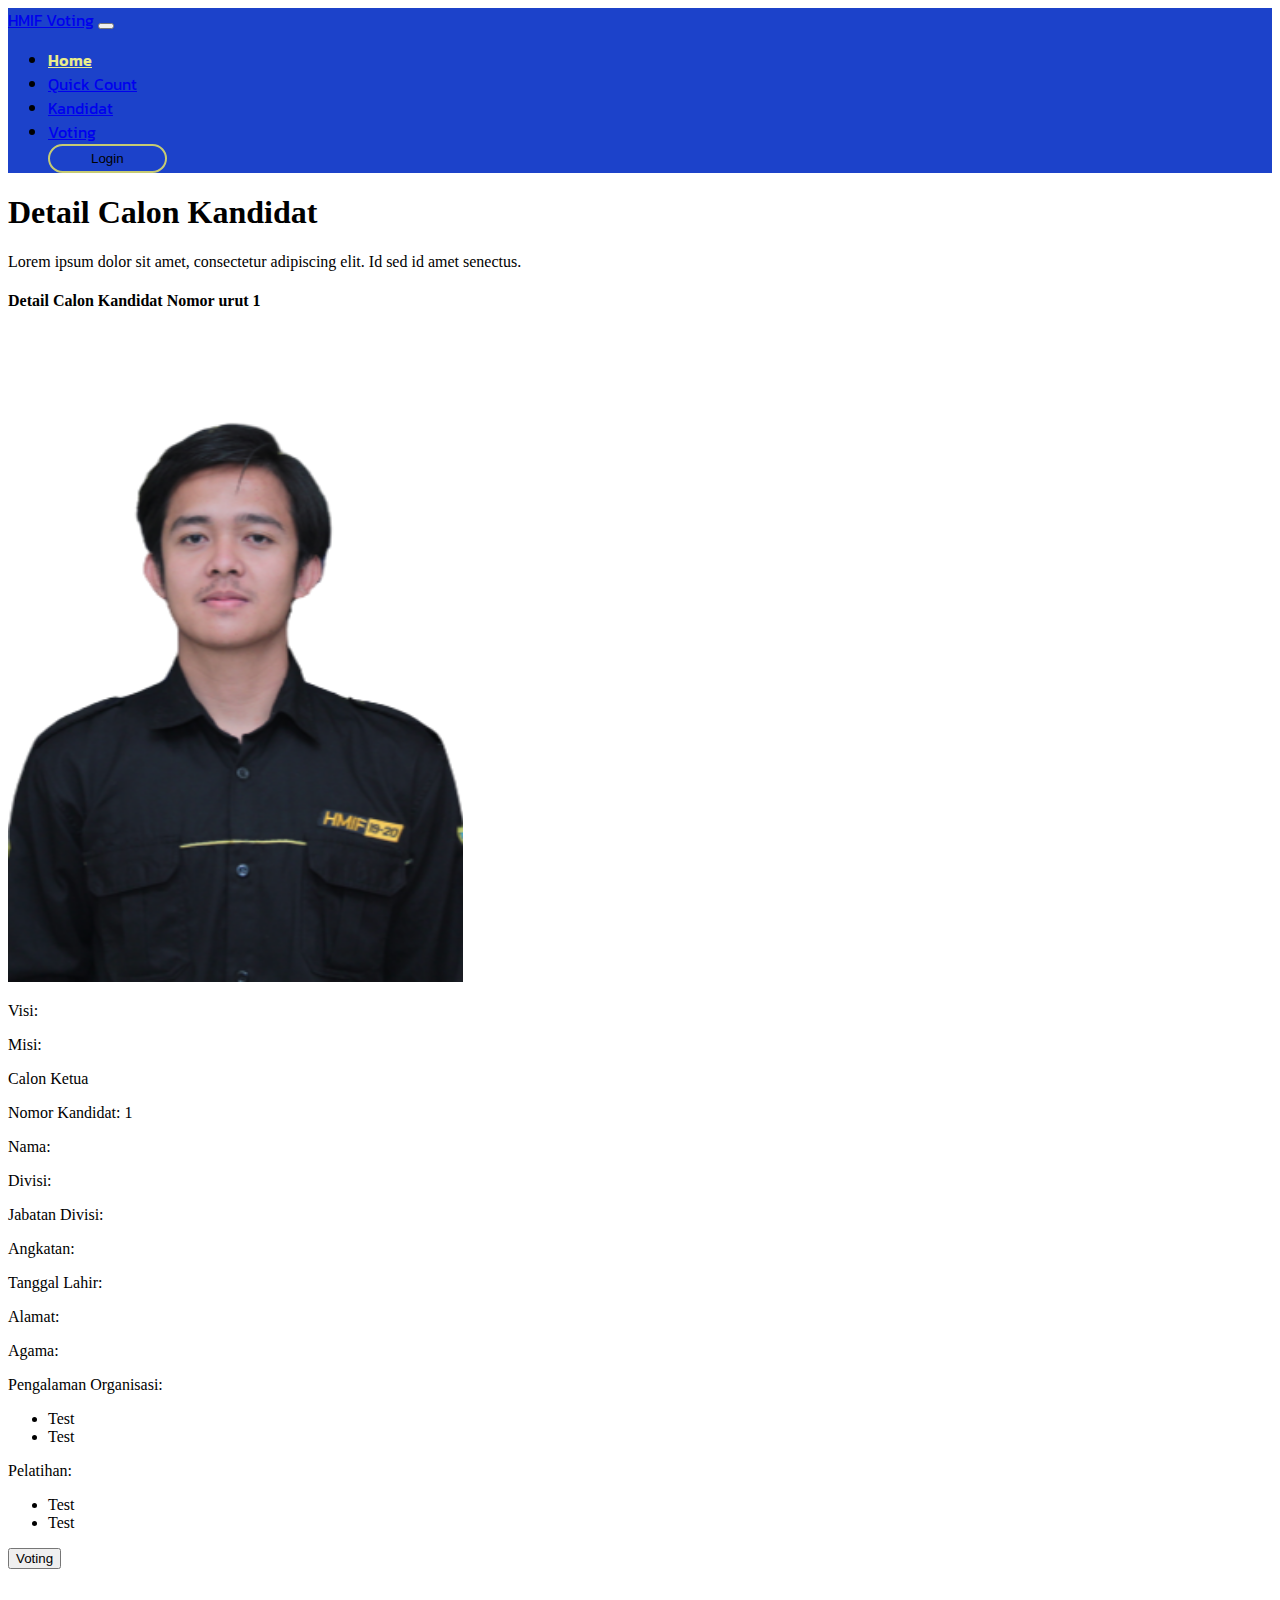
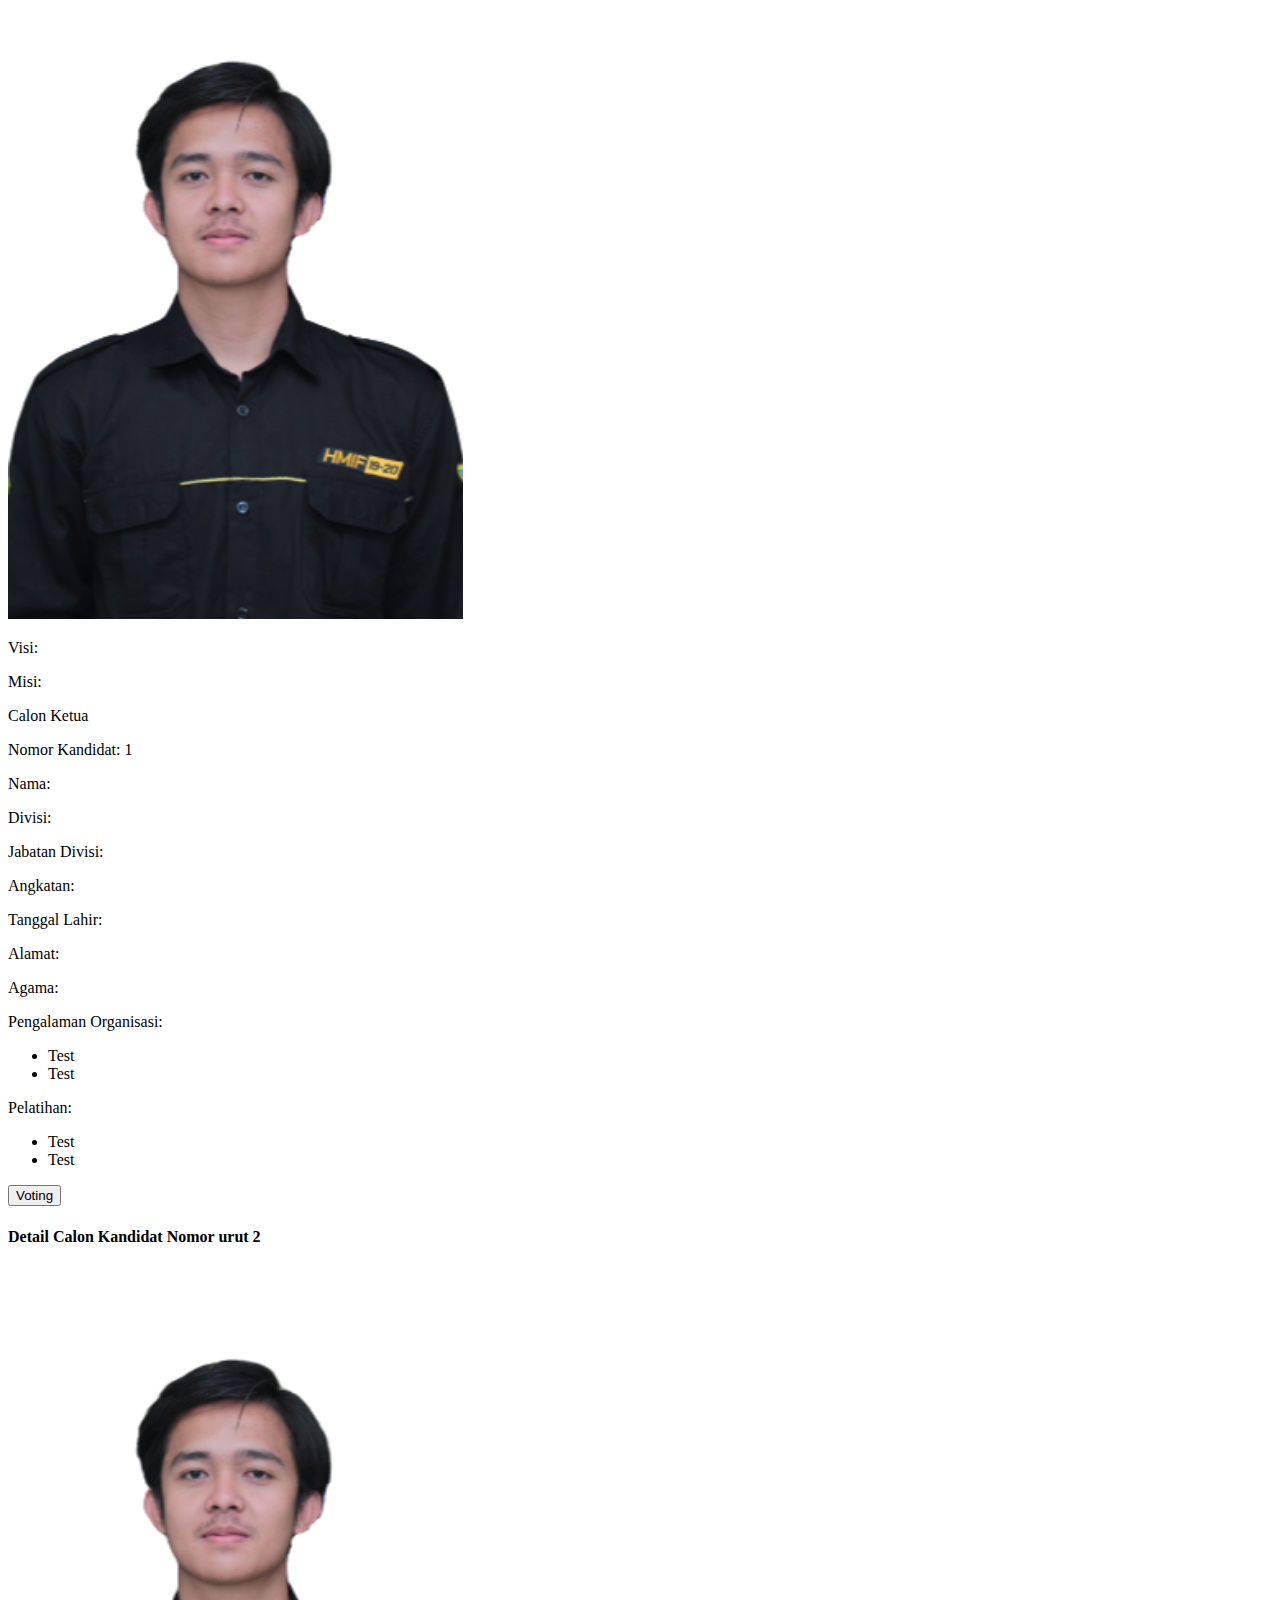
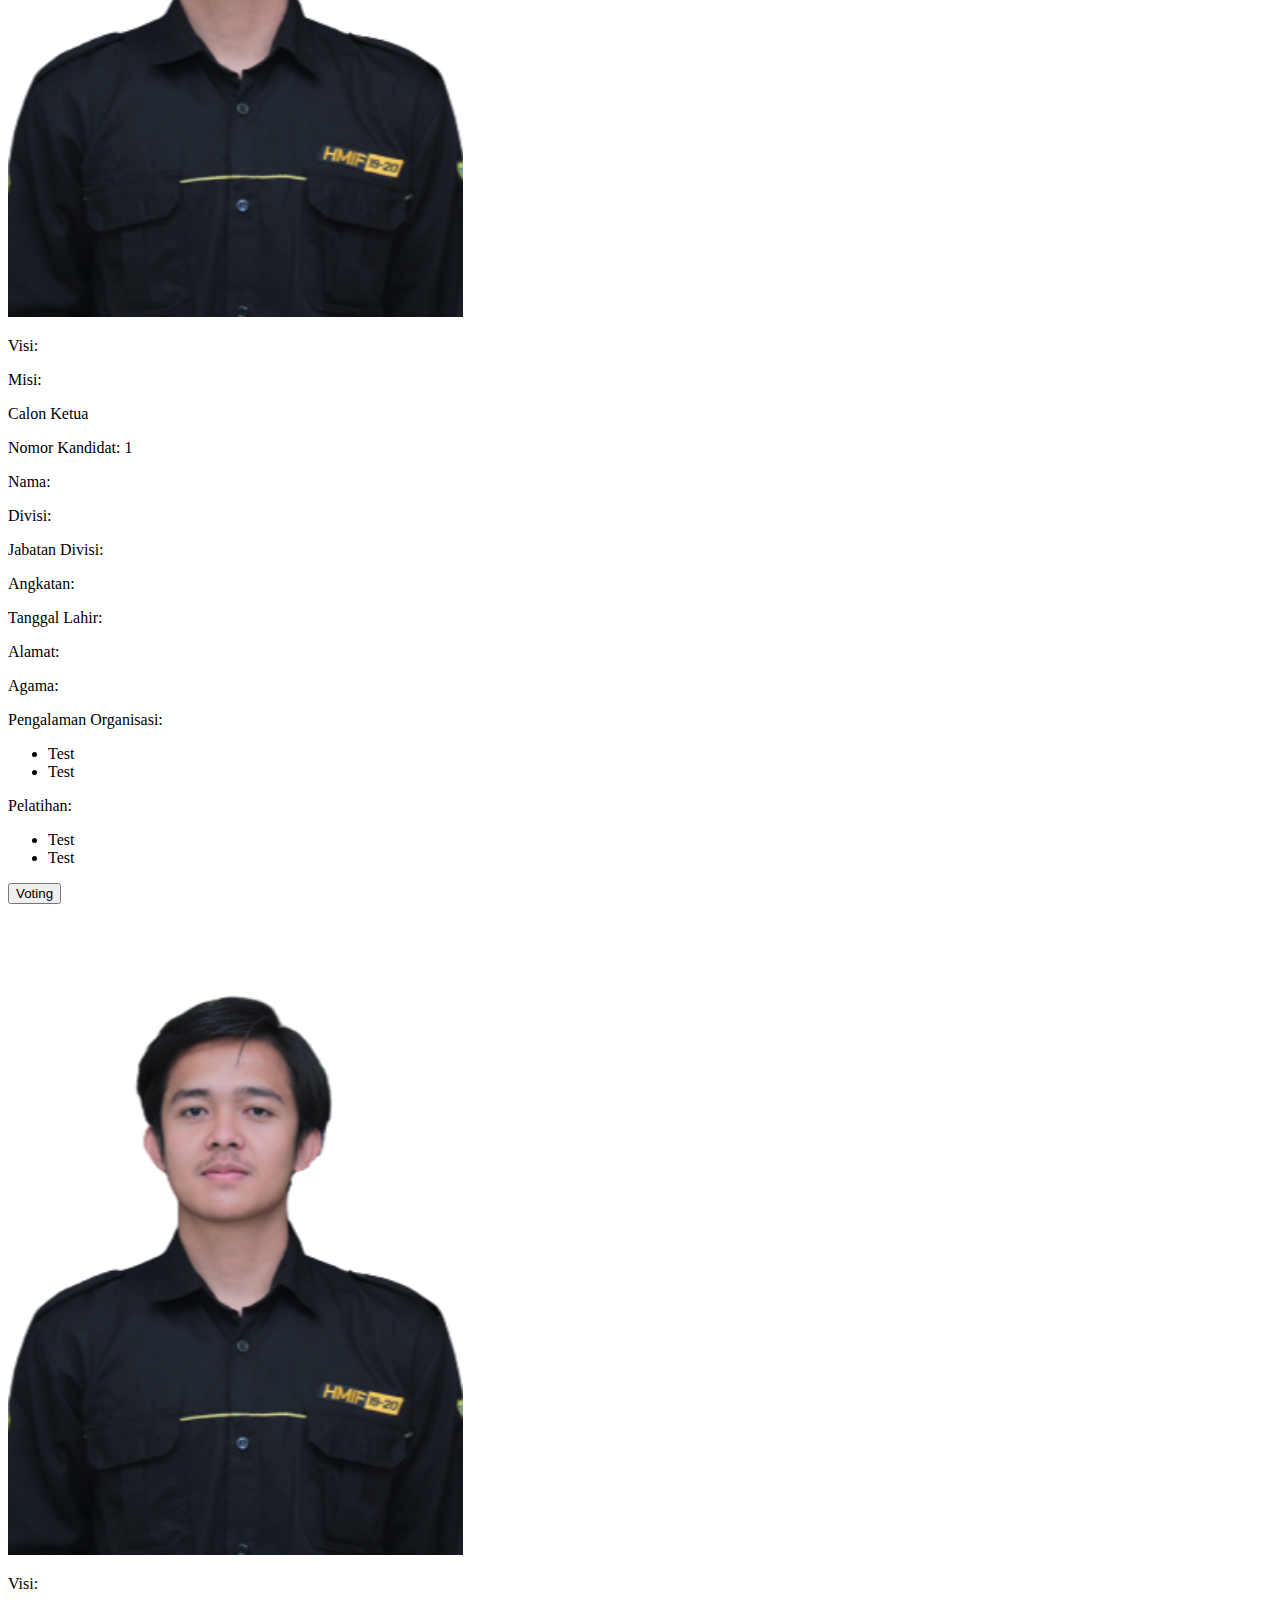
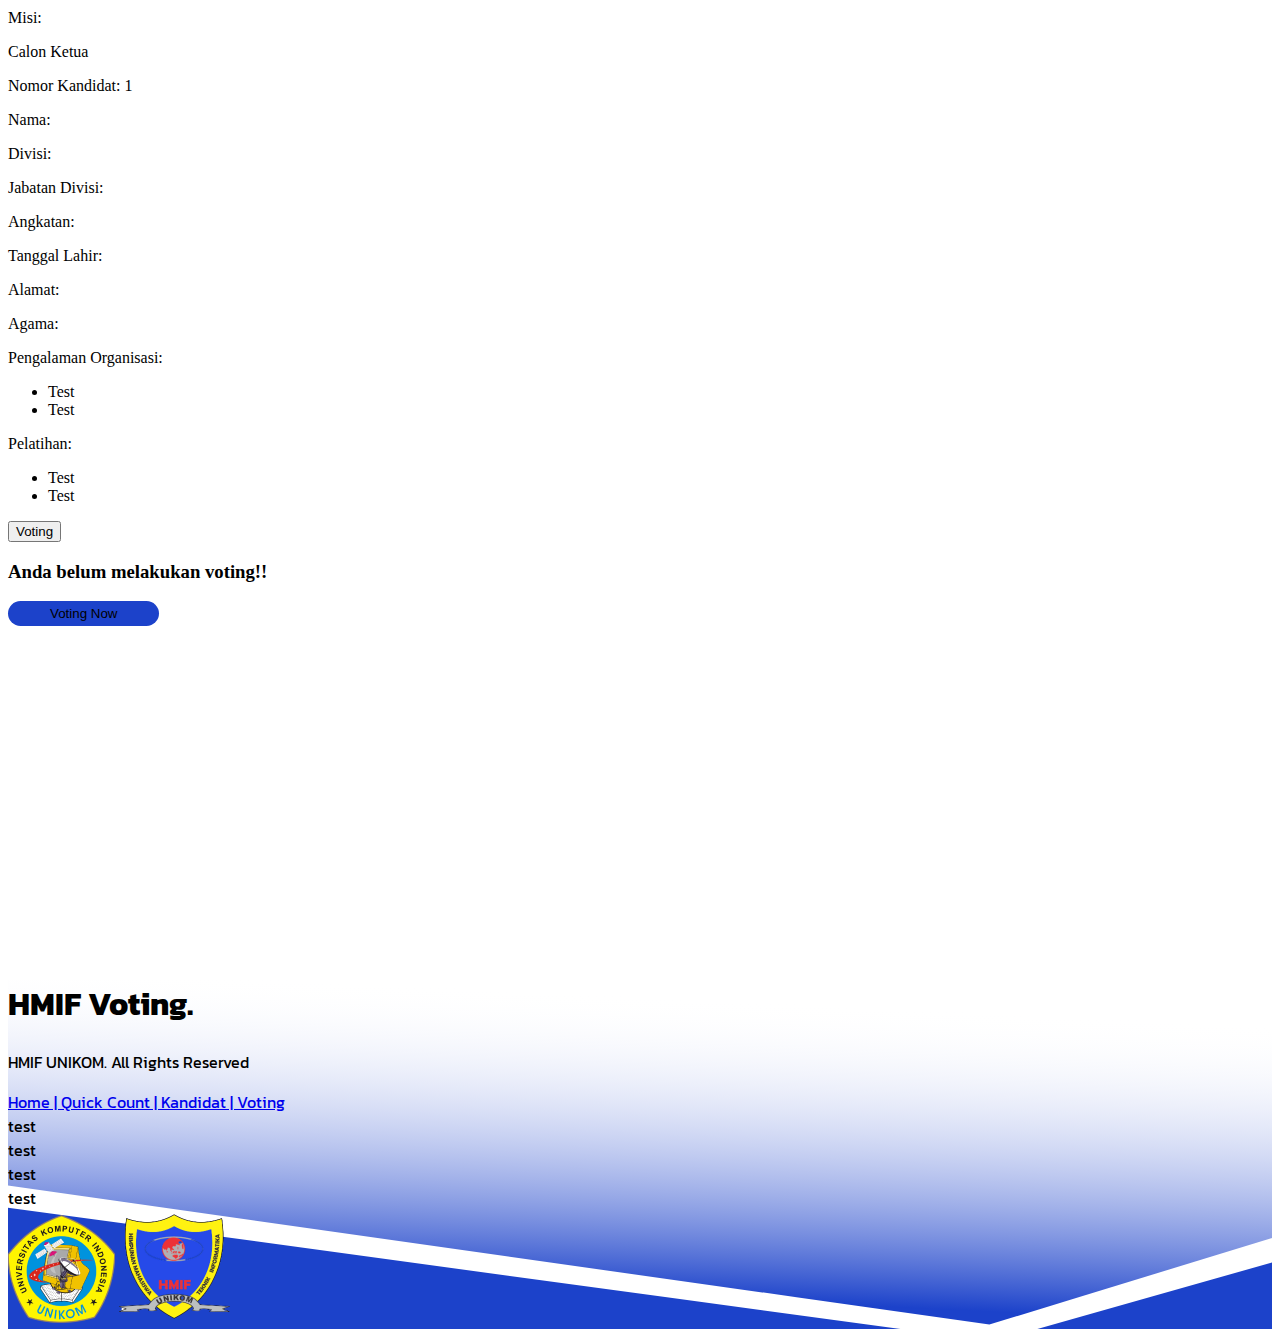
==== kandidat.html @ 22b3c7c6 "Pilkahim" ====
<!DOCTYPE html>
<html lang="en">
<head>
    <meta charset="UTF-8">
    <meta http-equiv="X-UA-Compatible" content="IE=edge">
    <meta name="viewport" content="width=device-width, initial-scale=1.0">
    <title>HMIF Voting - Detail Calon Kandidat</title>

    <!-- My CSS -->
    <link rel="stylesheet" href="css/style.css">

    <!-- Bootstrap CSS -->
    <link rel="stylesheet" href="https://cdn.jsdelivr.net/npm/bootstrap@4.6.0/dist/css/bootstrap.min.css" integrity="sha384-B0vP5xmATw1+K9KRQjQERJvTumQW0nPEzvF6L/Z6nronJ3oUOFUFpCjEUQouq2+l" crossorigin="anonymous">
</head>
<body>
    <!-- Navbar -->
    <nav class="navbar navbar-expand-lg navbar-light py-4">
        <div class="container-fluid">
            <a class="navbar-brand text-white" href="#">HMIF Voting</a>
            <button class="navbar-toggler" type="button" data-toggle="collapse" data-target="#navbarSupportedContent" aria-controls="navbarSupportedContent" aria-expanded="false" aria-label="Toggle navigation">
              <span class="navbar-toggler-icon"></span>
            </button>
          
            <div class="collapse navbar-collapse" id="navbarSupportedContent">
              <ul class="navbar-nav ml-auto">
                <li class="nav-item active mr-4">
                  <a class="nav-link text-active" href="#">Home</a>
                </li>
                <li class="nav-item mr-4">
                  <a class="nav-link text-white" href="#">Quick Count</a>
                </li>
                <li class="nav-item mr-4">
                    <a class="nav-link text-white" href="#">Kandidat</a>
                </li>
                <li class="nav-item mr-4">
                    <a class="nav-link text-white" href="#">Voting</a>
                </li>
                <button class="btn-login text-white">
                    Login
                </button>
              </ul>
            </div>
        </div>
    </nav>
    <!-- End of navbar -->

    <div class="quick-count">
        <div class="container mt-5">
            <h1>Detail Calon Kandidat</h1>
            <p>Lorem ipsum dolor sit amet, consectetur adipiscing elit. Id sed id amet senectus.</p>
        
            <h4 class="mt-5">
                Detail Calon Kandidat Nomor urut 1
            </h4>
            <div class="row mt-5">
                <div class="col-sm">
                    <div class="card">
                        <div class="d-flex align-items-center">
                            <div class="kandidat-img">
                                <img src="./assets/images/kandidat.png" class="kandidat-img" alt="">
                            </div>

                            <div class="visi-misi">
                                <p>Visi: </p>
                                <p class="mt-5">Misi: </p>
                            </div>
                        </div>

                        <div class="vote-information mt-5">
                            <p>Calon Ketua</p> 
                            <p>Nomor Kandidat: 1</p>  
                            <p>Nama: </p>   
                            <p>Divisi: </p>
                            <p>Jabatan Divisi: </p>
                            <p>Angkatan: </p>
                            <p>Tanggal Lahir: </p>
                            <p>Alamat: </p>
                            <p>Agama: </p>
                            <p>Pengalaman Organisasi:</p>
                            <ul>
                                <li>Test</li>
                                <li>Test</li>
                            </ul>
                            <p>Pelatihan: </p>
                            <ul>
                                <li>Test</li>
                                <li>Test</li>
                            </ul>
                        </div>

                        <button type="button" class="btn btn-primary py-3 mt-5">Voting</button>
                    </div>
                </div>

                <div class="col-sm">
                    <div class="card">
                        <div class="d-flex align-items-center">
                            <div class="kandidat-img">
                                <img src="./assets/images/kandidat.png" class="kandidat-img" alt="">
                            </div>

                            <div class="visi-misi">
                                <p>Visi: </p>
                                <p class="mt-5">Misi: </p>
                            </div>
                        </div>

                        <div class="vote-information mt-5">
                            <p>Calon Ketua</p> 
                            <p>Nomor Kandidat: 1</p>  
                            <p>Nama: </p>   
                            <p>Divisi: </p>
                            <p>Jabatan Divisi: </p>
                            <p>Angkatan: </p>
                            <p>Tanggal Lahir: </p>
                            <p>Alamat: </p>
                            <p>Agama: </p>
                            <p>Pengalaman Organisasi:</p>
                            <ul>
                                <li>Test</li>
                                <li>Test</li>
                            </ul>
                            <p>Pelatihan: </p>
                            <ul>
                                <li>Test</li>
                                <li>Test</li>
                            </ul>
                        </div>

                        <button type="button" class="btn btn-primary py-3 mt-5">Voting</button>
                    </div>
                </div>
            </div>
            
            <h4 class="text-center mt-5">Detail Calon Kandidat Nomor urut 2</h1>
        
            <div class="row">
                <div class="col-sm">
                    <div class="card">
                        <div class="d-flex align-items-center">
                            <div class="kandidat-img">
                                <img src="./assets/images/kandidat.png" class="kandidat-img" alt="">
                            </div>

                            <div class="visi-misi">
                                <p>Visi: </p>
                                <p class="mt-5">Misi: </p>
                            </div>
                        </div>

                        <div class="vote-information mt-5">
                            <p>Calon Ketua</p> 
                            <p>Nomor Kandidat: 1</p>  
                            <p>Nama: </p>   
                            <p>Divisi: </p>
                            <p>Jabatan Divisi: </p>
                            <p>Angkatan: </p>
                            <p>Tanggal Lahir: </p>
                            <p>Alamat: </p>
                            <p>Agama: </p>
                            <p>Pengalaman Organisasi:</p>
                            <ul>
                                <li>Test</li>
                                <li>Test</li>
                            </ul>
                            <p>Pelatihan: </p>
                            <ul>
                                <li>Test</li>
                                <li>Test</li>
                            </ul>
                        </div>

                        <button type="button" class="btn btn-primary py-3 mt-5">Voting</button>
                    </div>
                </div>

                <div class="col-sm">
                    <div class="card">
                        <div class="d-flex align-items-center">
                            <div class="kandidat-img">
                                <img src="./assets/images/kandidat.png" class="kandidat-img" alt="">
                            </div>

                            <div class="visi-misi">
                                <p>Visi: </p>
                                <p class="mt-5">Misi: </p>
                            </div>
                        </div>

                        <div class="vote-information mt-5">
                            <p>Calon Ketua</p> 
                            <p>Nomor Kandidat: 1</p>  
                            <p>Nama: </p>   
                            <p>Divisi: </p>
                            <p>Jabatan Divisi: </p>
                            <p>Angkatan: </p>
                            <p>Tanggal Lahir: </p>
                            <p>Alamat: </p>
                            <p>Agama: </p>
                            <p>Pengalaman Organisasi:</p>
                            <ul>
                                <li>Test</li>
                                <li>Test</li>
                            </ul>
                            <p>Pelatihan: </p>
                            <ul>
                                <li>Test</li>
                                <li>Test</li>
                            </ul>
                        </div>

                        <button type="button" class="btn btn-primary py-3 mt-5">Voting</button>
                    </div>
                </div>
            </div>

            <div class="vote-now text-center mt-5">
                <h3>Anda belum melakukan voting!!</h1>
                <button type="button" class="btn-register text-white mt-4">Voting Now</button>
            </div>
        </div>
    </div>
    

    <footer>
        <div class="container mt-5 py-5">
            <div class="row footer-content align-items-center justify-content-between">
                <div class="col-sm">
                    <h1 class="text-white">HMIF Voting.</h1>

                      <p class="text-white">
                          <span class="text-weight-bold">HMIF UNIKOM.</span>
                          All Rights Reserved
                      </p>
                      <div class="footer-link">
                          <a href="#" class="text-white">Home | </a>
                          <a href="#" class="text-white">Quick Count | </a>
                          <a href="#" class="text-white">Kandidat | </a>
                          <a href="#" class="text-white">Voting </a>
                      </div>

                      <div class="social-media d-flex text-white">
                          <div class="circle">
                              <img src="" alt="">test
                          </div>

                          <div class="circle">
                              <img src="" alt="">test
                          </div>

                          <div class="circle">
                              <img src="" alt="">test
                          </div>

                          <div class="circle">
                              <img src="" alt="">test
                          </div>
                      </div>
                </div>

                <div class="col-sm text-right">
                  <img src="./assets/images/unikom.png" class="img-fluid" alt="Unikom">
                  <img src="./assets/images/hmif.png" class="img-fluid ml-2" alt="HMIF">
                </div>
            </div>
        </div>
    </footer>

</body>
</html>
---- css/style.css ----
@import url('https://fonts.googleapis.com/css2?family=Kanit:ital,wght@0,400;0,600;1,500&display=swap');

.btn-login {
    border: 2px solid #C6CB72;
    padding: 5px 41px;
    border-radius: 35px;
    background: #1C42CA;
}
nav {
    font-family: 'Kanit', sans-serif;
    background: #1C42CA;
}
.active a {
    color : #EAEC8B !important;
    font-weight: 600 !important; 
}
.hero {
    background:url("../assets/images/hero.svg");
    height: 150vh;
    font-family: 'Kanit', sans-serif;
}
.hero-title {
    font-weight: 500;
}
.hero-description {
    font-weight: 400;
}
.btn-hero {
    padding: 5px 20px;
    border-radius: 35px;
}
.btn-kandidat {
    border: 1px solid #FFFFFF;
    background: #1C42CA;
}
.btn-voting {
    border: 1px solid #C6CB72;
    background: #C6CB72;
}
.register {
    font-family: 'Kanit', sans-serif;
    font-weight: 400;
}
.btn-register {
    padding: 5px 42px;
    background: #1C42CA;
    border-radius: 35px;
    border: none;
}
.round {
    background: #6C63FF;
}
.howto-vote {
    font-family: 'Kanit', sans-serif;
    font-weight: 400;
}
footer {
    background:url("../assets/images/footer.svg") no-repeat top;
    height: 100%;
    font-family: 'Kanit', sans-serif;
    font-weight: 400;
}
.footer-content {
    margin-top: 28%;
}
.paslon img {
    width: 100%;
}
.kandidat-img {
    width: 60%;
    height: 50%;
}
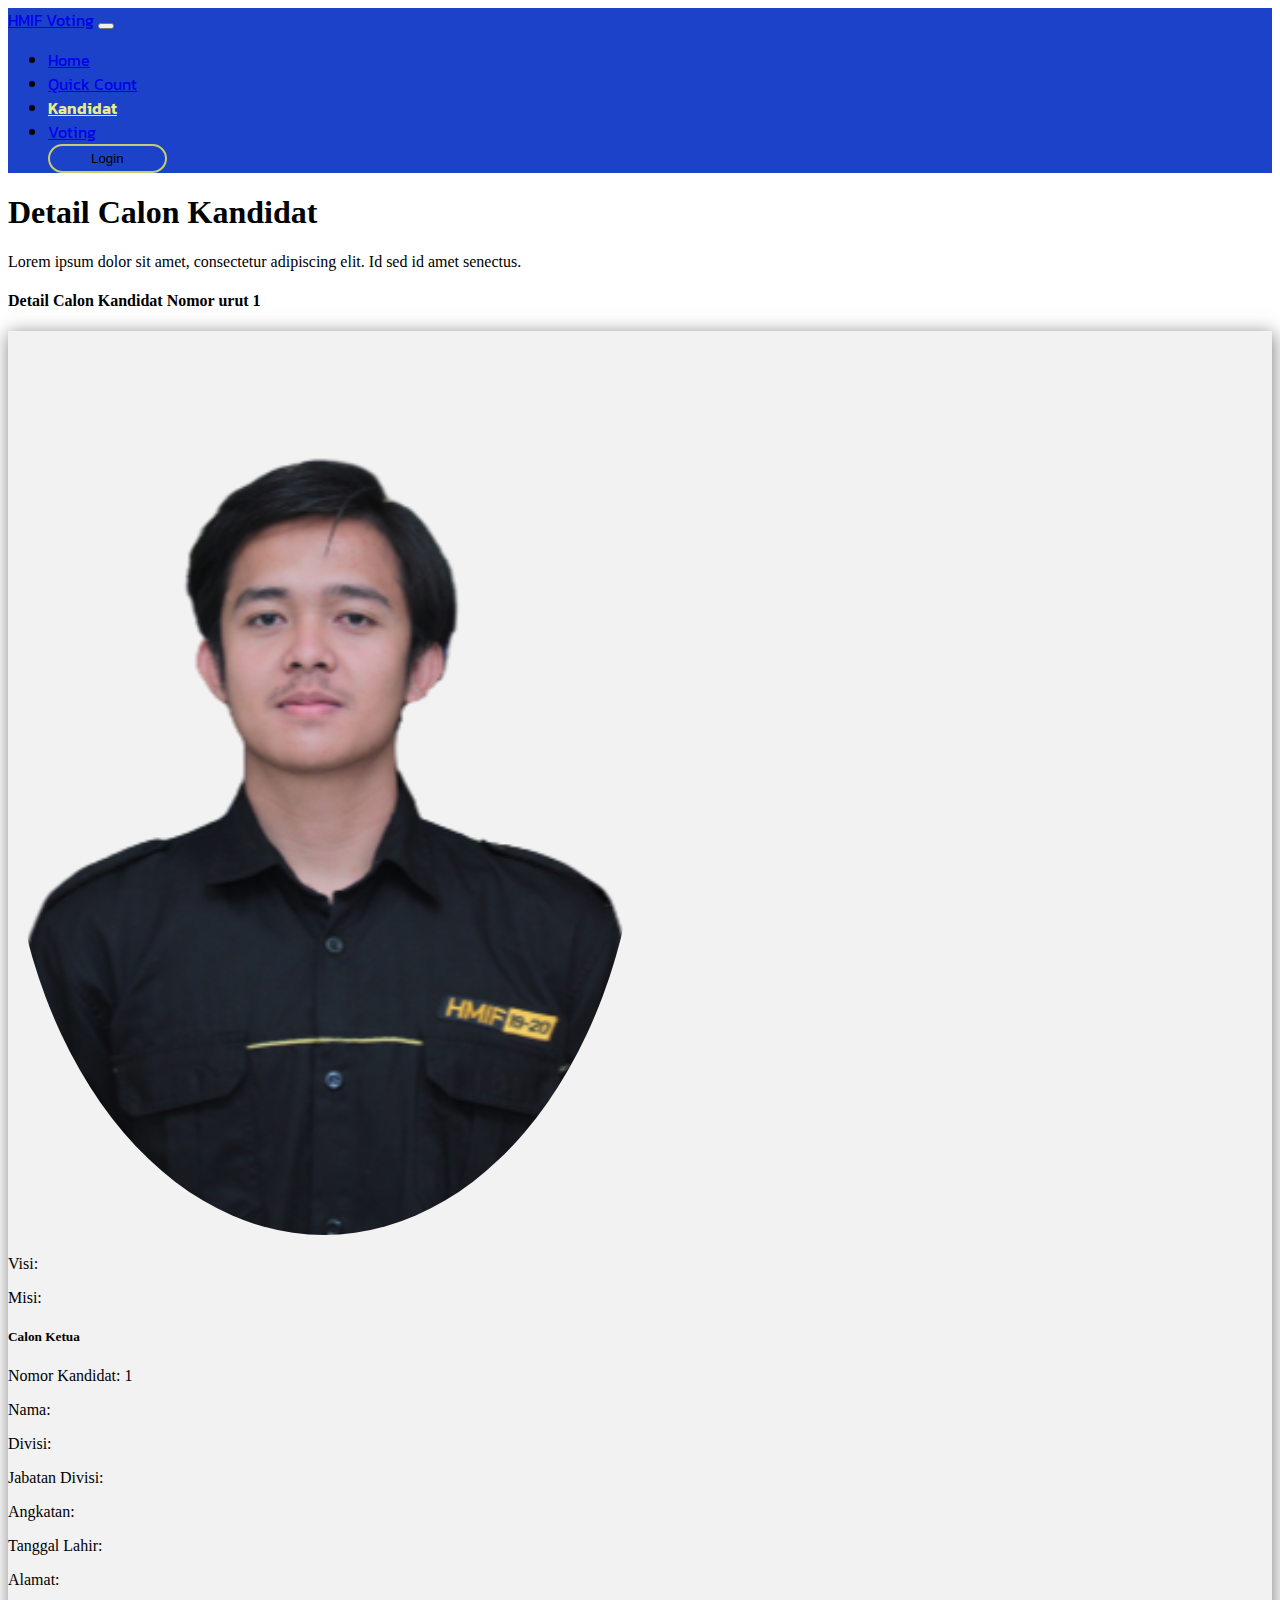
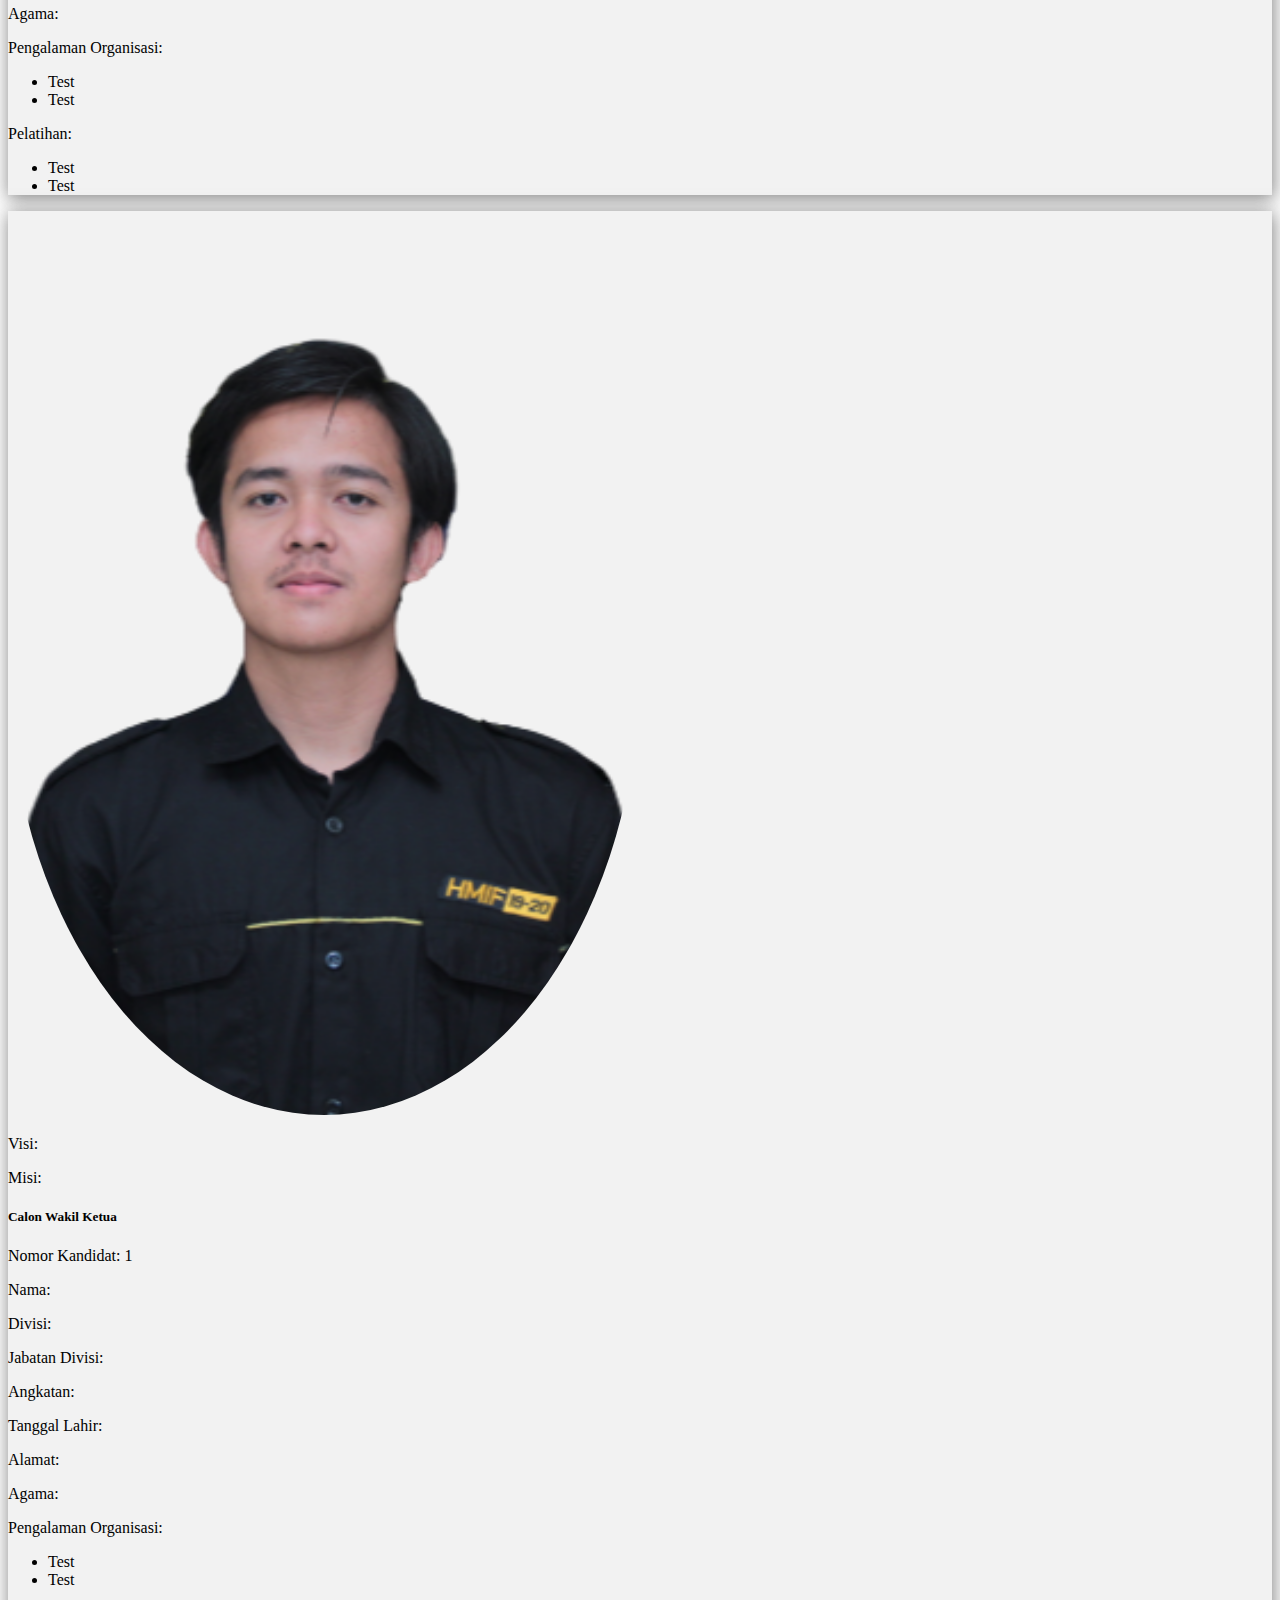
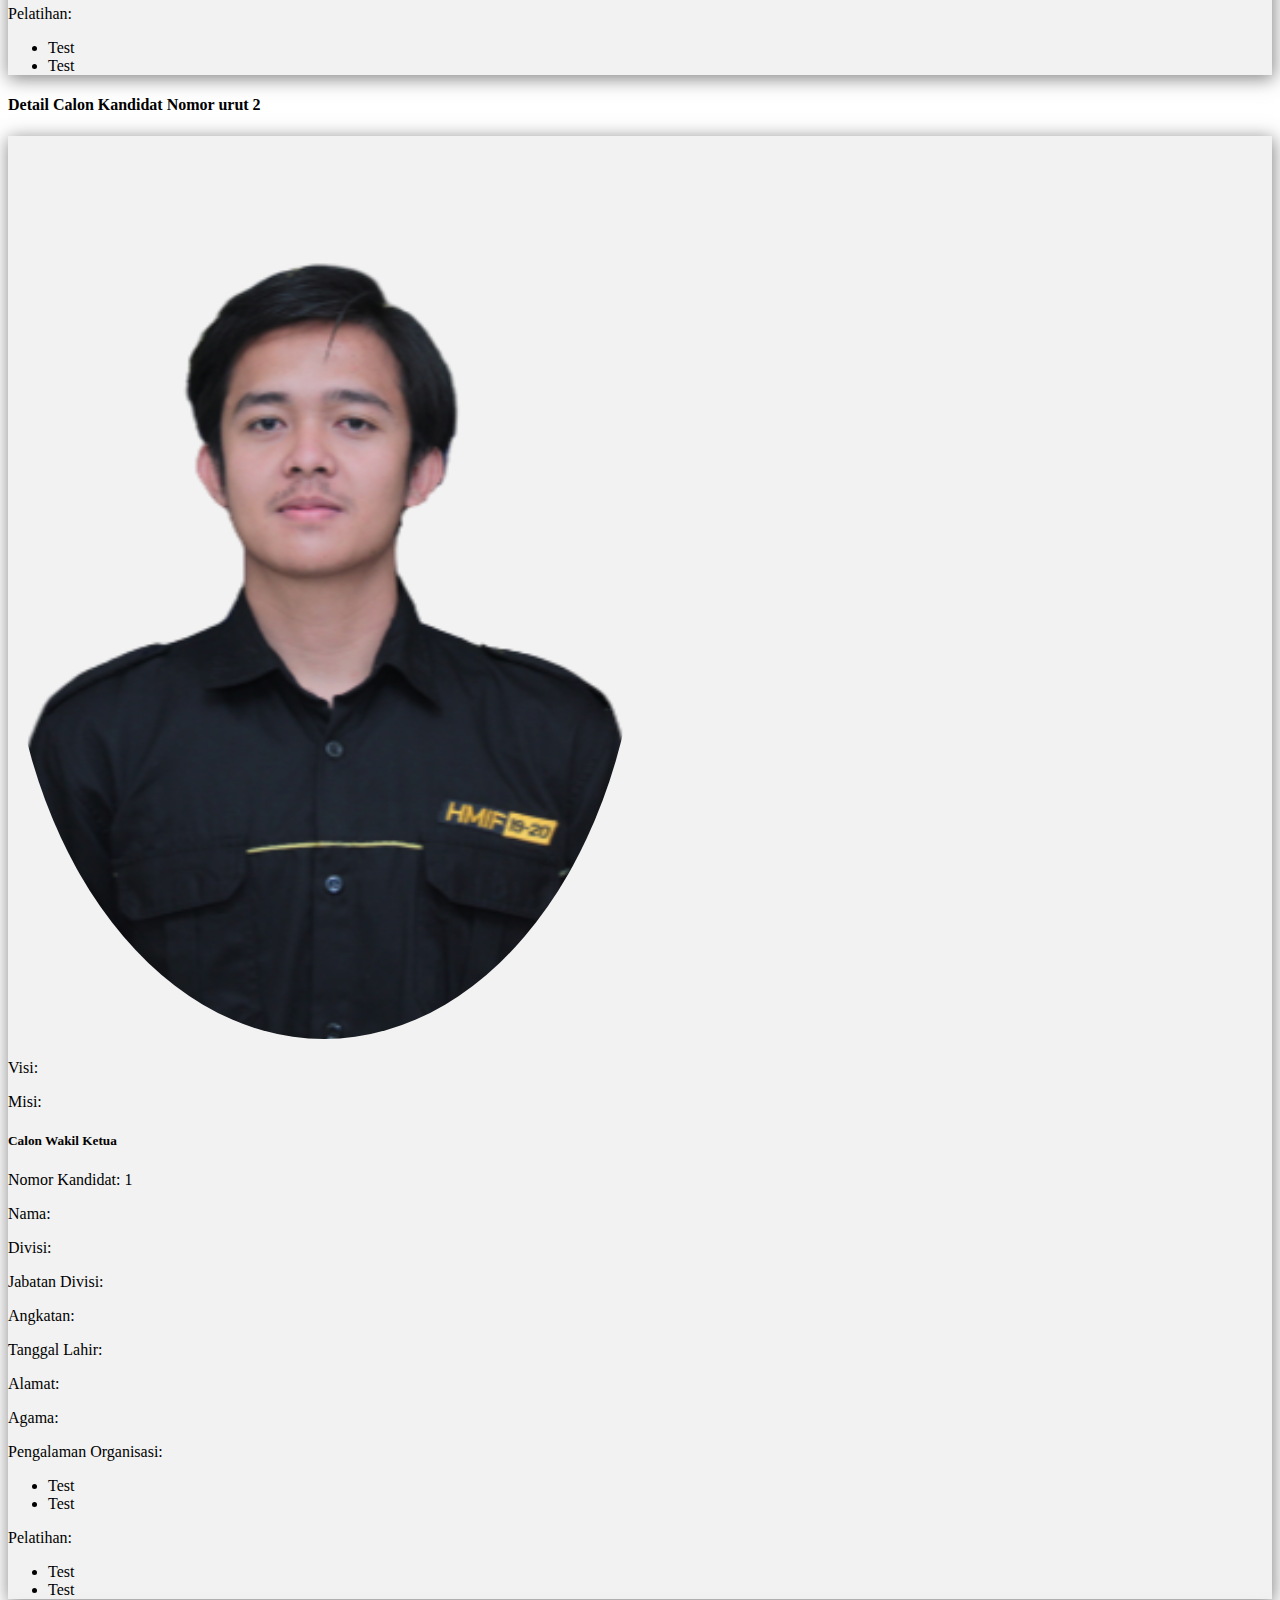
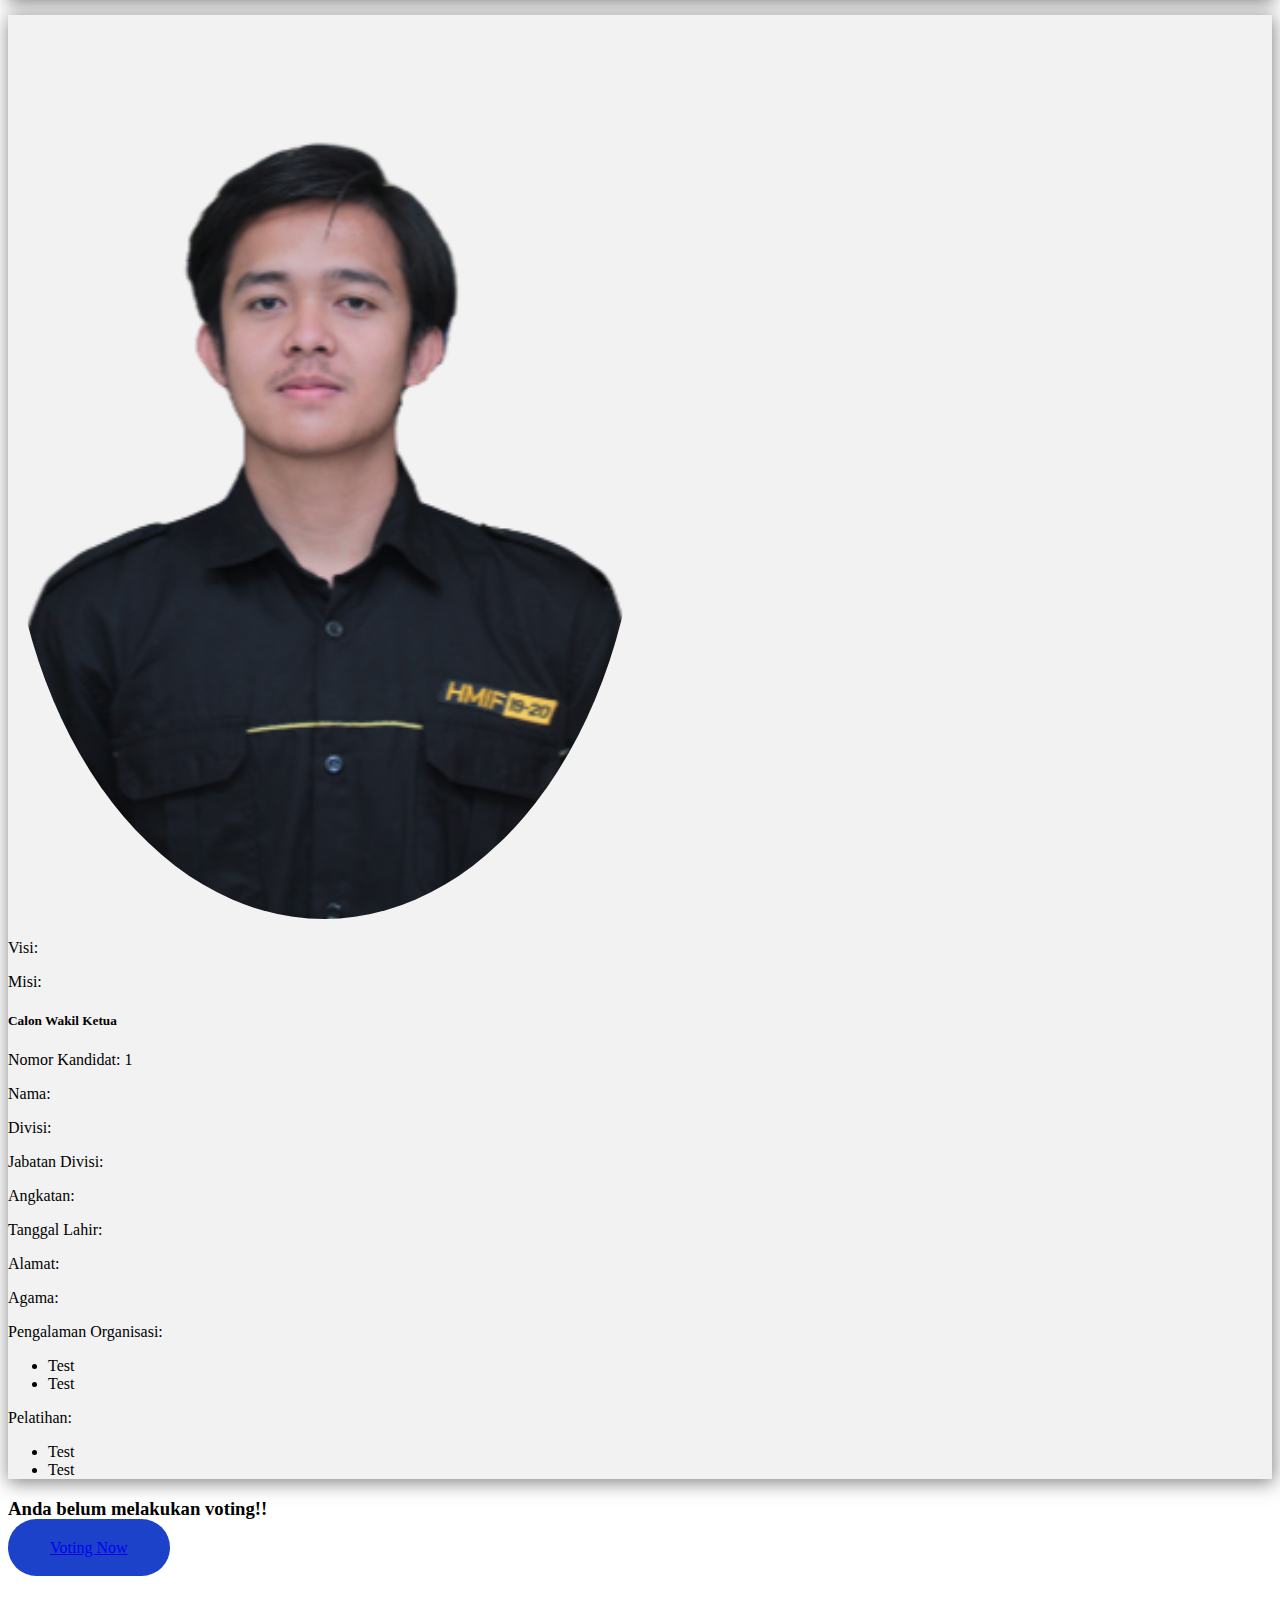
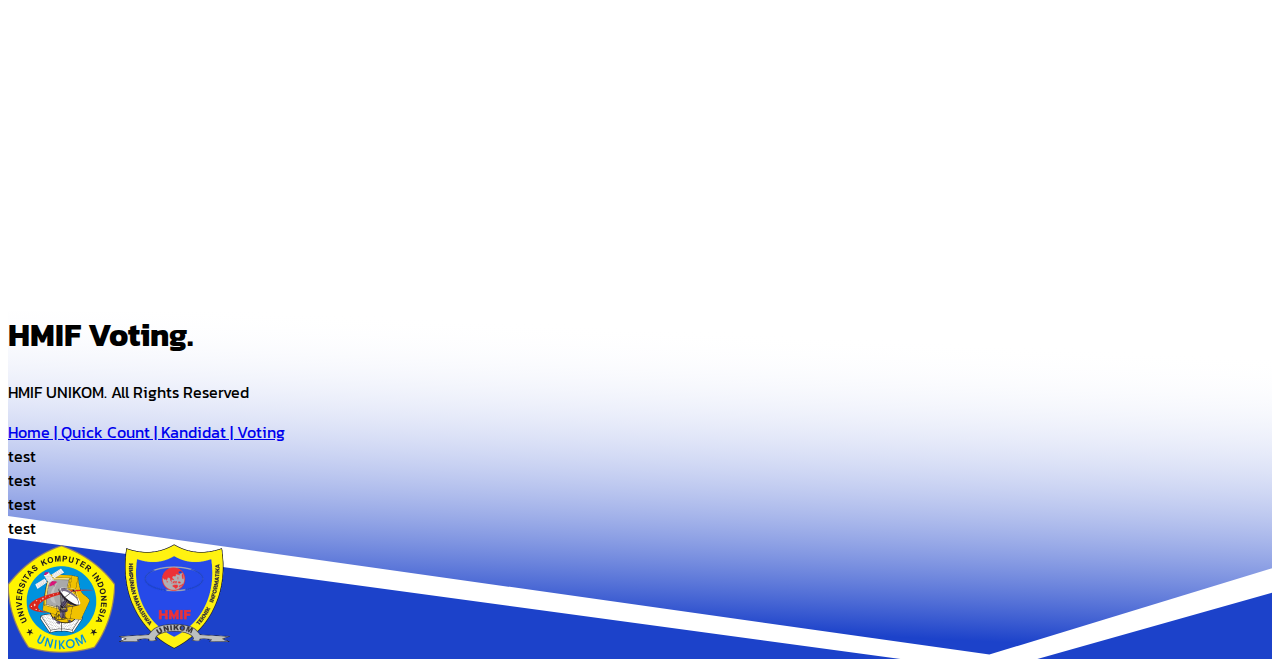
==== commit 82f26d54: "fixed voting, quick-count, kandidat:" ====
--- a/kandidat.html
+++ b/kandidat.html
@@ -23,200 +23,210 @@
           
             <div class="collapse navbar-collapse" id="navbarSupportedContent">
               <ul class="navbar-nav ml-auto">
+                <li class="nav-item mr-4">
+                  <a class="nav-link text-white" href="index.html">Home</a>
+                </li>
+                <li class="nav-item mr-4">
+                  <a class="nav-link text-white" href="quick-count.html">Quick Count</a>
+                </li>
                 <li class="nav-item active mr-4">
-                  <a class="nav-link text-active" href="#">Home</a>
+                    <a class="nav-link text-white" href="kandidat.html">Kandidat</a>
                 </li>
                 <li class="nav-item mr-4">
-                  <a class="nav-link text-white" href="#">Quick Count</a>
-                </li>
-                <li class="nav-item mr-4">
-                    <a class="nav-link text-white" href="#">Kandidat</a>
-                </li>
-                <li class="nav-item mr-4">
-                    <a class="nav-link text-white" href="#">Voting</a>
+                    <a class="nav-link text-white" href="voting.html">Voting</a>
                 </li>
                 <button class="btn-login text-white">
                     Login
                 </button>
+            
               </ul>
             </div>
         </div>
-    </nav>
-    <!-- End of navbar -->
+      </nav>
+      <!-- End of navbar -->
 
     <div class="quick-count">
         <div class="container mt-5">
-            <h1>Detail Calon Kandidat</h1>
-            <p>Lorem ipsum dolor sit amet, consectetur adipiscing elit. Id sed id amet senectus.</p>
-        
-            <h4 class="mt-5">
+            <div class="header text-center">
+                <h1>Detail Calon Kandidat</h1>
+                <p>Lorem ipsum dolor sit amet, consectetur adipiscing elit. Id sed id amet senectus.</p>
+            </div>
+            <h4 class="mt-5 text-center">
                 Detail Calon Kandidat Nomor urut 1
             </h4>
             <div class="row mt-5">
                 <div class="col-sm">
-                    <div class="card">
-                        <div class="d-flex align-items-center">
-                            <div class="kandidat-img">
-                                <img src="./assets/images/kandidat.png" class="kandidat-img" alt="">
-                            </div>
-
-                            <div class="visi-misi">
-                                <p>Visi: </p>
-                                <p class="mt-5">Misi: </p>
-                            </div>
-                        </div>
-
-                        <div class="vote-information mt-5">
-                            <p>Calon Ketua</p> 
-                            <p>Nomor Kandidat: 1</p>  
-                            <p>Nama: </p>   
-                            <p>Divisi: </p>
-                            <p>Jabatan Divisi: </p>
-                            <p>Angkatan: </p>
-                            <p>Tanggal Lahir: </p>
-                            <p>Alamat: </p>
-                            <p>Agama: </p>
-                            <p>Pengalaman Organisasi:</p>
-                            <ul>
-                                <li>Test</li>
-                                <li>Test</li>
-                            </ul>
-                            <p>Pelatihan: </p>
-                            <ul>
-                                <li>Test</li>
-                                <li>Test</li>
-                            </ul>
-                        </div>
-
-                        <button type="button" class="btn btn-primary py-3 mt-5">Voting</button>
-                    </div>
-                </div>
-
-                <div class="col-sm">
-                    <div class="card">
-                        <div class="d-flex align-items-center">
-                            <div class="kandidat-img">
-                                <img src="./assets/images/kandidat.png" class="kandidat-img" alt="">
-                            </div>
-
-                            <div class="visi-misi">
-                                <p>Visi: </p>
-                                <p class="mt-5">Misi: </p>
-                            </div>
-                        </div>
-
-                        <div class="vote-information mt-5">
-                            <p>Calon Ketua</p> 
-                            <p>Nomor Kandidat: 1</p>  
-                            <p>Nama: </p>   
-                            <p>Divisi: </p>
-                            <p>Jabatan Divisi: </p>
-                            <p>Angkatan: </p>
-                            <p>Tanggal Lahir: </p>
-                            <p>Alamat: </p>
-                            <p>Agama: </p>
-                            <p>Pengalaman Organisasi:</p>
-                            <ul>
-                                <li>Test</li>
-                                <li>Test</li>
-                            </ul>
-                            <p>Pelatihan: </p>
-                            <ul>
-                                <li>Test</li>
-                                <li>Test</li>
-                            </ul>
-                        </div>
-
-                        <button type="button" class="btn btn-primary py-3 mt-5">Voting</button>
+                    <div class="card card-kandidat">
+                        <div class="card-body">
+                            <div class="d-flex flex-wrap align-items-center">
+                                <div class="kandidat-img text-center">
+                                    <img src="./assets/images/kandidat.png" class="img-fluid" alt="">
+                                </div>
+    
+                                <div class="visi-misi text-secondary mt-3">
+                                    <p>Visi: </p>
+                                    <p class="mt-5">Misi: </p>
+                                </div>
+                            </div>
+    
+                            <div class="kandidat-information mt-5">
+                                <h5>Calon Ketua</h5> 
+                                <div class="kandidat-description text-secondary mt-4">
+                                    <p>Nomor Kandidat: 1</p>  
+                                    <p>Nama: </p>   
+                                    <p>Divisi: </p>
+                                    <p>Jabatan Divisi: </p>
+                                    <p>Angkatan: </p>
+                                    <p>Tanggal Lahir: </p>
+                                    <p>Alamat: </p>
+                                    <p>Agama: </p>
+                                    <p>Pengalaman Organisasi:</p>
+                                    <ul>
+                                        <li>Test</li>
+                                        <li>Test</li>
+                                    </ul>
+                                    <p>Pelatihan: </p>
+                                    <ul>
+                                        <li>Test</li>
+                                        <li>Test</li>
+                                    </ul>
+                                </div>
+                            </div>
+                        </div>
+                    </div>
+                </div>
+
+                <div class="col-sm">
+                    <div class="card card-kandidat">
+                        <div class="card-body">
+                            <div class="d-flex flex-wrap align-items-center">
+                                <div class="kandidat-img text-center">
+                                    <img src="./assets/images/kandidat.png" class="img-fluid" alt="">
+                                </div>
+    
+                                <div class="visi-misi text-secondary">
+                                    <p>Visi: </p>
+                                    <p class="mt-5">Misi: </p>
+                                </div>
+                            </div>
+    
+                            <div class="kandidat-information mt-5">
+                                <h5>Calon Wakil Ketua</h5> 
+                                <div class="kandidat-description text-secondary mt-4">
+                                    <p>Nomor Kandidat: 1</p>  
+                                    <p>Nama: </p>   
+                                    <p>Divisi: </p>
+                                    <p>Jabatan Divisi: </p>
+                                    <p>Angkatan: </p>
+                                    <p>Tanggal Lahir: </p>
+                                    <p>Alamat: </p>
+                                    <p>Agama: </p>
+                                    <p>Pengalaman Organisasi:</p>
+                                    <ul>
+                                        <li>Test</li>
+                                        <li>Test</li>
+                                    </ul>
+                                    <p>Pelatihan: </p>
+                                    <ul>
+                                        <li>Test</li>
+                                        <li>Test</li>
+                                    </ul>
+                                </div>
+                            </div>
+                        </div>
                     </div>
                 </div>
             </div>
             
             <h4 class="text-center mt-5">Detail Calon Kandidat Nomor urut 2</h1>
         
-            <div class="row">
-                <div class="col-sm">
-                    <div class="card">
-                        <div class="d-flex align-items-center">
-                            <div class="kandidat-img">
-                                <img src="./assets/images/kandidat.png" class="kandidat-img" alt="">
-                            </div>
-
-                            <div class="visi-misi">
-                                <p>Visi: </p>
-                                <p class="mt-5">Misi: </p>
-                            </div>
-                        </div>
-
-                        <div class="vote-information mt-5">
-                            <p>Calon Ketua</p> 
-                            <p>Nomor Kandidat: 1</p>  
-                            <p>Nama: </p>   
-                            <p>Divisi: </p>
-                            <p>Jabatan Divisi: </p>
-                            <p>Angkatan: </p>
-                            <p>Tanggal Lahir: </p>
-                            <p>Alamat: </p>
-                            <p>Agama: </p>
-                            <p>Pengalaman Organisasi:</p>
-                            <ul>
-                                <li>Test</li>
-                                <li>Test</li>
-                            </ul>
-                            <p>Pelatihan: </p>
-                            <ul>
-                                <li>Test</li>
-                                <li>Test</li>
-                            </ul>
-                        </div>
-
-                        <button type="button" class="btn btn-primary py-3 mt-5">Voting</button>
-                    </div>
-                </div>
-
-                <div class="col-sm">
-                    <div class="card">
-                        <div class="d-flex align-items-center">
-                            <div class="kandidat-img">
-                                <img src="./assets/images/kandidat.png" class="kandidat-img" alt="">
-                            </div>
-
-                            <div class="visi-misi">
-                                <p>Visi: </p>
-                                <p class="mt-5">Misi: </p>
-                            </div>
-                        </div>
-
-                        <div class="vote-information mt-5">
-                            <p>Calon Ketua</p> 
-                            <p>Nomor Kandidat: 1</p>  
-                            <p>Nama: </p>   
-                            <p>Divisi: </p>
-                            <p>Jabatan Divisi: </p>
-                            <p>Angkatan: </p>
-                            <p>Tanggal Lahir: </p>
-                            <p>Alamat: </p>
-                            <p>Agama: </p>
-                            <p>Pengalaman Organisasi:</p>
-                            <ul>
-                                <li>Test</li>
-                                <li>Test</li>
-                            </ul>
-                            <p>Pelatihan: </p>
-                            <ul>
-                                <li>Test</li>
-                                <li>Test</li>
-                            </ul>
-                        </div>
-
-                        <button type="button" class="btn btn-primary py-3 mt-5">Voting</button>
+            <div class="row mt-5">
+                <div class="col-sm">
+                    <div class="card card-kandidat">
+                        <div class="card-body">
+                            <div class="d-flex flex-wrap align-items-center">
+                                <div class="kandidat-img text-center">
+                                    <img src="./assets/images/kandidat.png" class="img-fluid" alt="">
+                                </div>
+    
+                                <div class="visi-misi text-secondary">
+                                    <p>Visi: </p>
+                                    <p class="mt-5">Misi: </p>
+                                </div>
+                            </div>
+    
+                            <div class="kandidat-information mt-5">
+                                <h5>Calon Wakil Ketua</h5> 
+                                <div class="kandidat-description text-secondary mt-4">
+                                    <p>Nomor Kandidat: 1</p>  
+                                    <p>Nama: </p>   
+                                    <p>Divisi: </p>
+                                    <p>Jabatan Divisi: </p>
+                                    <p>Angkatan: </p>
+                                    <p>Tanggal Lahir: </p>
+                                    <p>Alamat: </p>
+                                    <p>Agama: </p>
+                                    <p>Pengalaman Organisasi:</p>
+                                    <ul>
+                                        <li>Test</li>
+                                        <li>Test</li>
+                                    </ul>
+                                    <p>Pelatihan: </p>
+                                    <ul>
+                                        <li>Test</li>
+                                        <li>Test</li>
+                                    </ul>
+                                </div>
+                            </div>
+                        </div>
+                    </div>
+                </div>
+
+                <div class="col-sm">
+                    <div class="card card-kandidat">
+                        <div class="card-body">
+                            <div class="d-flex flex-wrap align-items-center">
+                                <div class="kandidat-img text-center">
+                                    <img src="./assets/images/kandidat.png" class="img-fluid" alt="">
+                                </div>
+    
+                                <div class="visi-misi text-secondary">
+                                    <p>Visi: </p>
+                                    <p class="mt-5">Misi: </p>
+                                </div>
+                            </div>
+    
+                            <div class="kandidat-information mt-5">
+                                <h5>Calon Wakil Ketua</h5> 
+                                <div class="kandidat-description text-secondary mt-4">
+                                    <p>Nomor Kandidat: 1</p>  
+                                    <p>Nama: </p>   
+                                    <p>Divisi: </p>
+                                    <p>Jabatan Divisi: </p>
+                                    <p>Angkatan: </p>
+                                    <p>Tanggal Lahir: </p>
+                                    <p>Alamat: </p>
+                                    <p>Agama: </p>
+                                    <p>Pengalaman Organisasi:</p>
+                                    <ul>
+                                        <li>Test</li>
+                                        <li>Test</li>
+                                    </ul>
+                                    <p>Pelatihan: </p>
+                                    <ul>
+                                        <li>Test</li>
+                                        <li>Test</li>
+                                    </ul>
+                                </div>
+                            </div>
+                        </div>
                     </div>
                 </div>
             </div>
 
             <div class="vote-now text-center mt-5">
                 <h3>Anda belum melakukan voting!!</h1>
-                <button type="button" class="btn-register text-white mt-4">Voting Now</button>
+                <a href="voting.html" type="button" class="btn-register text-white mt-4">Voting Now</a>
             </div>
         </div>
     </div>
--- a/css/style.css
+++ b/css/style.css
@@ -42,7 +42,7 @@
     font-weight: 400;
 }
 .btn-register {
-    padding: 5px 42px;
+    padding: 20px 42px;
     background: #1C42CA;
     border-radius: 35px;
     border: none;
@@ -66,7 +66,32 @@
 .paslon img {
     width: 100%;
 }
-.kandidat-img {
-    width: 60%;
-    height: 50%;
+.paslon img {
+    width: 90%;
+    height: 45%;
+    border-radius: 50%;
 }
+.card-paslon, .card-kandidat, .card-voting {
+    background: #F2F2F2 !important;
+    box-shadow: 1px 3px 17px 1px rgba(82,82,82,0.69);
+    -webkit-box-shadow: 1px 3px 17px 1px rgba(82,82,82,0.69);
+    -moz-box-shadow: 1px 3px 17px 1px rgba(82,82,82,0.69);
+}
+.card-paslon-header {
+    background: #C4C4C4 !important;
+}
+.btn-detail {
+    background: #DADADA !important;
+    
+}
+.btn-detail:hover {
+    background: black !important;
+}
+.kandidat-img img {
+    width: 50%;
+    height: 50% !important;
+    border-radius: 50%;
+}
+.btn-voting {
+    background: #1C42CA !important;
+}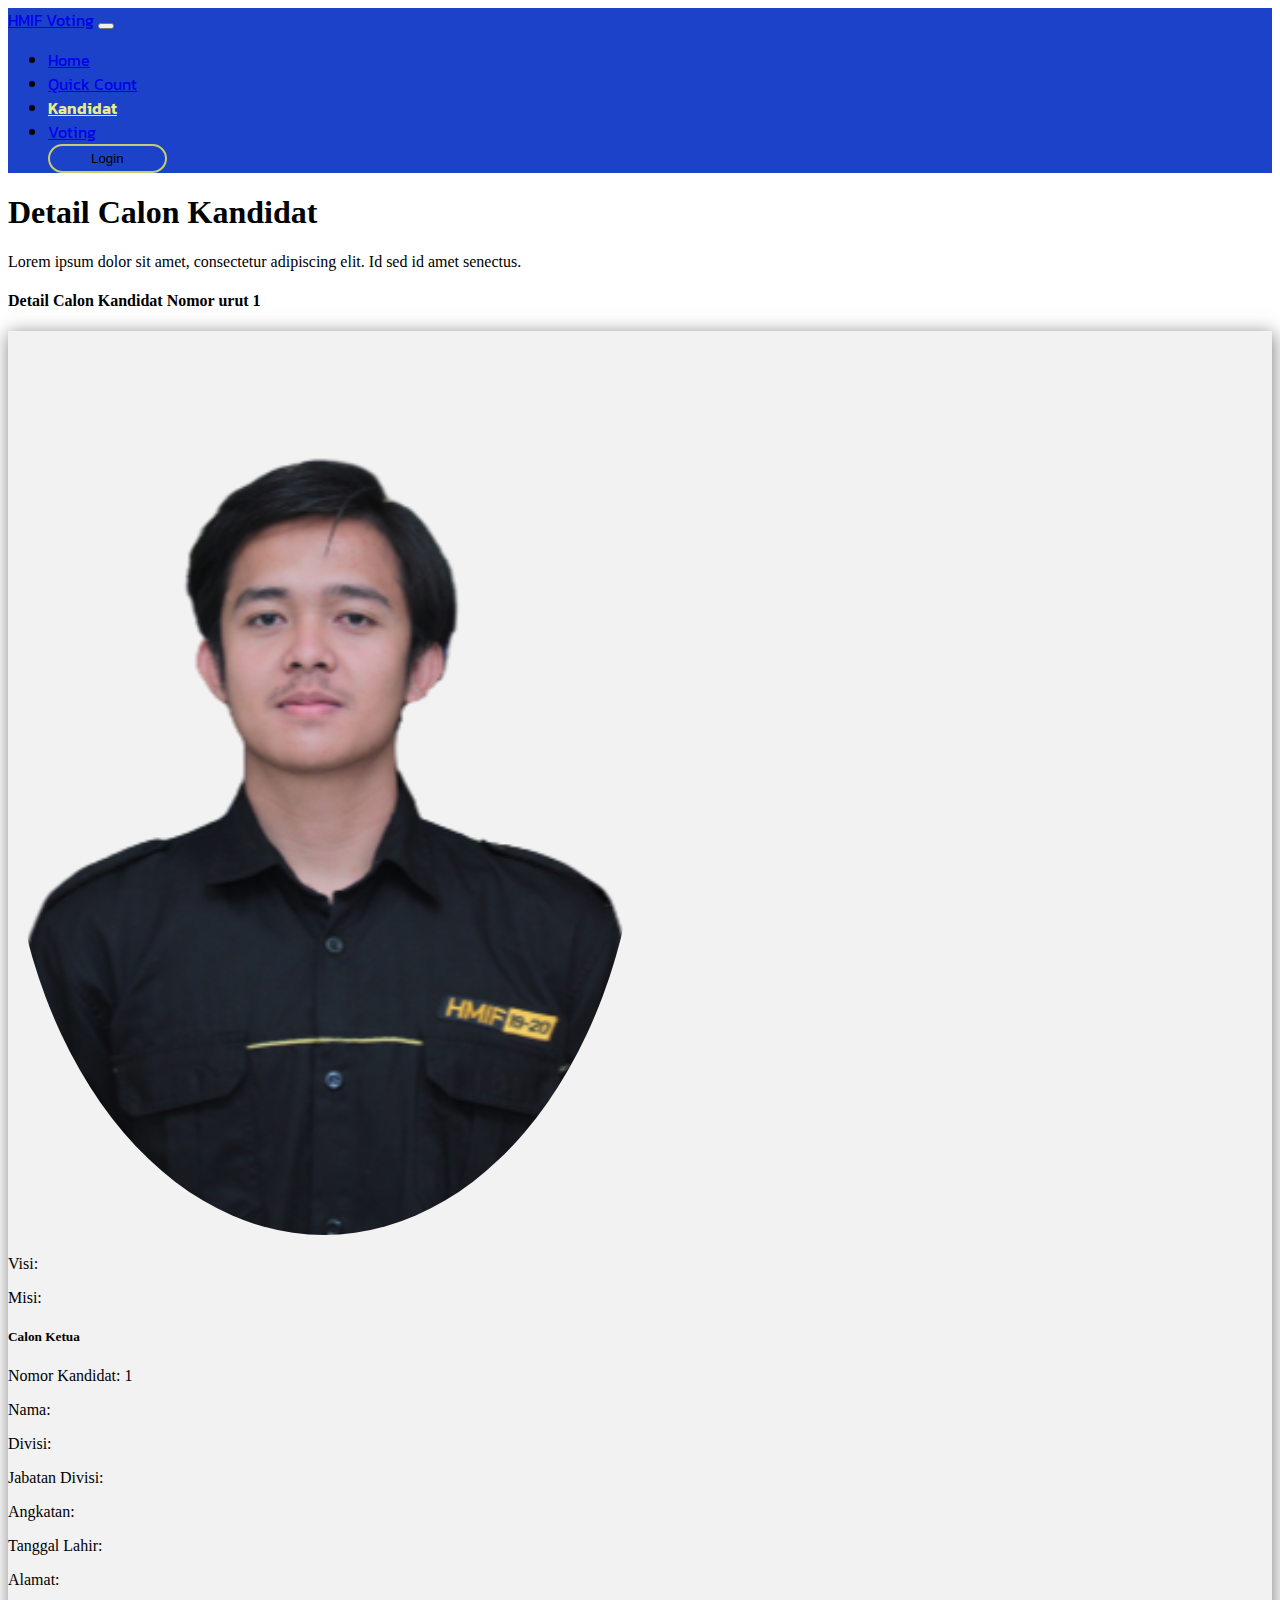
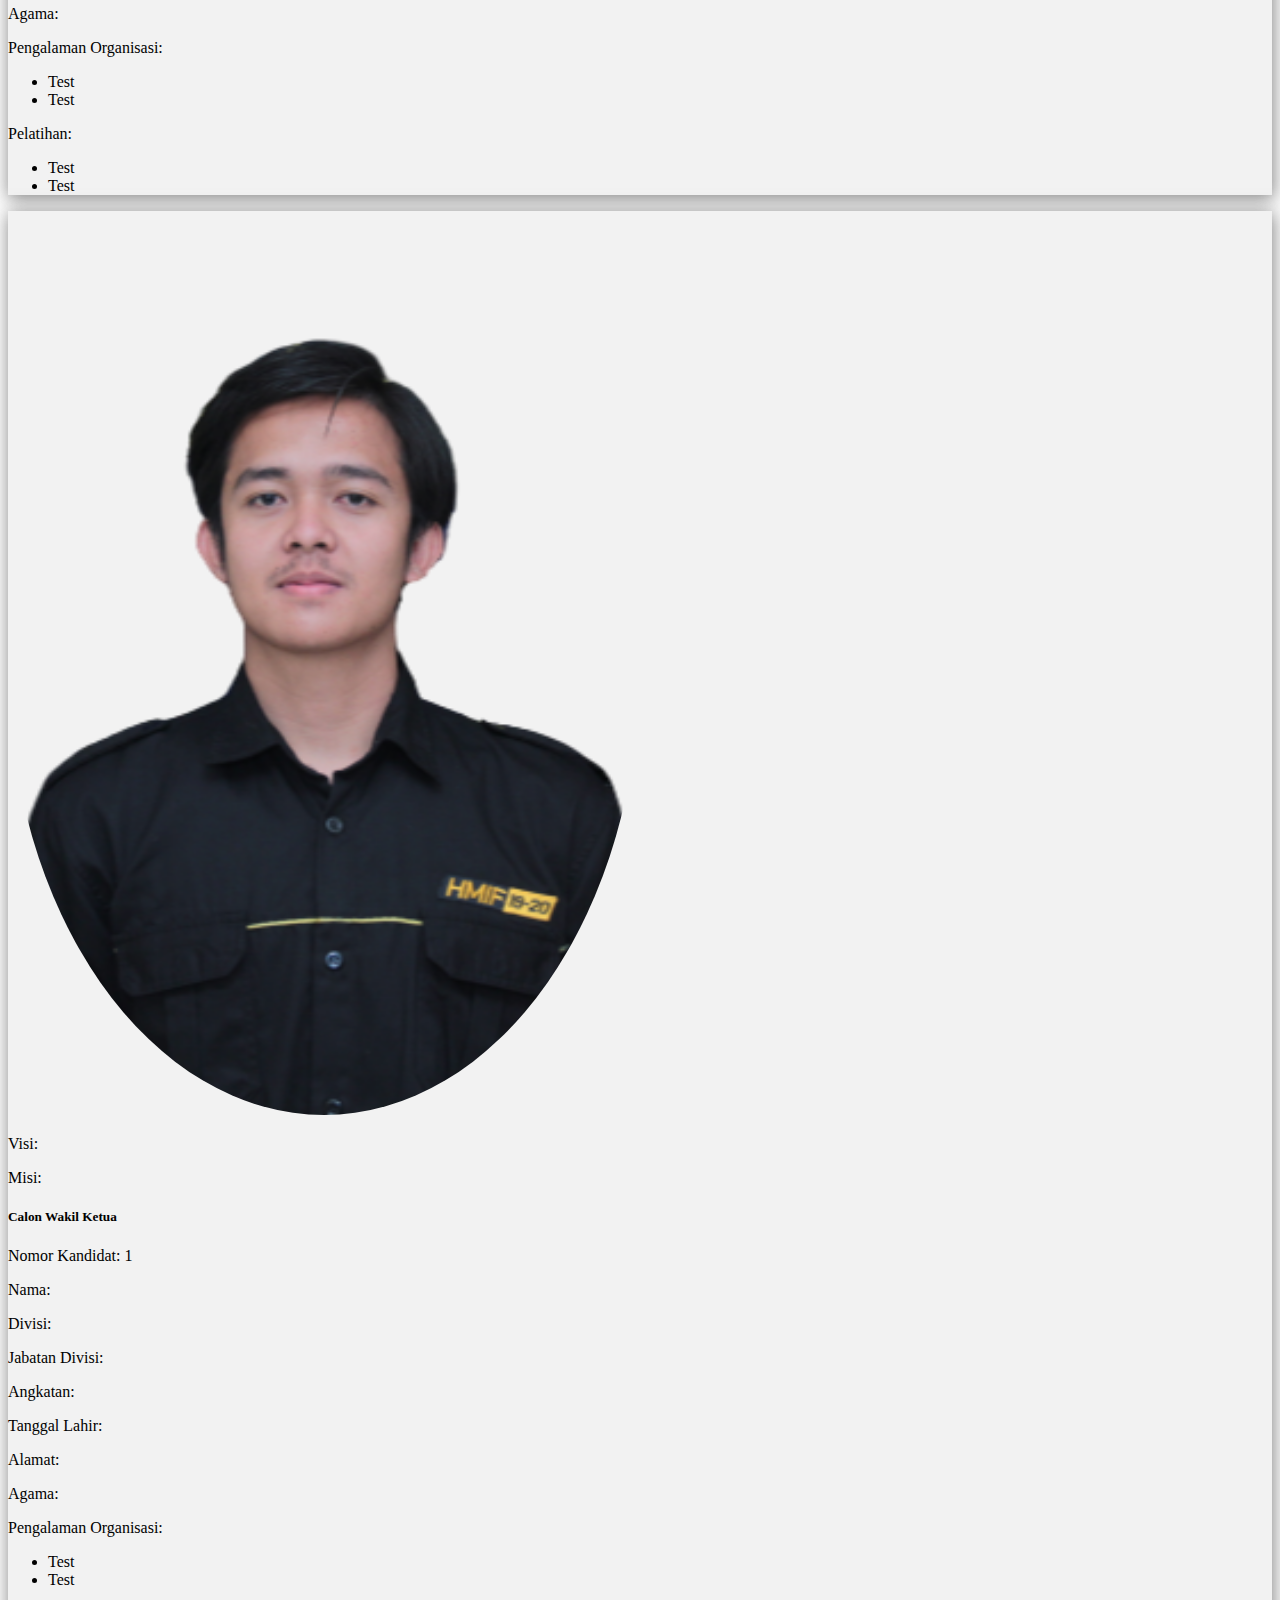
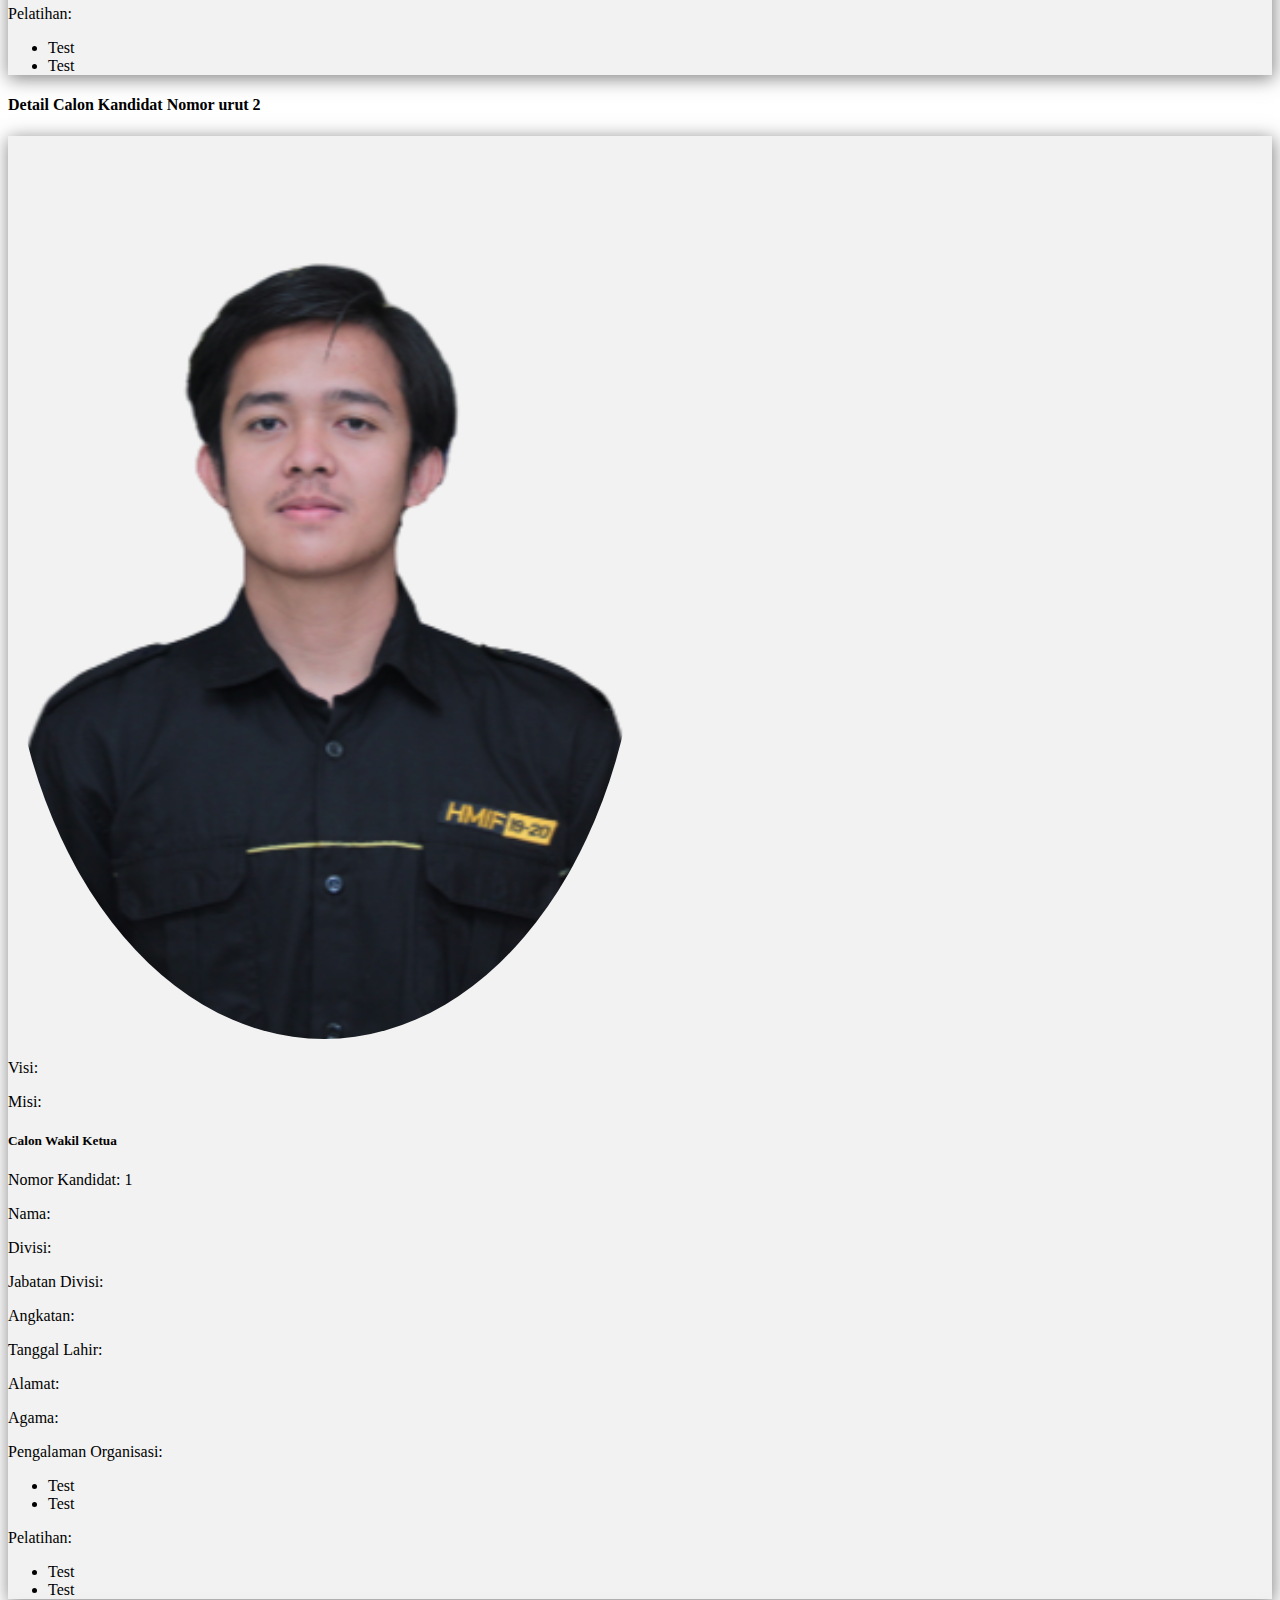
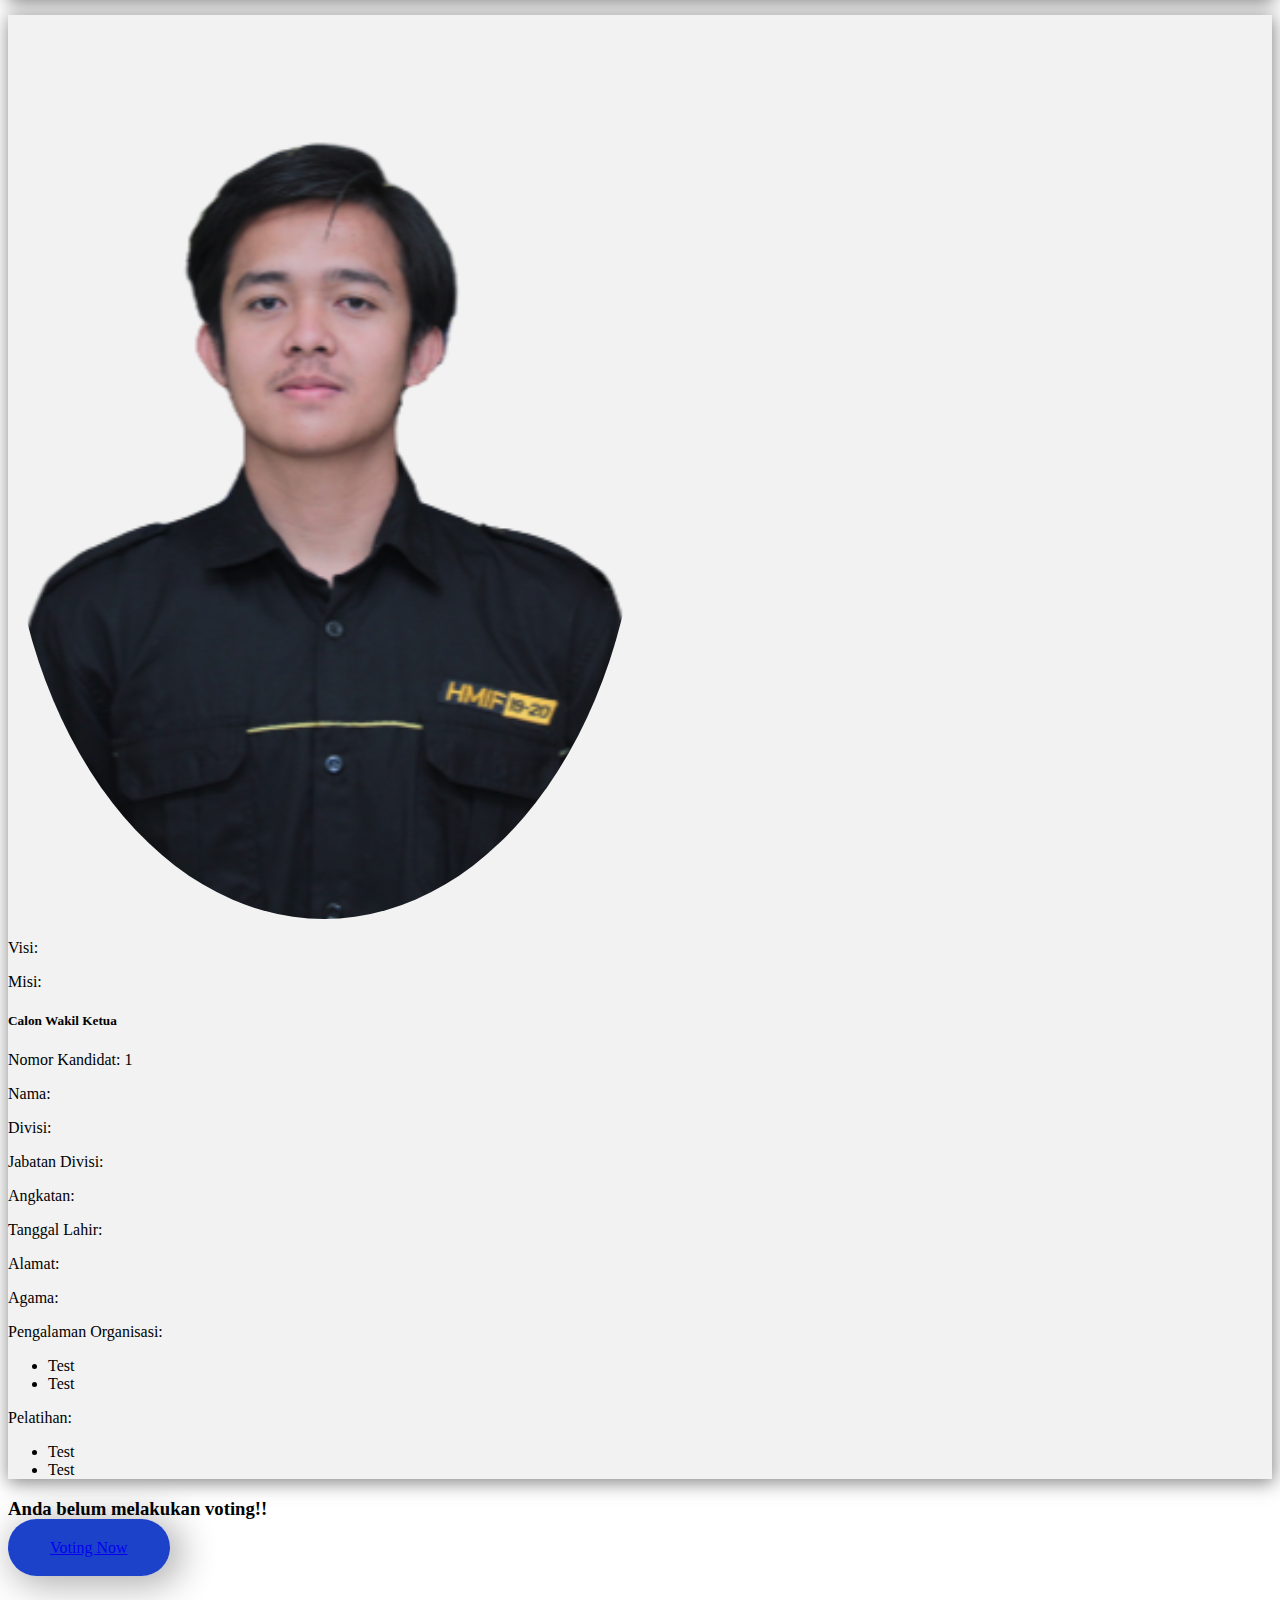
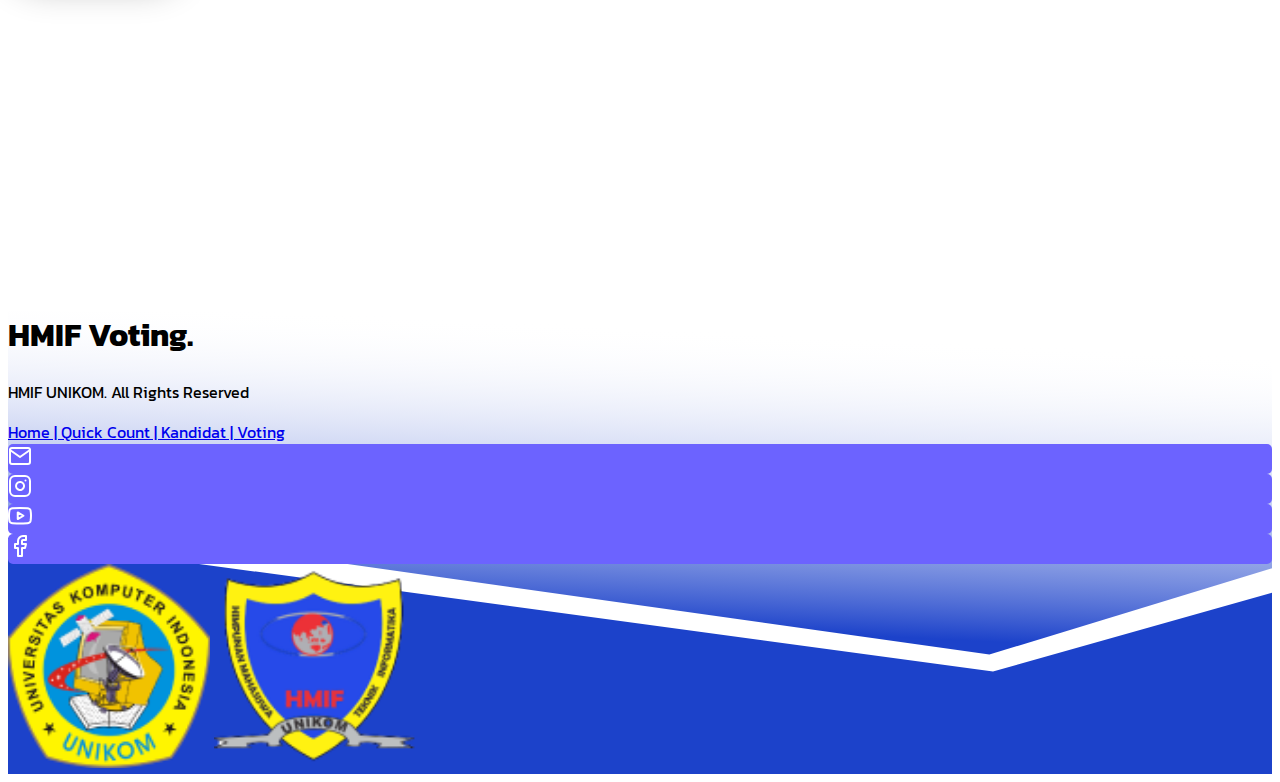
==== commit 96596f7f: "fix footer" ====
--- a/kandidat.html
+++ b/kandidat.html
@@ -35,10 +35,11 @@
                 <li class="nav-item mr-4">
                     <a class="nav-link text-white" href="voting.html">Voting</a>
                 </li>
-                <button class="btn-login text-white">
-                    Login
-                </button>
-            
+                <a href="login.html">
+                    <button class="btn-login text-white">
+                        Login
+                    </button>
+                </a>
               </ul>
             </div>
         </div>
@@ -243,38 +244,48 @@
                           All Rights Reserved
                       </p>
                       <div class="footer-link">
-                          <a href="#" class="text-white">Home | </a>
-                          <a href="#" class="text-white">Quick Count | </a>
-                          <a href="#" class="text-white">Kandidat | </a>
-                          <a href="#" class="text-white">Voting </a>
+                          <a href="index.html" class="text-white">Home | </a>
+                          <a href="quick-count.html" class="text-white">Quick Count | </a>
+                          <a href="kandidat.html" class="text-white">Kandidat | </a>
+                          <a href="voting.html" class="text-white">Voting </a>
                       </div>
 
                       <div class="social-media d-flex text-white">
-                          <div class="circle">
-                              <img src="" alt="">test
-                          </div>
-
-                          <div class="circle">
-                              <img src="" alt="">test
-                          </div>
-
-                          <div class="circle">
-                              <img src="" alt="">test
-                          </div>
-
-                          <div class="circle">
-                              <img src="" alt="">test
-                          </div>
+                          <a href="#">
+                              <div class="circle m-2 p-2">
+                                  <img src="./assets/images/email.svg" alt="Email">
+                              </div>
+                          </a>
+
+                          <a href="https://www.instagram.com/hmifunikom/">
+                              <div class="circle m-2 p-2">
+                                  <img src="./assets/images/instagram.svg" alt="Instagram">
+                              </div>
+                          </a>
+
+                          <a href="#">
+                              <div class="circle m-2 p-2">
+                                  <img src="./assets/images/youtube.svg" alt="Youtube">
+                              </div>
+                          </a>
+
+                          <a href="#">
+                              <div class="circle m-2 p-2">
+                                  <img src="./assets/images/facebook.svg" alt="Facebook">
+                              </div>
+                          </a>
                       </div>
                 </div>
 
-                <div class="col-sm text-right">
-                  <img src="./assets/images/unikom.png" class="img-fluid" alt="Unikom">
-                  <img src="./assets/images/hmif.png" class="img-fluid ml-2" alt="HMIF">
+                <div class="instansi col-sm text-right">
+                  <img src="./assets/images/unikom.png" class="img-fluid logo-instansi" alt="Unikom">
+                  <img src="./assets/images/hmif.png" class="img-fluid ml-2 logo-instansi" alt="HMIF">
                 </div>
             </div>
         </div>
     </footer>
 
+    <script src="https://code.jquery.com/jquery-3.5.1.slim.min.js" integrity="sha384-DfXdz2htPH0lsSSs5nCTpuj/zy4C+OGpamoFVy38MVBnE+IbbVYUew+OrCXaRkfj" crossorigin="anonymous"></script>
+    <script src="https://cdn.jsdelivr.net/npm/bootstrap@4.6.0/dist/js/bootstrap.bundle.min.js" integrity="sha384-Piv4xVNRyMGpqkS2by6br4gNJ7DXjqk09RmUpJ8jgGtD7zP9yug3goQfGII0yAns" crossorigin="anonymous"></script>
 </body>
 </html>--- a/css/style.css
+++ b/css/style.css
@@ -94,4 +94,51 @@
 }
 .btn-voting {
     background: #1C42CA !important;
+}
+
+.box {
+    background: #1C42CA;
+    border-radius: 20px;
+    box-shadow: 7px 5px 36px 5px rgba(0,0,0,0.31);
+    -webkit-box-shadow: 7px 5px 36px 5px rgba(0,0,0,0.31);
+    -moz-box-shadow: 7px 5px 36px 5px rgba(0,0,0,0.31);
+}
+.login-form {
+    position: absolute;
+    right: 3rem;
+    border-radius: 20px;
+        box-shadow: 7px 5px 36px 5px rgba(0,0,0,0.31);
+    -webkit-box-shadow: 7px 5px 36px 5px rgba(0,0,0,0.31);
+    -moz-box-shadow: 7px 5px 36px 5px rgba(0,0,0,0.31);
+}
+.btn-blue {
+    background-color: #1C42CA !important;
+}
+.btn-register {
+    box-shadow: 7px 5px 36px 5px rgba(0,0,0,0.31);
+    -webkit-box-shadow: 7px 5px 36px 5px rgba(0,0,0,0.31);
+    -moz-box-shadow: 7px 5px 36px 5px rgba(0,0,0,0.31);
+}
+
+.logo-instansi {
+    width: 16%;
+    height: 16%;
+}
+.circle {
+    background: #6C63FF;
+    border-radius: 5px;
+}
+@media screen and (max-width: 768px) {
+    .login-form {
+        right: 0;
+    }
+    footer {
+        text-align: center;
+    }
+    .social-media {
+        justify-content: center;
+    }
+    .instansi {
+        text-align: center !important;
+    }
 }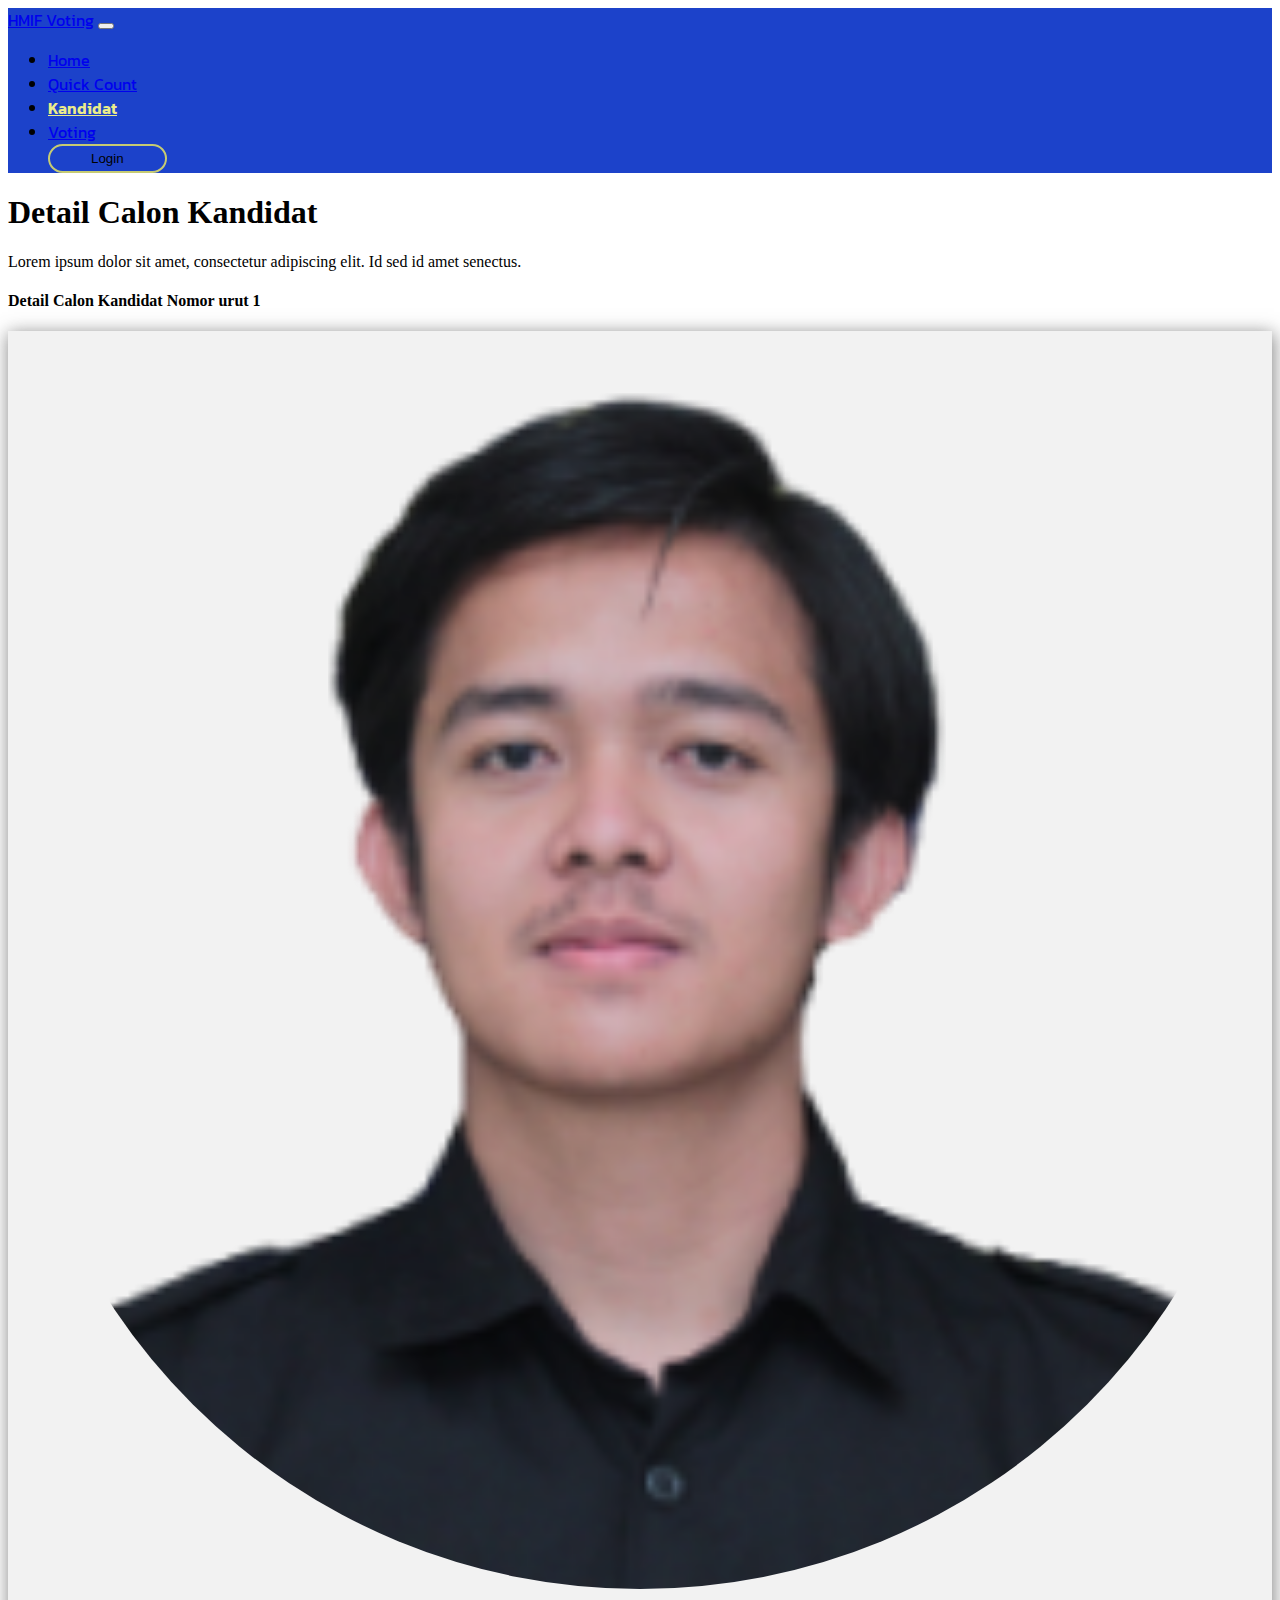
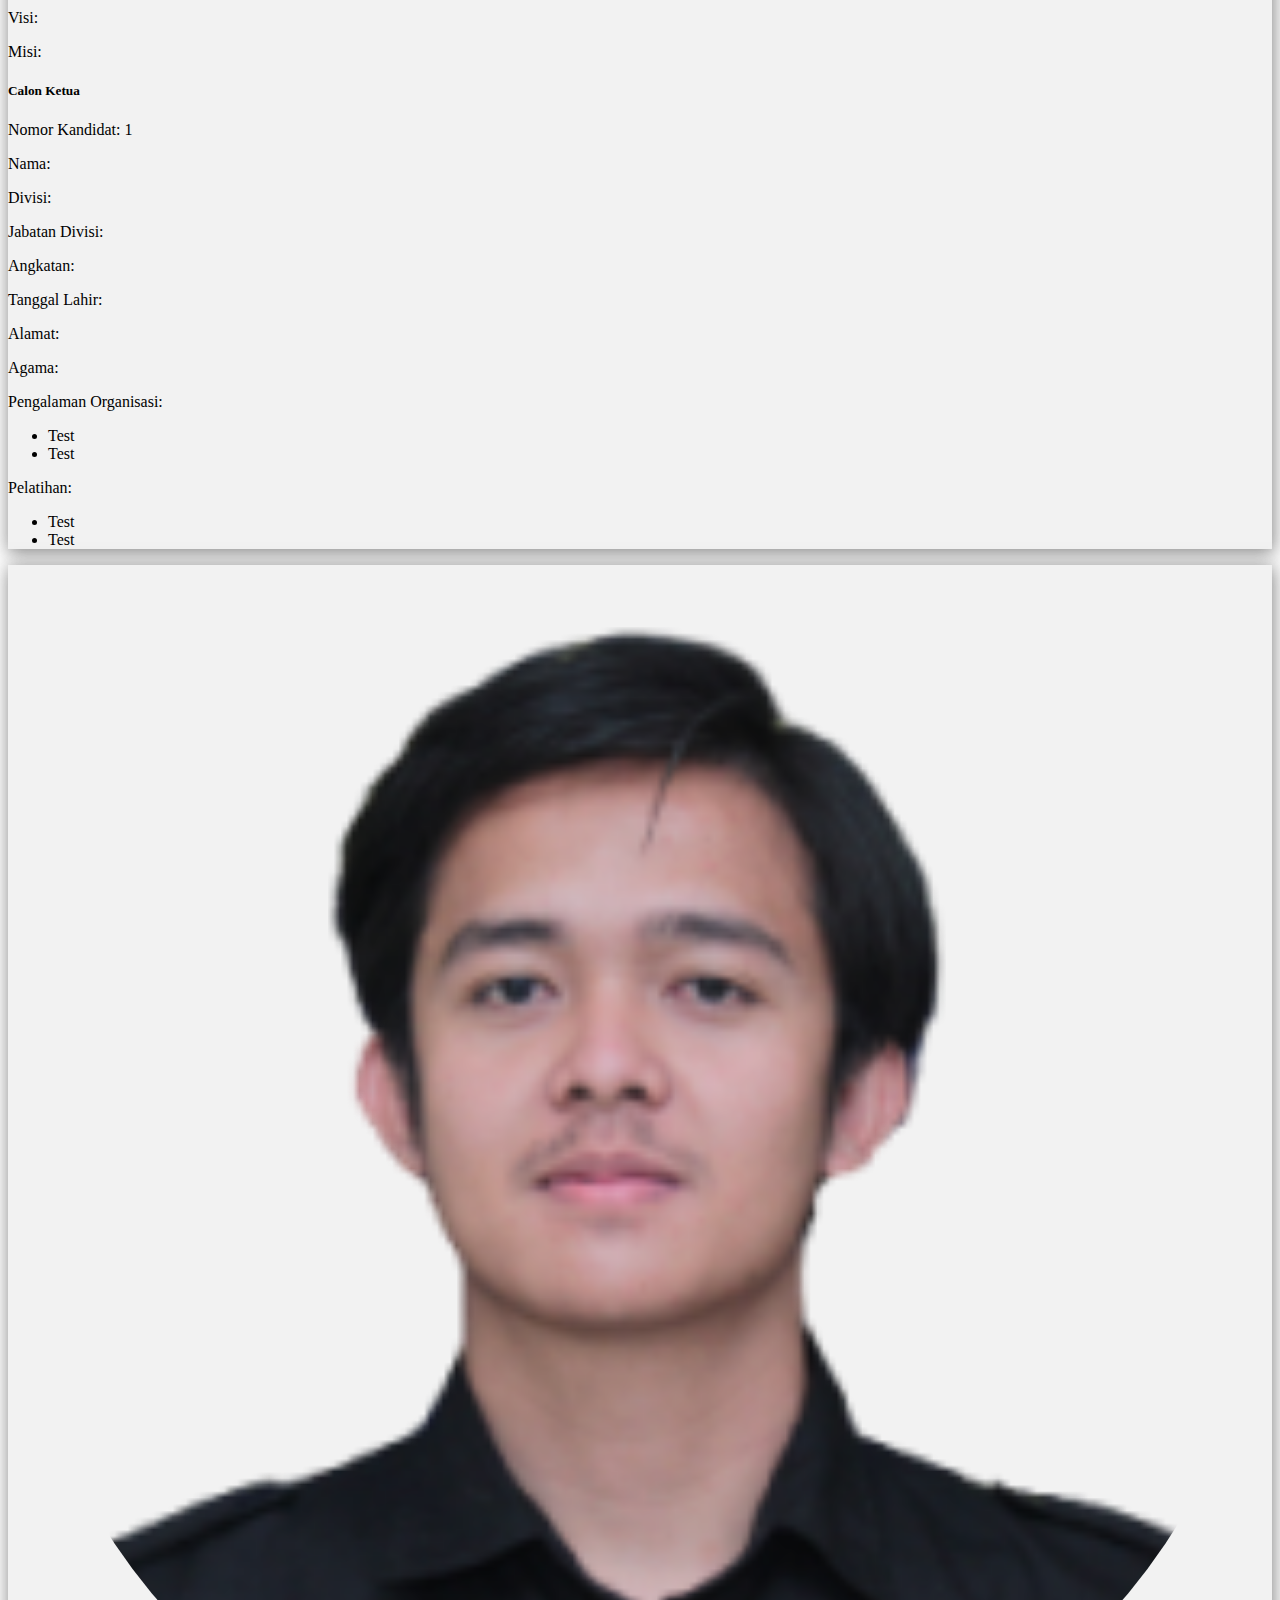
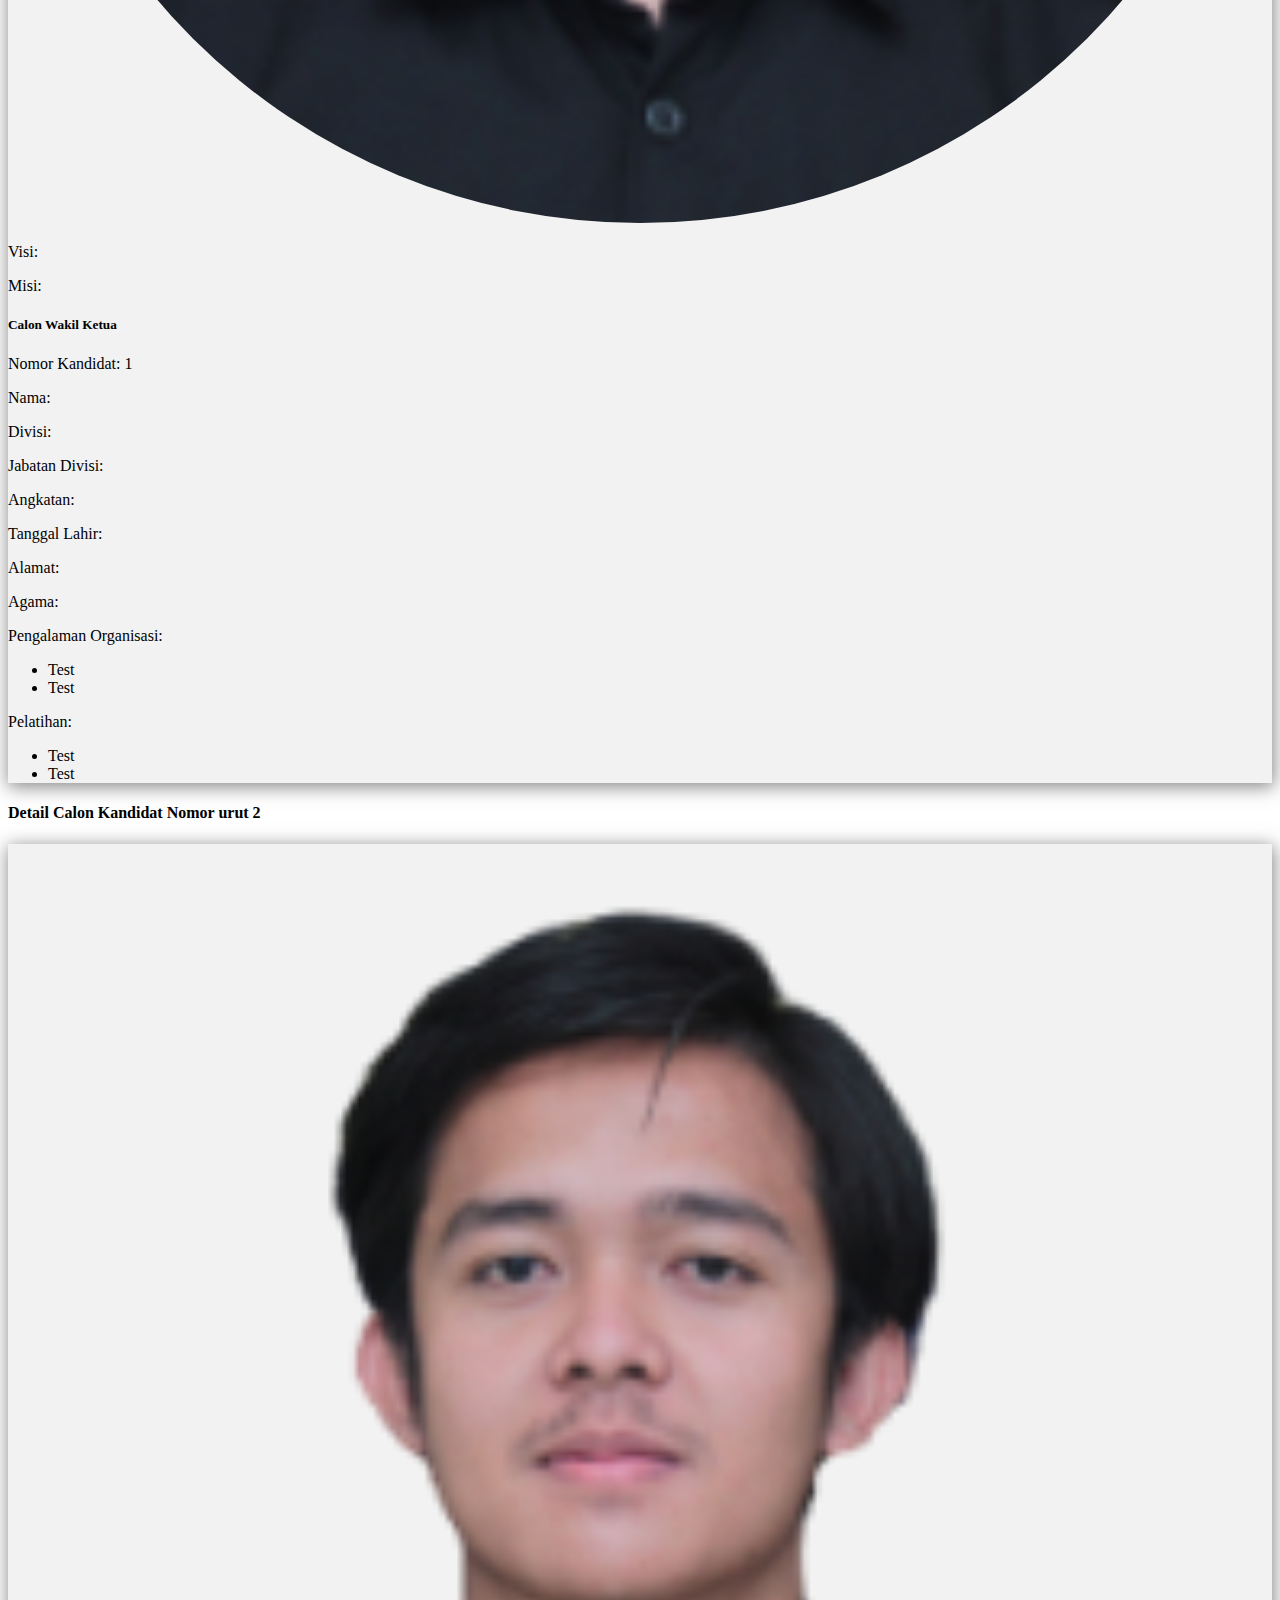
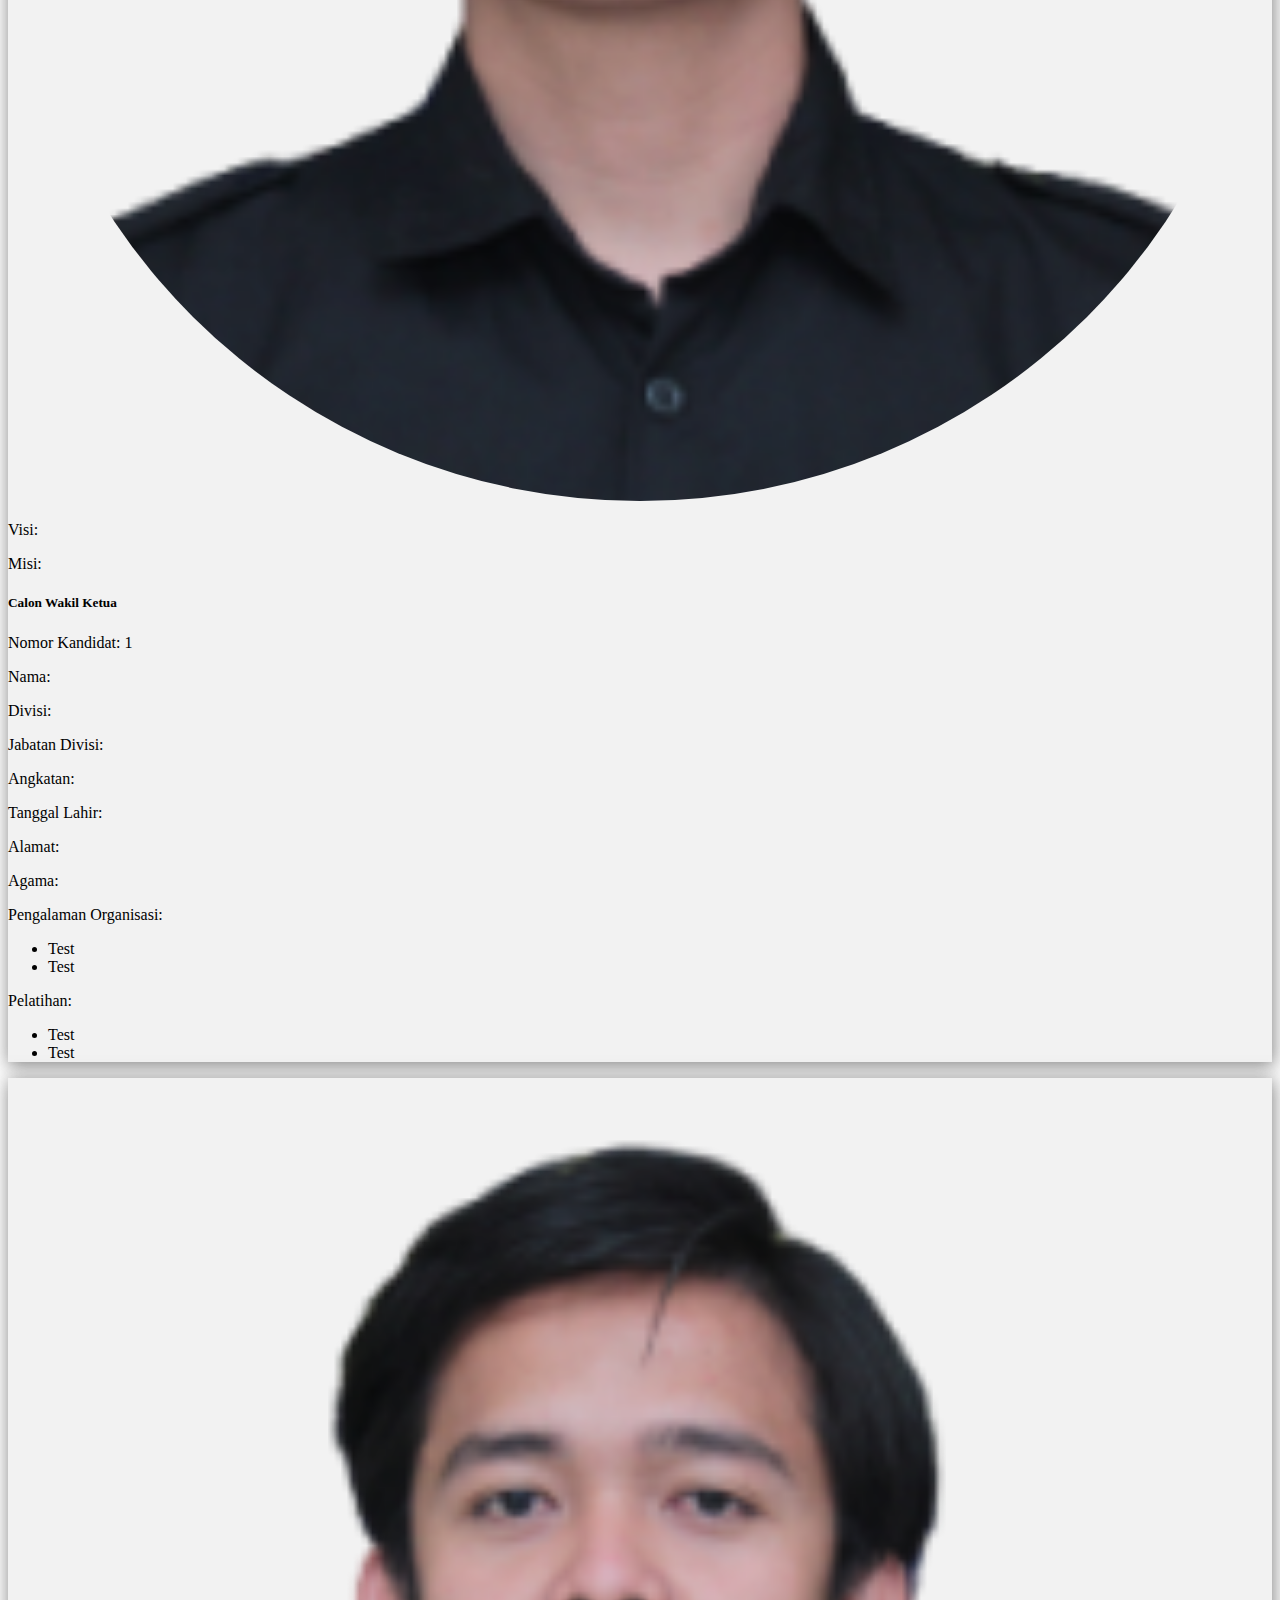
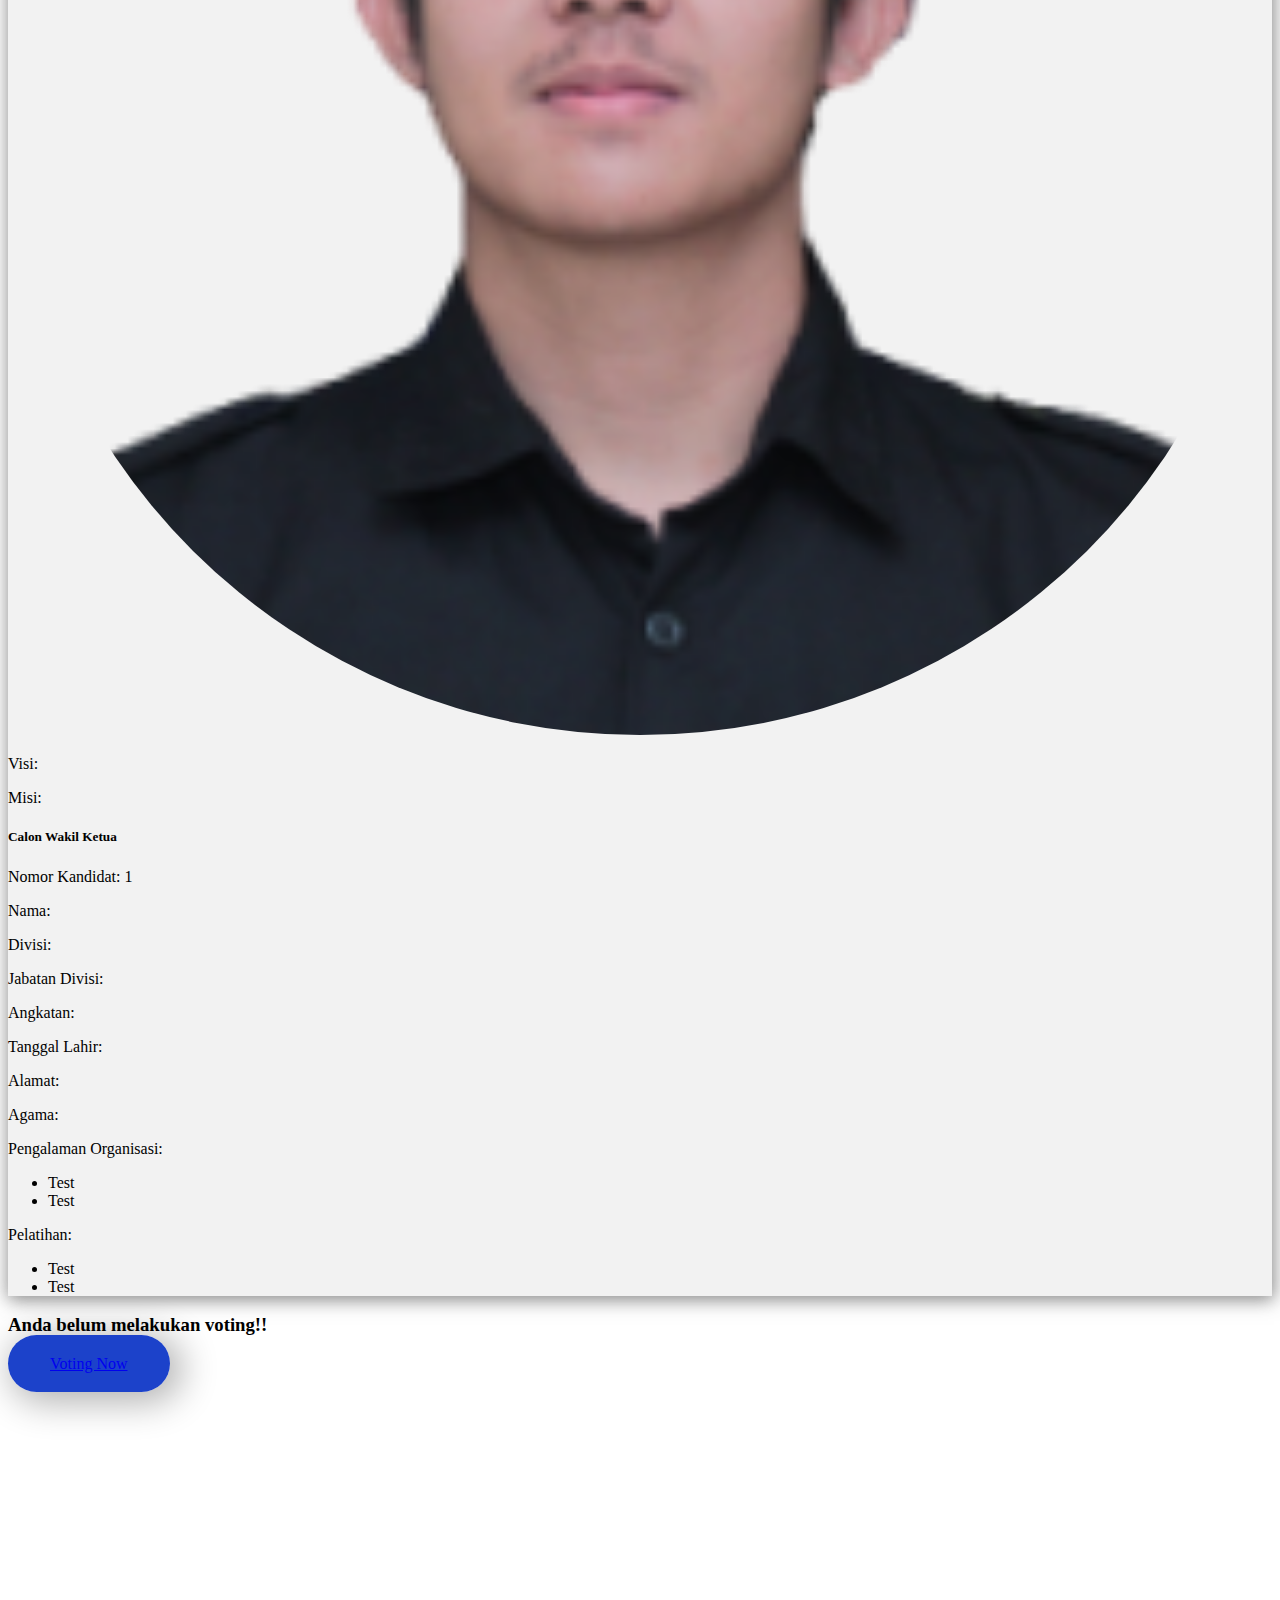
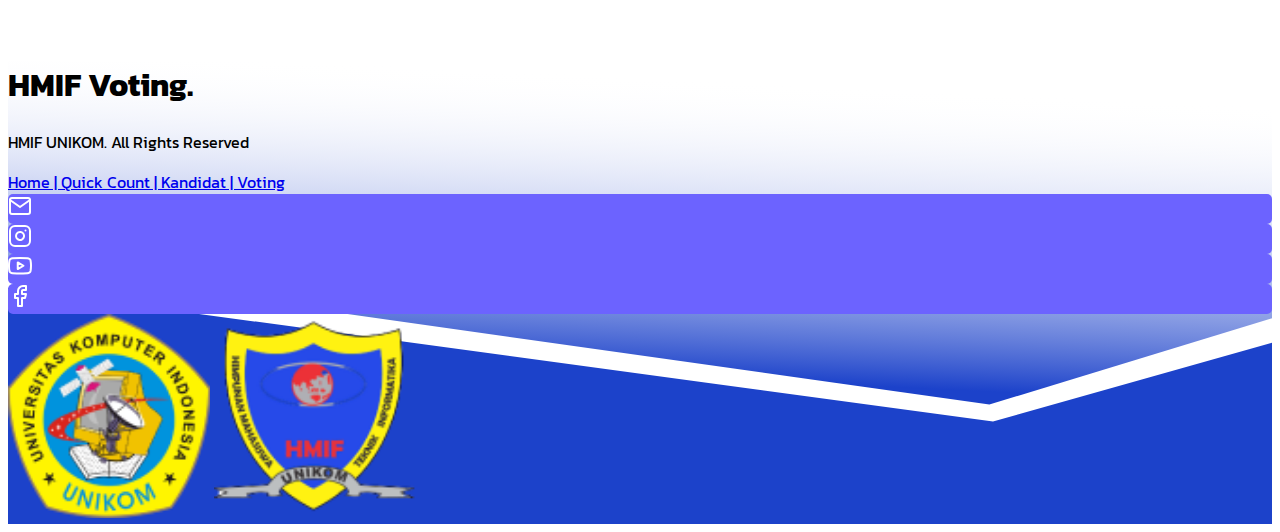
==== commit 6f96d79e: "add hover effect:" ====
--- a/kandidat.html
+++ b/kandidat.html
@@ -4,13 +4,12 @@
     <meta charset="UTF-8">
     <meta http-equiv="X-UA-Compatible" content="IE=edge">
     <meta name="viewport" content="width=device-width, initial-scale=1.0">
-    <title>HMIF Voting - Detail Calon Kandidat</title>
-
+    <title>HMIF Voting - Detail Calon Kandidat</title>    
+    <!-- Bootstrap CSS -->
+    <link rel="stylesheet" href="https://cdn.jsdelivr.net/npm/bootstrap@4.6.0/dist/css/bootstrap.min.css" integrity="sha384-B0vP5xmATw1+K9KRQjQERJvTumQW0nPEzvF6L/Z6nronJ3oUOFUFpCjEUQouq2+l" crossorigin="anonymous">
+    
     <!-- My CSS -->
     <link rel="stylesheet" href="css/style.css">
-
-    <!-- Bootstrap CSS -->
-    <link rel="stylesheet" href="https://cdn.jsdelivr.net/npm/bootstrap@4.6.0/dist/css/bootstrap.min.css" integrity="sha384-B0vP5xmATw1+K9KRQjQERJvTumQW0nPEzvF6L/Z6nronJ3oUOFUFpCjEUQouq2+l" crossorigin="anonymous">
 </head>
 <body>
     <!-- Navbar -->
@@ -56,7 +55,7 @@
                 Detail Calon Kandidat Nomor urut 1
             </h4>
             <div class="row mt-5">
-                <div class="col-sm">
+                <div class="col-sm-6 mt-4">
                     <div class="card card-kandidat">
                         <div class="card-body">
                             <div class="d-flex flex-wrap align-items-center">
@@ -97,7 +96,7 @@
                     </div>
                 </div>
 
-                <div class="col-sm">
+                <div class="col-sm-6 mt-4">
                     <div class="card card-kandidat">
                         <div class="card-body">
                             <div class="d-flex flex-wrap align-items-center">
@@ -142,7 +141,7 @@
             <h4 class="text-center mt-5">Detail Calon Kandidat Nomor urut 2</h1>
         
             <div class="row mt-5">
-                <div class="col-sm">
+                <div class="col-sm-6 mt-4">
                     <div class="card card-kandidat">
                         <div class="card-body">
                             <div class="d-flex flex-wrap align-items-center">
@@ -183,7 +182,7 @@
                     </div>
                 </div>
 
-                <div class="col-sm">
+                <div class="col-sm-6 mt-4">
                     <div class="card card-kandidat">
                         <div class="card-body">
                             <div class="d-flex flex-wrap align-items-center">
--- a/css/style.css
+++ b/css/style.css
@@ -5,10 +5,20 @@
     padding: 5px 41px;
     border-radius: 35px;
     background: #1C42CA;
+    transition: all 0.3s;
 }
 nav {
     font-family: 'Kanit', sans-serif;
     background: #1C42CA;
+}
+.nav-link {
+    transition: all 0.2s !important;
+}
+.nav-link:hover {
+    color: #EAEC8B !important;
+}
+.btn-login:hover {
+    background: #C6CB72;
 }
 .active a {
     color : #EAEC8B !important;
@@ -28,14 +38,23 @@
 .btn-hero {
     padding: 5px 20px;
     border-radius: 35px;
+    transition: all 0.3s;
 }
 .btn-kandidat {
     border: 1px solid #FFFFFF;
     background: #1C42CA;
+    transition: all 0.3s;
 }
-.btn-voting {
+.btn-kandidat:hover {
+    background: #C6CB72;
+    border-color: #C6CB72;
+}
+.btn-hero-voting {
     border: 1px solid #C6CB72;
-    background: #C6CB72;
+    background: #1C42CA;
+}
+.btn-hero-voting:hover {
+    background: #C6CB72 !important;
 }
 .register {
     font-family: 'Kanit', sans-serif;
@@ -46,6 +65,11 @@
     background: #1C42CA;
     border-radius: 35px;
     border: none;
+    transition: all 0.3s;
+
+    box-shadow: 7px 5px 36px 5px rgba(0,0,0,0.31);
+    -webkit-box-shadow: 7px 5px 36px 5px rgba(0,0,0,0.31);
+    -moz-box-shadow: 7px 5px 36px 5px rgba(0,0,0,0.31);
 }
 .round {
     background: #6C63FF;
@@ -61,14 +85,14 @@
     font-weight: 400;
 }
 .footer-content {
-    margin-top: 28%;
+    margin-top: 18rem;
 }
 .paslon img {
     width: 100%;
 }
 .paslon img {
-    width: 90%;
-    height: 45%;
+    width: 100%;
+    height: 50%;
     border-radius: 50%;
 }
 .card-paslon, .card-kandidat, .card-voting {
@@ -85,15 +109,19 @@
     
 }
 .btn-detail:hover {
-    background: black !important;
+    background: #1C42CA !important;
 }
 .kandidat-img img {
-    width: 50%;
-    height: 50% !important;
+    width: 100%;
+    height: 50%;
     border-radius: 50%;
 }
 .btn-voting {
     background: #1C42CA !important;
+    transition: all 0.3s;
+}
+.btn-voting:hover {
+    background: #062181 !important;
 }
 
 .box {
@@ -103,7 +131,7 @@
     -webkit-box-shadow: 7px 5px 36px 5px rgba(0,0,0,0.31);
     -moz-box-shadow: 7px 5px 36px 5px rgba(0,0,0,0.31);
 }
-.login-form {
+.login-form, .register-form {
     position: absolute;
     right: 3rem;
     border-radius: 20px;
@@ -114,10 +142,8 @@
 .btn-blue {
     background-color: #1C42CA !important;
 }
-.btn-register {
-    box-shadow: 7px 5px 36px 5px rgba(0,0,0,0.31);
-    -webkit-box-shadow: 7px 5px 36px 5px rgba(0,0,0,0.31);
-    -moz-box-shadow: 7px 5px 36px 5px rgba(0,0,0,0.31);
+.btn-register:hover {
+    background: #062181;
 }
 
 .logo-instansi {
@@ -127,18 +153,31 @@
 .circle {
     background: #6C63FF;
     border-radius: 5px;
+    transition: all 0.3s;
+}
+.circle:hover {
+    background: #19129c;
 }
 @media screen and (max-width: 768px) {
-    .login-form {
+    .hero {
+        background: #1C42CA;
+        height: 100%;
+    }
+    .login-form, .register-form {
         right: 0;
     }
     footer {
+        background: #1C42CA;
         text-align: center;
+    }
+    .footer-content {
+        margin-top: 3rem;
     }
     .social-media {
         justify-content: center;
     }
     .instansi {
+        margin-top: 2rem;
         text-align: center !important;
     }
 }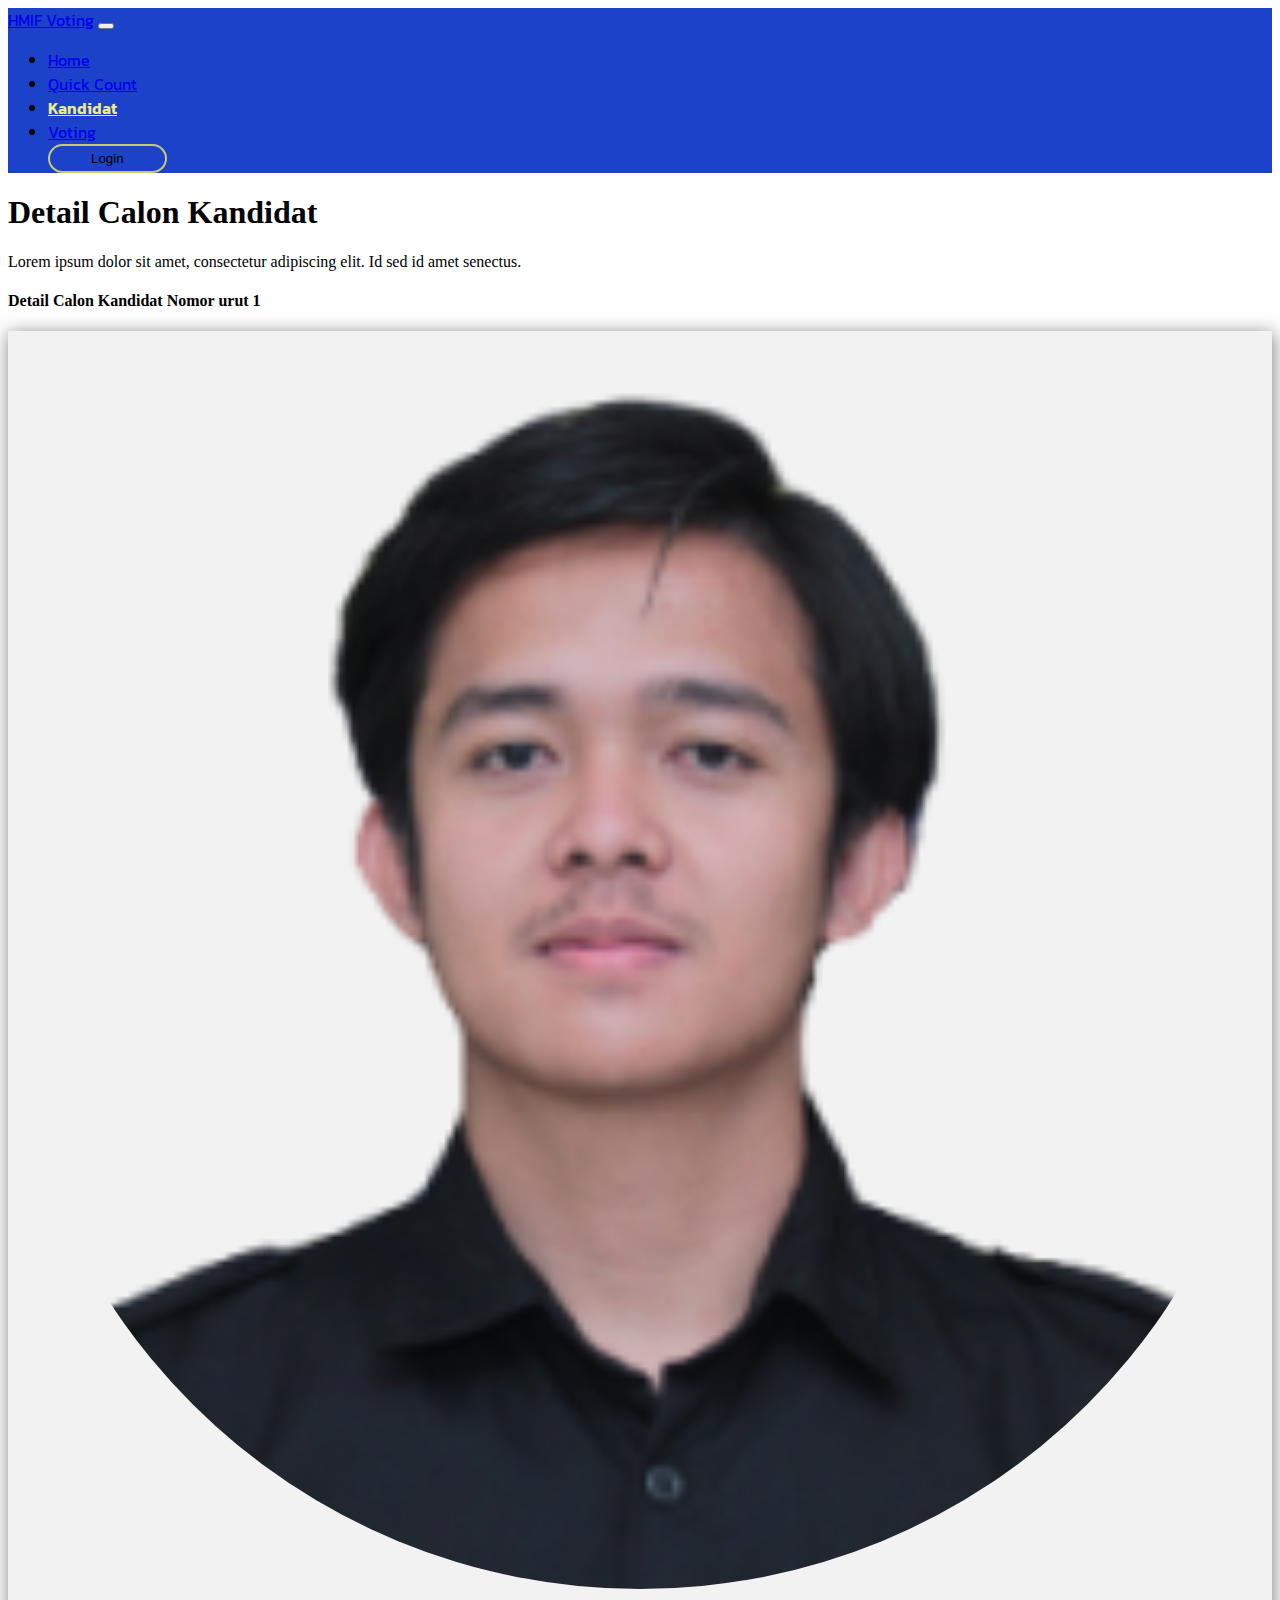
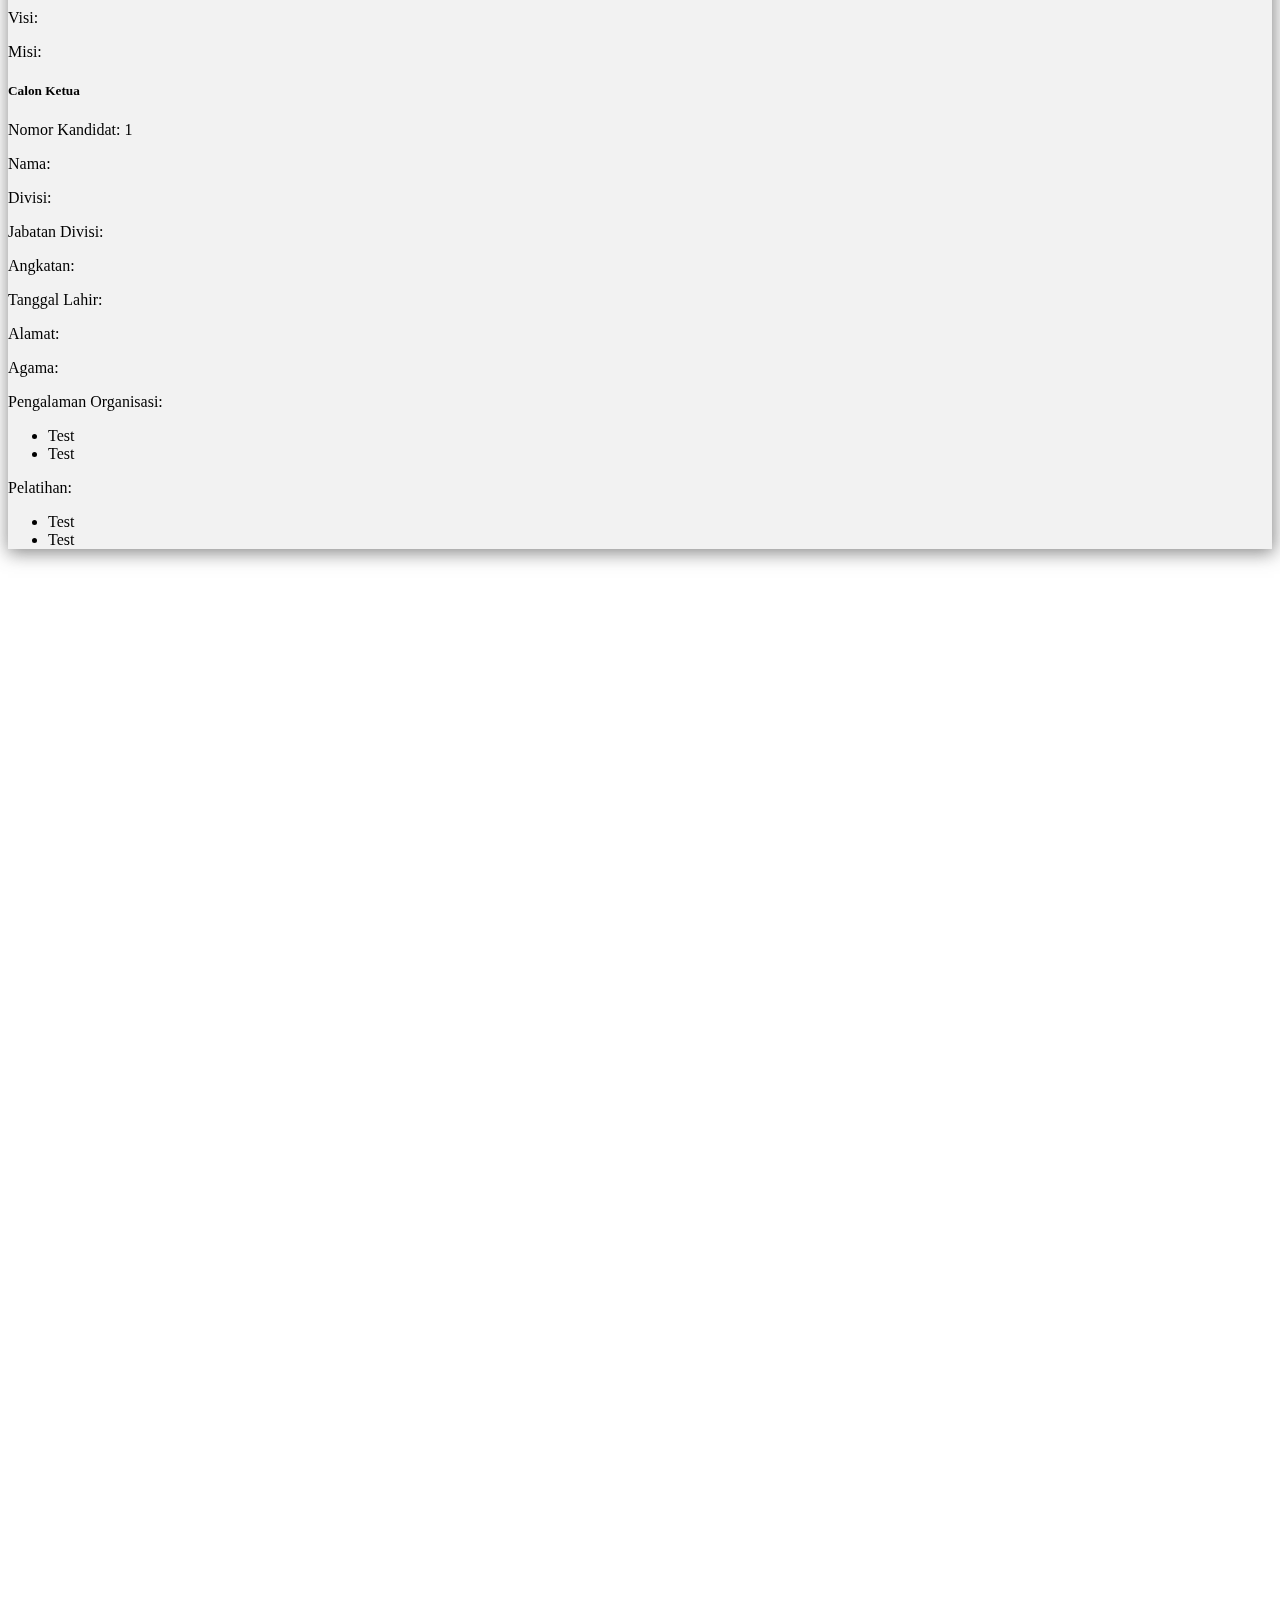
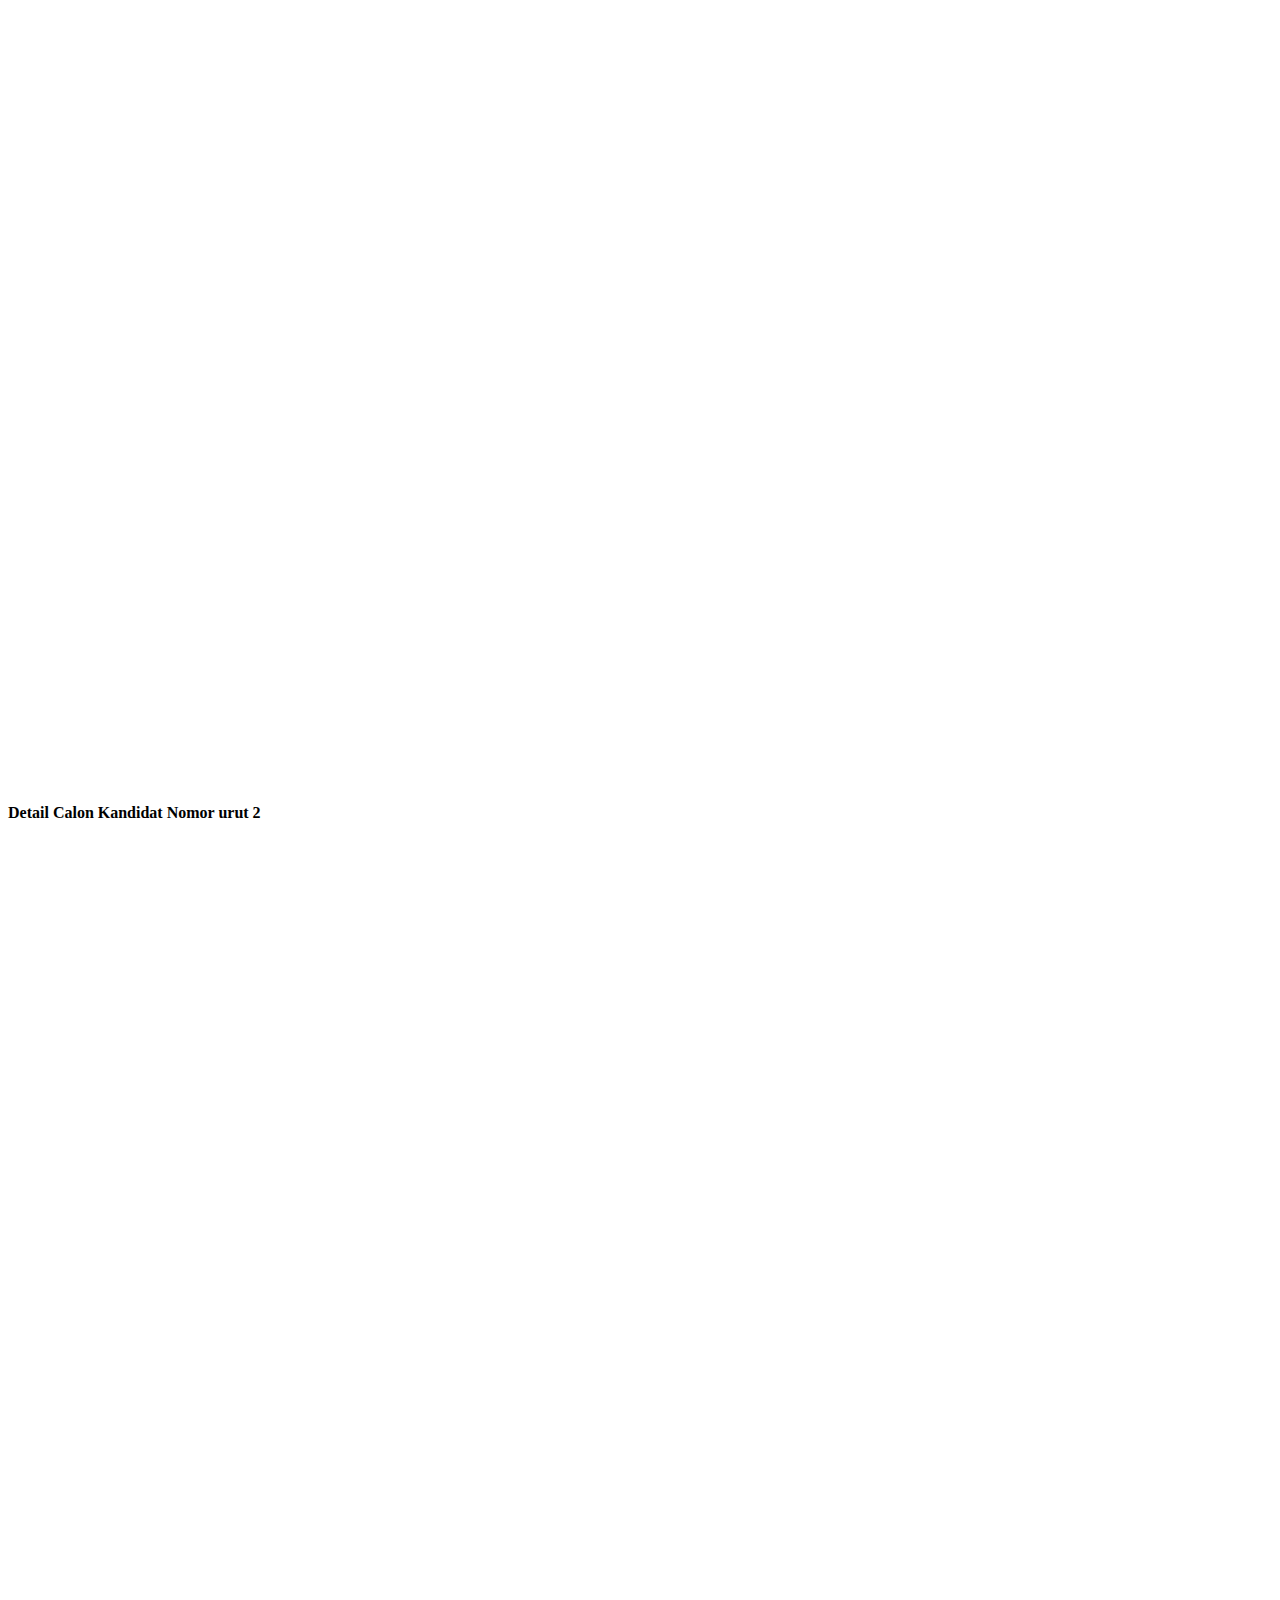
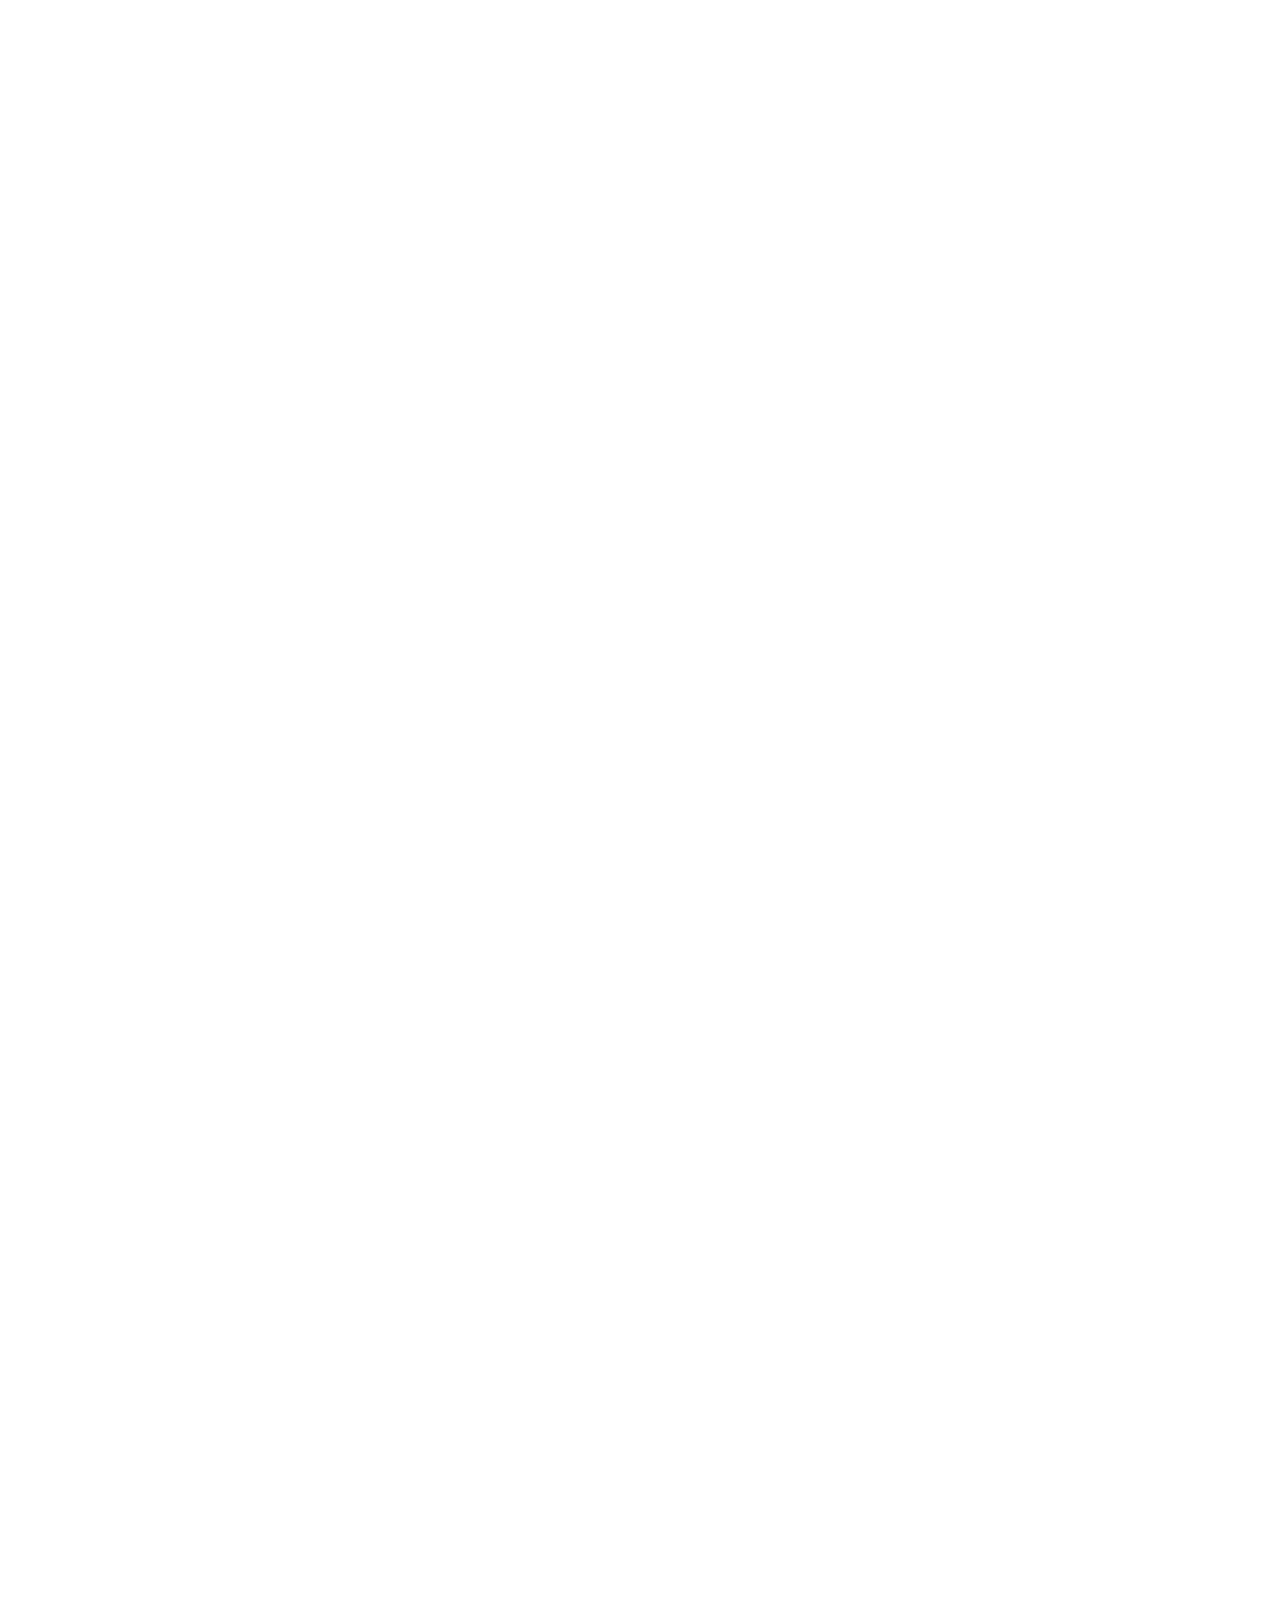
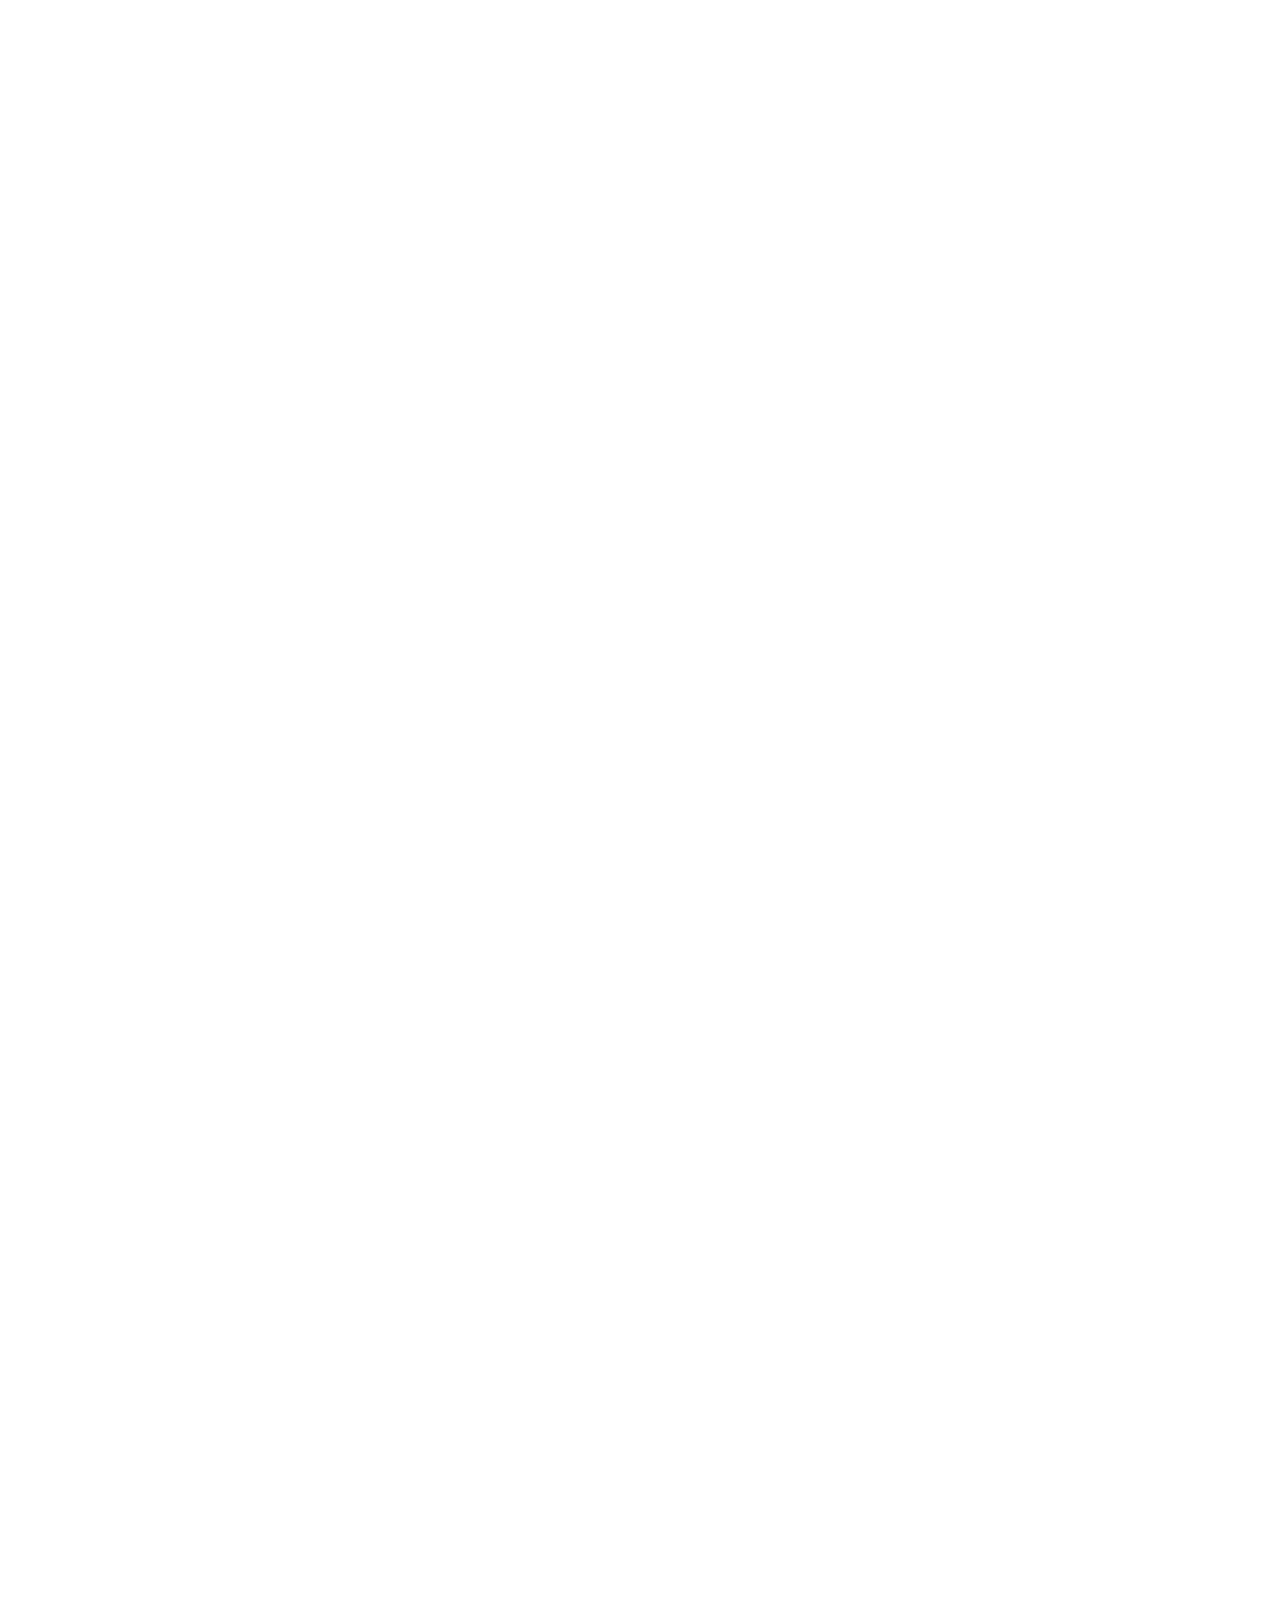
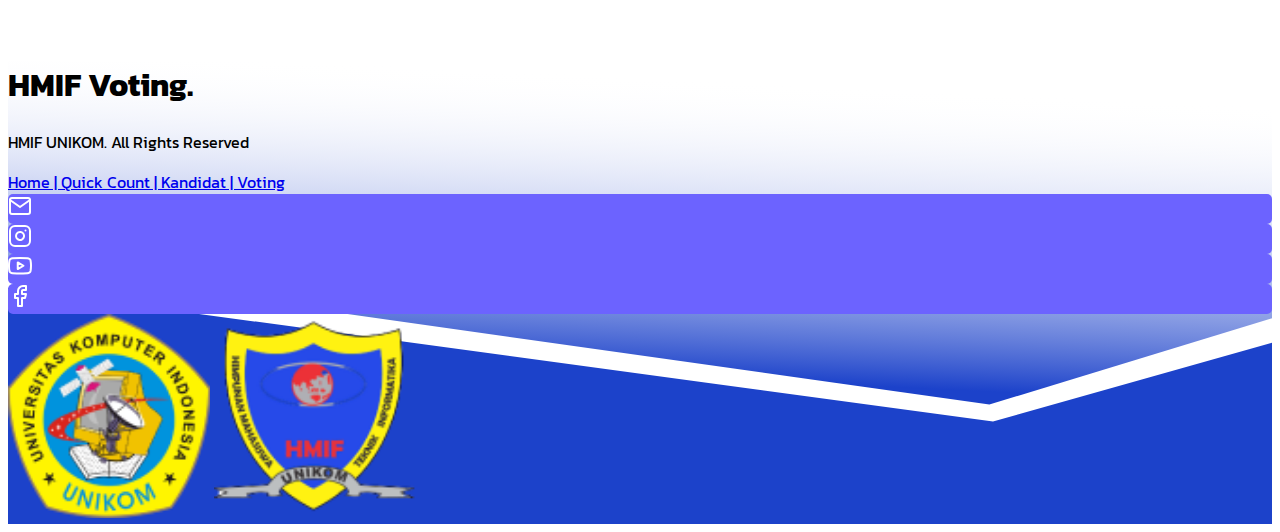
==== commit 8f7ecd05: "add animation" ====
--- a/kandidat.html
+++ b/kandidat.html
@@ -1,290 +1,380 @@
 <!DOCTYPE html>
 <html lang="en">
-<head>
-    <meta charset="UTF-8">
-    <meta http-equiv="X-UA-Compatible" content="IE=edge">
-    <meta name="viewport" content="width=device-width, initial-scale=1.0">
-    <title>HMIF Voting - Detail Calon Kandidat</title>    
+  <head>
+    <meta charset="UTF-8" />
+    <meta http-equiv="X-UA-Compatible" content="IE=edge" />
+    <meta name="viewport" content="width=device-width, initial-scale=1.0" />
+    <title>HMIF Voting - Detail Calon Kandidat</title>
     <!-- Bootstrap CSS -->
-    <link rel="stylesheet" href="https://cdn.jsdelivr.net/npm/bootstrap@4.6.0/dist/css/bootstrap.min.css" integrity="sha384-B0vP5xmATw1+K9KRQjQERJvTumQW0nPEzvF6L/Z6nronJ3oUOFUFpCjEUQouq2+l" crossorigin="anonymous">
-    
+    <link
+      rel="stylesheet"
+      href="https://cdn.jsdelivr.net/npm/bootstrap@4.6.0/dist/css/bootstrap.min.css"
+      integrity="sha384-B0vP5xmATw1+K9KRQjQERJvTumQW0nPEzvF6L/Z6nronJ3oUOFUFpCjEUQouq2+l"
+      crossorigin="anonymous"
+    />
+
     <!-- My CSS -->
-    <link rel="stylesheet" href="css/style.css">
-</head>
-<body>
+    <link rel="stylesheet" href="css/style.css" />
+
+    <!-- Animate on Scroll CSS -->
+    <link rel="stylesheet" href="https://unpkg.com/aos@next/dist/aos.css" />
+  </head>
+  <body>
     <!-- Navbar -->
     <nav class="navbar navbar-expand-lg navbar-light py-4">
-        <div class="container-fluid">
-            <a class="navbar-brand text-white" href="#">HMIF Voting</a>
-            <button class="navbar-toggler" type="button" data-toggle="collapse" data-target="#navbarSupportedContent" aria-controls="navbarSupportedContent" aria-expanded="false" aria-label="Toggle navigation">
-              <span class="navbar-toggler-icon"></span>
-            </button>
-          
-            <div class="collapse navbar-collapse" id="navbarSupportedContent">
-              <ul class="navbar-nav ml-auto">
-                <li class="nav-item mr-4">
-                  <a class="nav-link text-white" href="index.html">Home</a>
-                </li>
-                <li class="nav-item mr-4">
-                  <a class="nav-link text-white" href="quick-count.html">Quick Count</a>
-                </li>
-                <li class="nav-item active mr-4">
-                    <a class="nav-link text-white" href="kandidat.html">Kandidat</a>
-                </li>
-                <li class="nav-item mr-4">
-                    <a class="nav-link text-white" href="voting.html">Voting</a>
-                </li>
-                <a href="login.html">
-                    <button class="btn-login text-white">
-                        Login
-                    </button>
-                </a>
-              </ul>
-            </div>
-        </div>
-      </nav>
-      <!-- End of navbar -->
+      <div class="container-fluid">
+        <a class="navbar-brand text-white" href="#">HMIF Voting</a>
+        <button
+          class="navbar-toggler"
+          type="button"
+          data-toggle="collapse"
+          data-target="#navbarSupportedContent"
+          aria-controls="navbarSupportedContent"
+          aria-expanded="false"
+          aria-label="Toggle navigation"
+        >
+          <span class="navbar-toggler-icon"></span>
+        </button>
+
+        <div class="collapse navbar-collapse" id="navbarSupportedContent">
+          <ul class="navbar-nav ml-auto">
+            <li class="nav-item mr-4">
+              <a class="nav-link text-white" href="index.html">Home</a>
+            </li>
+            <li class="nav-item mr-4">
+              <a class="nav-link text-white" href="quick-count.html"
+                >Quick Count</a
+              >
+            </li>
+            <li class="nav-item active mr-4">
+              <a class="nav-link text-white" href="kandidat.html">Kandidat</a>
+            </li>
+            <li class="nav-item mr-4">
+              <a class="nav-link text-white" href="voting.html">Voting</a>
+            </li>
+            <a href="login.html">
+              <button class="btn-login text-white">Login</button>
+            </a>
+          </ul>
+        </div>
+      </div>
+    </nav>
+    <!-- End of navbar -->
 
     <div class="quick-count">
-        <div class="container mt-5">
-            <div class="header text-center">
-                <h1>Detail Calon Kandidat</h1>
-                <p>Lorem ipsum dolor sit amet, consectetur adipiscing elit. Id sed id amet senectus.</p>
-            </div>
-            <h4 class="mt-5 text-center">
-                Detail Calon Kandidat Nomor urut 1
-            </h4>
-            <div class="row mt-5">
-                <div class="col-sm-6 mt-4">
-                    <div class="card card-kandidat">
-                        <div class="card-body">
-                            <div class="d-flex flex-wrap align-items-center">
-                                <div class="kandidat-img text-center">
-                                    <img src="./assets/images/kandidat.png" class="img-fluid" alt="">
-                                </div>
-    
-                                <div class="visi-misi text-secondary mt-3">
-                                    <p>Visi: </p>
-                                    <p class="mt-5">Misi: </p>
-                                </div>
-                            </div>
-    
-                            <div class="kandidat-information mt-5">
-                                <h5>Calon Ketua</h5> 
-                                <div class="kandidat-description text-secondary mt-4">
-                                    <p>Nomor Kandidat: 1</p>  
-                                    <p>Nama: </p>   
-                                    <p>Divisi: </p>
-                                    <p>Jabatan Divisi: </p>
-                                    <p>Angkatan: </p>
-                                    <p>Tanggal Lahir: </p>
-                                    <p>Alamat: </p>
-                                    <p>Agama: </p>
-                                    <p>Pengalaman Organisasi:</p>
-                                    <ul>
-                                        <li>Test</li>
-                                        <li>Test</li>
-                                    </ul>
-                                    <p>Pelatihan: </p>
-                                    <ul>
-                                        <li>Test</li>
-                                        <li>Test</li>
-                                    </ul>
-                                </div>
-                            </div>
-                        </div>
-                    </div>
-                </div>
-
-                <div class="col-sm-6 mt-4">
-                    <div class="card card-kandidat">
-                        <div class="card-body">
-                            <div class="d-flex flex-wrap align-items-center">
-                                <div class="kandidat-img text-center">
-                                    <img src="./assets/images/kandidat.png" class="img-fluid" alt="">
-                                </div>
-    
-                                <div class="visi-misi text-secondary">
-                                    <p>Visi: </p>
-                                    <p class="mt-5">Misi: </p>
-                                </div>
-                            </div>
-    
-                            <div class="kandidat-information mt-5">
-                                <h5>Calon Wakil Ketua</h5> 
-                                <div class="kandidat-description text-secondary mt-4">
-                                    <p>Nomor Kandidat: 1</p>  
-                                    <p>Nama: </p>   
-                                    <p>Divisi: </p>
-                                    <p>Jabatan Divisi: </p>
-                                    <p>Angkatan: </p>
-                                    <p>Tanggal Lahir: </p>
-                                    <p>Alamat: </p>
-                                    <p>Agama: </p>
-                                    <p>Pengalaman Organisasi:</p>
-                                    <ul>
-                                        <li>Test</li>
-                                        <li>Test</li>
-                                    </ul>
-                                    <p>Pelatihan: </p>
-                                    <ul>
-                                        <li>Test</li>
-                                        <li>Test</li>
-                                    </ul>
-                                </div>
-                            </div>
-                        </div>
-                    </div>
-                </div>
-            </div>
-            
-            <h4 class="text-center mt-5">Detail Calon Kandidat Nomor urut 2</h1>
-        
-            <div class="row mt-5">
-                <div class="col-sm-6 mt-4">
-                    <div class="card card-kandidat">
-                        <div class="card-body">
-                            <div class="d-flex flex-wrap align-items-center">
-                                <div class="kandidat-img text-center">
-                                    <img src="./assets/images/kandidat.png" class="img-fluid" alt="">
-                                </div>
-    
-                                <div class="visi-misi text-secondary">
-                                    <p>Visi: </p>
-                                    <p class="mt-5">Misi: </p>
-                                </div>
-                            </div>
-    
-                            <div class="kandidat-information mt-5">
-                                <h5>Calon Wakil Ketua</h5> 
-                                <div class="kandidat-description text-secondary mt-4">
-                                    <p>Nomor Kandidat: 1</p>  
-                                    <p>Nama: </p>   
-                                    <p>Divisi: </p>
-                                    <p>Jabatan Divisi: </p>
-                                    <p>Angkatan: </p>
-                                    <p>Tanggal Lahir: </p>
-                                    <p>Alamat: </p>
-                                    <p>Agama: </p>
-                                    <p>Pengalaman Organisasi:</p>
-                                    <ul>
-                                        <li>Test</li>
-                                        <li>Test</li>
-                                    </ul>
-                                    <p>Pelatihan: </p>
-                                    <ul>
-                                        <li>Test</li>
-                                        <li>Test</li>
-                                    </ul>
-                                </div>
-                            </div>
-                        </div>
-                    </div>
-                </div>
-
-                <div class="col-sm-6 mt-4">
-                    <div class="card card-kandidat">
-                        <div class="card-body">
-                            <div class="d-flex flex-wrap align-items-center">
-                                <div class="kandidat-img text-center">
-                                    <img src="./assets/images/kandidat.png" class="img-fluid" alt="">
-                                </div>
-    
-                                <div class="visi-misi text-secondary">
-                                    <p>Visi: </p>
-                                    <p class="mt-5">Misi: </p>
-                                </div>
-                            </div>
-    
-                            <div class="kandidat-information mt-5">
-                                <h5>Calon Wakil Ketua</h5> 
-                                <div class="kandidat-description text-secondary mt-4">
-                                    <p>Nomor Kandidat: 1</p>  
-                                    <p>Nama: </p>   
-                                    <p>Divisi: </p>
-                                    <p>Jabatan Divisi: </p>
-                                    <p>Angkatan: </p>
-                                    <p>Tanggal Lahir: </p>
-                                    <p>Alamat: </p>
-                                    <p>Agama: </p>
-                                    <p>Pengalaman Organisasi:</p>
-                                    <ul>
-                                        <li>Test</li>
-                                        <li>Test</li>
-                                    </ul>
-                                    <p>Pelatihan: </p>
-                                    <ul>
-                                        <li>Test</li>
-                                        <li>Test</li>
-                                    </ul>
-                                </div>
-                            </div>
-                        </div>
-                    </div>
-                </div>
-            </div>
-
-            <div class="vote-now text-center mt-5">
-                <h3>Anda belum melakukan voting!!</h1>
-                <a href="voting.html" type="button" class="btn-register text-white mt-4">Voting Now</a>
-            </div>
-        </div>
+      <div class="container mt-5">
+        <div class="header text-center">
+          <h1>Detail Calon Kandidat</h1>
+          <p>
+            Lorem ipsum dolor sit amet, consectetur adipiscing elit. Id sed id
+            amet senectus.
+          </p>
+        </div>
+        <h4 class="mt-5 text-center">Detail Calon Kandidat Nomor urut 1</h4>
+        <div class="row mt-5">
+          <div
+            class="col-sm-6 mt-4"
+            data-aos="fade-down"
+            data-aos-delay="100"
+            data-aos-duration="900"
+            data-aos-easing="ease-in-out"
+          >
+            <div class="card card-kandidat">
+              <div class="card-body">
+                <div class="d-flex flex-wrap align-items-center">
+                  <div class="kandidat-img text-center">
+                    <img
+                      src="./assets/images/kandidat.png"
+                      class="img-fluid"
+                      alt=""
+                    />
+                  </div>
+
+                  <div class="visi-misi text-secondary mt-3">
+                    <p>Visi:</p>
+                    <p class="mt-5">Misi:</p>
+                  </div>
+                </div>
+
+                <div class="kandidat-information mt-5">
+                  <h5>Calon Ketua</h5>
+                  <div class="kandidat-description text-secondary mt-4">
+                    <p>Nomor Kandidat: 1</p>
+                    <p>Nama:</p>
+                    <p>Divisi:</p>
+                    <p>Jabatan Divisi:</p>
+                    <p>Angkatan:</p>
+                    <p>Tanggal Lahir:</p>
+                    <p>Alamat:</p>
+                    <p>Agama:</p>
+                    <p>Pengalaman Organisasi:</p>
+                    <ul>
+                      <li>Test</li>
+                      <li>Test</li>
+                    </ul>
+                    <p>Pelatihan:</p>
+                    <ul>
+                      <li>Test</li>
+                      <li>Test</li>
+                    </ul>
+                  </div>
+                </div>
+              </div>
+            </div>
+          </div>
+
+          <div
+            class="col-sm-6 mt-4"
+            data-aos="fade-down"
+            data-aos-delay="200"
+            data-aos-duration="900"
+            data-aos-easing="ease-in-out"
+          >
+            <div class="card card-kandidat">
+              <div class="card-body">
+                <div class="d-flex flex-wrap align-items-center">
+                  <div class="kandidat-img text-center">
+                    <img
+                      src="./assets/images/kandidat.png"
+                      class="img-fluid"
+                      alt=""
+                    />
+                  </div>
+
+                  <div class="visi-misi text-secondary">
+                    <p>Visi:</p>
+                    <p class="mt-5">Misi:</p>
+                  </div>
+                </div>
+
+                <div class="kandidat-information mt-5">
+                  <h5>Calon Wakil Ketua</h5>
+                  <div class="kandidat-description text-secondary mt-4">
+                    <p>Nomor Kandidat: 1</p>
+                    <p>Nama:</p>
+                    <p>Divisi:</p>
+                    <p>Jabatan Divisi:</p>
+                    <p>Angkatan:</p>
+                    <p>Tanggal Lahir:</p>
+                    <p>Alamat:</p>
+                    <p>Agama:</p>
+                    <p>Pengalaman Organisasi:</p>
+                    <ul>
+                      <li>Test</li>
+                      <li>Test</li>
+                    </ul>
+                    <p>Pelatihan:</p>
+                    <ul>
+                      <li>Test</li>
+                      <li>Test</li>
+                    </ul>
+                  </div>
+                </div>
+              </div>
+            </div>
+          </div>
+        </div>
+
+        <h4 class="text-center mt-5">Detail Calon Kandidat Nomor urut 2</h4>
+
+        <div class="row mt-5">
+          <div
+            class="col-sm-6 mt-4"
+            data-aos="fade-down"
+            data-aos-delay="100"
+            data-aos-duration="900"
+            data-aos-easing="ease-in-out"
+          >
+            <div class="card card-kandidat">
+              <div class="card-body">
+                <div class="d-flex flex-wrap align-items-center">
+                  <div class="kandidat-img text-center">
+                    <img
+                      src="./assets/images/kandidat.png"
+                      class="img-fluid"
+                      alt=""
+                    />
+                  </div>
+
+                  <div class="visi-misi text-secondary">
+                    <p>Visi:</p>
+                    <p class="mt-5">Misi:</p>
+                  </div>
+                </div>
+
+                <div class="kandidat-information mt-5">
+                  <h5>Calon Wakil Ketua</h5>
+                  <div class="kandidat-description text-secondary mt-4">
+                    <p>Nomor Kandidat: 1</p>
+                    <p>Nama:</p>
+                    <p>Divisi:</p>
+                    <p>Jabatan Divisi:</p>
+                    <p>Angkatan:</p>
+                    <p>Tanggal Lahir:</p>
+                    <p>Alamat:</p>
+                    <p>Agama:</p>
+                    <p>Pengalaman Organisasi:</p>
+                    <ul>
+                      <li>Test</li>
+                      <li>Test</li>
+                    </ul>
+                    <p>Pelatihan:</p>
+                    <ul>
+                      <li>Test</li>
+                      <li>Test</li>
+                    </ul>
+                  </div>
+                </div>
+              </div>
+            </div>
+          </div>
+
+          <div
+            class="col-sm-6 mt-4"
+            data-aos="fade-down"
+            data-aos-delay="200"
+            data-aos-duration="900"
+            data-aos-easing="ease-in-out"
+          >
+            <div class="card card-kandidat">
+              <div class="card-body">
+                <div class="d-flex flex-wrap align-items-center">
+                  <div class="kandidat-img text-center">
+                    <img
+                      src="./assets/images/kandidat.png"
+                      class="img-fluid"
+                      alt=""
+                    />
+                  </div>
+
+                  <div class="visi-misi text-secondary">
+                    <p>Visi:</p>
+                    <p class="mt-5">Misi:</p>
+                  </div>
+                </div>
+
+                <div class="kandidat-information mt-5">
+                  <h5>Calon Wakil Ketua</h5>
+                  <div class="kandidat-description text-secondary mt-4">
+                    <p>Nomor Kandidat: 1</p>
+                    <p>Nama:</p>
+                    <p>Divisi:</p>
+                    <p>Jabatan Divisi:</p>
+                    <p>Angkatan:</p>
+                    <p>Tanggal Lahir:</p>
+                    <p>Alamat:</p>
+                    <p>Agama:</p>
+                    <p>Pengalaman Organisasi:</p>
+                    <ul>
+                      <li>Test</li>
+                      <li>Test</li>
+                    </ul>
+                    <p>Pelatihan:</p>
+                    <ul>
+                      <li>Test</li>
+                      <li>Test</li>
+                    </ul>
+                  </div>
+                </div>
+              </div>
+            </div>
+          </div>
+        </div>
+
+        <div
+          class="vote-now text-center mt-5"
+          data-aos="zoom-in"
+          data-aos-delay="100"
+          data-aos-duration="900"
+          data-aos-easing="ease-in-out"
+        >
+          <h3>Anda belum melakukan voting!!</h3>
+          <a
+            href="voting.html"
+            type="button"
+            class="btn-register text-white mt-4"
+            >Voting Now</a
+          >
+        </div>
+      </div>
     </div>
-    
 
     <footer>
-        <div class="container mt-5 py-5">
-            <div class="row footer-content align-items-center justify-content-between">
-                <div class="col-sm">
-                    <h1 class="text-white">HMIF Voting.</h1>
-
-                      <p class="text-white">
-                          <span class="text-weight-bold">HMIF UNIKOM.</span>
-                          All Rights Reserved
-                      </p>
-                      <div class="footer-link">
-                          <a href="index.html" class="text-white">Home | </a>
-                          <a href="quick-count.html" class="text-white">Quick Count | </a>
-                          <a href="kandidat.html" class="text-white">Kandidat | </a>
-                          <a href="voting.html" class="text-white">Voting </a>
-                      </div>
-
-                      <div class="social-media d-flex text-white">
-                          <a href="#">
-                              <div class="circle m-2 p-2">
-                                  <img src="./assets/images/email.svg" alt="Email">
-                              </div>
-                          </a>
-
-                          <a href="https://www.instagram.com/hmifunikom/">
-                              <div class="circle m-2 p-2">
-                                  <img src="./assets/images/instagram.svg" alt="Instagram">
-                              </div>
-                          </a>
-
-                          <a href="#">
-                              <div class="circle m-2 p-2">
-                                  <img src="./assets/images/youtube.svg" alt="Youtube">
-                              </div>
-                          </a>
-
-                          <a href="#">
-                              <div class="circle m-2 p-2">
-                                  <img src="./assets/images/facebook.svg" alt="Facebook">
-                              </div>
-                          </a>
-                      </div>
-                </div>
-
-                <div class="instansi col-sm text-right">
-                  <img src="./assets/images/unikom.png" class="img-fluid logo-instansi" alt="Unikom">
-                  <img src="./assets/images/hmif.png" class="img-fluid ml-2 logo-instansi" alt="HMIF">
-                </div>
-            </div>
-        </div>
+      <div class="container mt-5 py-5">
+        <div class="row footer-content align-items-center">
+          <div class="col-sm">
+            <h1 class="text-white">HMIF Voting.</h1>
+
+            <p class="text-white">
+              <span class="text-weight-bold">HMIF UNIKOM.</span>
+              All Rights Reserved
+            </p>
+            <div class="footer-link">
+              <a href="index.html" class="text-white">Home | </a>
+              <a href="quick-count.html" class="text-white">Quick Count | </a>
+              <a href="kandidat.html" class="text-white">Kandidat | </a>
+              <a href="voting.html" class="text-white">Voting </a>
+            </div>
+
+            <div class="social-media d-flex text-white">
+              <a href="#">
+                <div class="circle m-2 p-2">
+                  <img src="./assets/images/email.svg" alt="Email" />
+                </div>
+              </a>
+
+              <a href="https://www.instagram.com/hmifunikom/" target="_blank">
+                <div class="circle m-2 p-2">
+                  <img src="./assets/images/instagram.svg" alt="Instagram" />
+                </div>
+              </a>
+
+              <a
+                href="https://www.youtube.com/channel/UC4rapuJ7EDm0lde2q6No0Hg"
+                target="_blank"
+              >
+                <div class="circle m-2 p-2">
+                  <img src="./assets/images/youtube.svg" alt="Youtube" />
+                </div>
+              </a>
+
+              <a href="https://www.facebook.com/hmifunikom" target="_blank">
+                <div class="circle m-2 p-2">
+                  <img src="./assets/images/facebook.svg" alt="Facebook" />
+                </div>
+              </a>
+            </div>
+          </div>
+
+          <div class="instansi col-sm text-right">
+            <img
+              src="./assets/images/unikom.png"
+              class="img-fluid logo-instansi"
+              alt="Unikom"
+            />
+            <img
+              src="./assets/images/hmif.png"
+              class="img-fluid ml-2 logo-instansi"
+              alt="HMIF"
+            />
+          </div>
+        </div>
+      </div>
     </footer>
 
-    <script src="https://code.jquery.com/jquery-3.5.1.slim.min.js" integrity="sha384-DfXdz2htPH0lsSSs5nCTpuj/zy4C+OGpamoFVy38MVBnE+IbbVYUew+OrCXaRkfj" crossorigin="anonymous"></script>
-    <script src="https://cdn.jsdelivr.net/npm/bootstrap@4.6.0/dist/js/bootstrap.bundle.min.js" integrity="sha384-Piv4xVNRyMGpqkS2by6br4gNJ7DXjqk09RmUpJ8jgGtD7zP9yug3goQfGII0yAns" crossorigin="anonymous"></script>
-</body>
-</html>+    <script
+      src="https://code.jquery.com/jquery-3.5.1.slim.min.js"
+      integrity="sha384-DfXdz2htPH0lsSSs5nCTpuj/zy4C+OGpamoFVy38MVBnE+IbbVYUew+OrCXaRkfj"
+      crossorigin="anonymous"
+    ></script>
+    <script
+      src="https://cdn.jsdelivr.net/npm/bootstrap@4.6.0/dist/js/bootstrap.bundle.min.js"
+      integrity="sha384-Piv4xVNRyMGpqkS2by6br4gNJ7DXjqk09RmUpJ8jgGtD7zP9yug3goQfGII0yAns"
+      crossorigin="anonymous"
+    ></script>
+
+    <!-- AOS Script -->
+    <script src="https://unpkg.com/aos@next/dist/aos.js"></script>
+    <script src="./js/aos-settings.js"></script>
+  </body>
+</html>
--- a/css/style.css
+++ b/css/style.css
@@ -1,183 +1,194 @@
-@import url('https://fonts.googleapis.com/css2?family=Kanit:ital,wght@0,400;0,600;1,500&display=swap');
+@import url("https://fonts.googleapis.com/css2?family=Kanit:ital,wght@0,400;0,600;1,500&display=swap");
 
-.btn-login {
-    border: 2px solid #C6CB72;
-    padding: 5px 41px;
-    border-radius: 35px;
-    background: #1C42CA;
-    transition: all 0.3s;
-}
+/* Navbar */
 nav {
-    font-family: 'Kanit', sans-serif;
-    background: #1C42CA;
+  font-family: "Kanit", sans-serif;
+  background: #1c42ca;
 }
 .nav-link {
-    transition: all 0.2s !important;
+  transition: all 0.2s !important;
 }
 .nav-link:hover {
-    color: #EAEC8B !important;
+  color: #eaec8b !important;
+}
+.active a {
+  color: #eaec8b !important;
+  font-weight: 600 !important;
+}
+
+/* Home Page */
+.hero {
+  background: url("../assets/images/hero.svg");
+  height: 150vh;
+  font-family: "Kanit", sans-serif;
+}
+.hero-title {
+  font-weight: 500;
+}
+.hero-description {
+  font-weight: 400;
+}
+.register {
+  font-family: "Kanit", sans-serif;
+  font-weight: 400;
+}
+.howto-vote {
+  font-family: "Kanit", sans-serif;
+  font-weight: 400;
+}
+
+/* Kandidat Page */
+.kandidat-img img {
+  width: 100%;
+  height: 50%;
+  border-radius: 50%;
+}
+
+/* Footer */
+footer {
+  background: url("../assets/images/footer.svg") no-repeat top;
+  height: 100%;
+  font-family: "Kanit", sans-serif;
+  font-weight: 400;
+}
+.footer-content {
+  margin-top: 18rem;
+}
+.logo-instansi {
+  width: 16%;
+  height: 16%;
+}
+.circle {
+  background: #6c63ff;
+  border-radius: 5px;
+  transition: all 0.3s;
+}
+.circle:hover {
+  background: #19129c;
+}
+
+/* Login and Register */
+.login-form,
+.register-form {
+  position: absolute;
+  right: 3rem;
+  border-radius: 20px;
+  box-shadow: 7px 5px 36px 5px rgba(0, 0, 0, 0.31);
+  -webkit-box-shadow: 7px 5px 36px 5px rgba(0, 0, 0, 0.31);
+  -moz-box-shadow: 7px 5px 36px 5px rgba(0, 0, 0, 0.31);
+}
+.box {
+  background: #1c42ca;
+  border-radius: 20px;
+  box-shadow: 7px 5px 36px 5px rgba(0, 0, 0, 0.31);
+  -webkit-box-shadow: 7px 5px 36px 5px rgba(0, 0, 0, 0.31);
+  -moz-box-shadow: 7px 5px 36px 5px rgba(0, 0, 0, 0.31);
+}
+
+/* Button */
+.btn-blue {
+  background-color: #1c42ca !important;
+}
+.btn-login {
+  border: 2px solid #c6cb72;
+  padding: 5px 41px;
+  border-radius: 35px;
+  background: #1c42ca;
+  transition: all 0.3s;
 }
 .btn-login:hover {
-    background: #C6CB72;
-}
-.active a {
-    color : #EAEC8B !important;
-    font-weight: 600 !important; 
-}
-.hero {
-    background:url("../assets/images/hero.svg");
-    height: 150vh;
-    font-family: 'Kanit', sans-serif;
-}
-.hero-title {
-    font-weight: 500;
-}
-.hero-description {
-    font-weight: 400;
+  background: #c6cb72;
 }
 .btn-hero {
-    padding: 5px 20px;
-    border-radius: 35px;
-    transition: all 0.3s;
+  padding: 5px 20px;
+  border-radius: 35px;
+  transition: all 0.3s;
 }
 .btn-kandidat {
-    border: 1px solid #FFFFFF;
-    background: #1C42CA;
-    transition: all 0.3s;
+  border: 1px solid #ffffff;
+  background: #1c42ca;
+  transition: all 0.3s;
 }
 .btn-kandidat:hover {
-    background: #C6CB72;
-    border-color: #C6CB72;
+  background: #c6cb72;
+  border-color: #c6cb72;
 }
 .btn-hero-voting {
-    border: 1px solid #C6CB72;
-    background: #1C42CA;
+  border: 1px solid #c6cb72;
+  background: #1c42ca;
 }
 .btn-hero-voting:hover {
-    background: #C6CB72 !important;
-}
-.register {
-    font-family: 'Kanit', sans-serif;
-    font-weight: 400;
+  background: #c6cb72 !important;
 }
 .btn-register {
-    padding: 20px 42px;
-    background: #1C42CA;
-    border-radius: 35px;
-    border: none;
-    transition: all 0.3s;
+  padding: 20px 42px;
+  background: #1c42ca;
+  border-radius: 35px;
+  border: none;
+  transition: all 0.3s;
 
-    box-shadow: 7px 5px 36px 5px rgba(0,0,0,0.31);
-    -webkit-box-shadow: 7px 5px 36px 5px rgba(0,0,0,0.31);
-    -moz-box-shadow: 7px 5px 36px 5px rgba(0,0,0,0.31);
+  box-shadow: 7px 5px 36px 5px rgba(0, 0, 0, 0.31);
+  -webkit-box-shadow: 7px 5px 36px 5px rgba(0, 0, 0, 0.31);
+  -moz-box-shadow: 7px 5px 36px 5px rgba(0, 0, 0, 0.31);
 }
-.round {
-    background: #6C63FF;
+.btn-register:hover {
+  background: #062181;
 }
-.howto-vote {
-    font-family: 'Kanit', sans-serif;
-    font-weight: 400;
+.btn-detail {
+  background: #dadada !important;
 }
-footer {
-    background:url("../assets/images/footer.svg") no-repeat top;
-    height: 100%;
-    font-family: 'Kanit', sans-serif;
-    font-weight: 400;
+.btn-detail:hover {
+  background: #1c42ca !important;
 }
-.footer-content {
-    margin-top: 18rem;
+.btn-voting {
+  background: #1c42ca !important;
+  transition: all 0.3s;
+}
+.btn-voting:hover {
+  background: #062181 !important;
+}
+
+.paslon img {
+  width: 100%;
 }
 .paslon img {
-    width: 100%;
+  width: 100%;
+  height: 50%;
+  border-radius: 50%;
 }
-.paslon img {
-    width: 100%;
-    height: 50%;
-    border-radius: 50%;
-}
-.card-paslon, .card-kandidat, .card-voting {
-    background: #F2F2F2 !important;
-    box-shadow: 1px 3px 17px 1px rgba(82,82,82,0.69);
-    -webkit-box-shadow: 1px 3px 17px 1px rgba(82,82,82,0.69);
-    -moz-box-shadow: 1px 3px 17px 1px rgba(82,82,82,0.69);
+.card-paslon,
+.card-kandidat,
+.card-voting {
+  background: #f2f2f2 !important;
+  box-shadow: 1px 3px 17px 1px rgba(82, 82, 82, 0.69);
+  -webkit-box-shadow: 1px 3px 17px 1px rgba(82, 82, 82, 0.69);
+  -moz-box-shadow: 1px 3px 17px 1px rgba(82, 82, 82, 0.69);
 }
 .card-paslon-header {
-    background: #C4C4C4 !important;
-}
-.btn-detail {
-    background: #DADADA !important;
-    
-}
-.btn-detail:hover {
-    background: #1C42CA !important;
-}
-.kandidat-img img {
-    width: 100%;
-    height: 50%;
-    border-radius: 50%;
-}
-.btn-voting {
-    background: #1C42CA !important;
-    transition: all 0.3s;
-}
-.btn-voting:hover {
-    background: #062181 !important;
+  background: #c4c4c4 !important;
 }
 
-.box {
-    background: #1C42CA;
-    border-radius: 20px;
-    box-shadow: 7px 5px 36px 5px rgba(0,0,0,0.31);
-    -webkit-box-shadow: 7px 5px 36px 5px rgba(0,0,0,0.31);
-    -moz-box-shadow: 7px 5px 36px 5px rgba(0,0,0,0.31);
+@media screen and (max-width: 768px) {
+  .hero {
+    background: #1c42ca;
+    height: 100%;
+  }
+  .login-form,
+  .register-form {
+    right: 0;
+  }
+  footer {
+    background: #1c42ca;
+    text-align: center;
+  }
+  .footer-content {
+    margin-top: 3rem;
+  }
+  .social-media {
+    justify-content: center;
+  }
+  .instansi {
+    margin-top: 2rem;
+    text-align: center !important;
+  }
 }
-.login-form, .register-form {
-    position: absolute;
-    right: 3rem;
-    border-radius: 20px;
-        box-shadow: 7px 5px 36px 5px rgba(0,0,0,0.31);
-    -webkit-box-shadow: 7px 5px 36px 5px rgba(0,0,0,0.31);
-    -moz-box-shadow: 7px 5px 36px 5px rgba(0,0,0,0.31);
-}
-.btn-blue {
-    background-color: #1C42CA !important;
-}
-.btn-register:hover {
-    background: #062181;
-}
-
-.logo-instansi {
-    width: 16%;
-    height: 16%;
-}
-.circle {
-    background: #6C63FF;
-    border-radius: 5px;
-    transition: all 0.3s;
-}
-.circle:hover {
-    background: #19129c;
-}
-@media screen and (max-width: 768px) {
-    .hero {
-        background: #1C42CA;
-        height: 100%;
-    }
-    .login-form, .register-form {
-        right: 0;
-    }
-    footer {
-        background: #1C42CA;
-        text-align: center;
-    }
-    .footer-content {
-        margin-top: 3rem;
-    }
-    .social-media {
-        justify-content: center;
-    }
-    .instansi {
-        margin-top: 2rem;
-        text-align: center !important;
-    }
-}